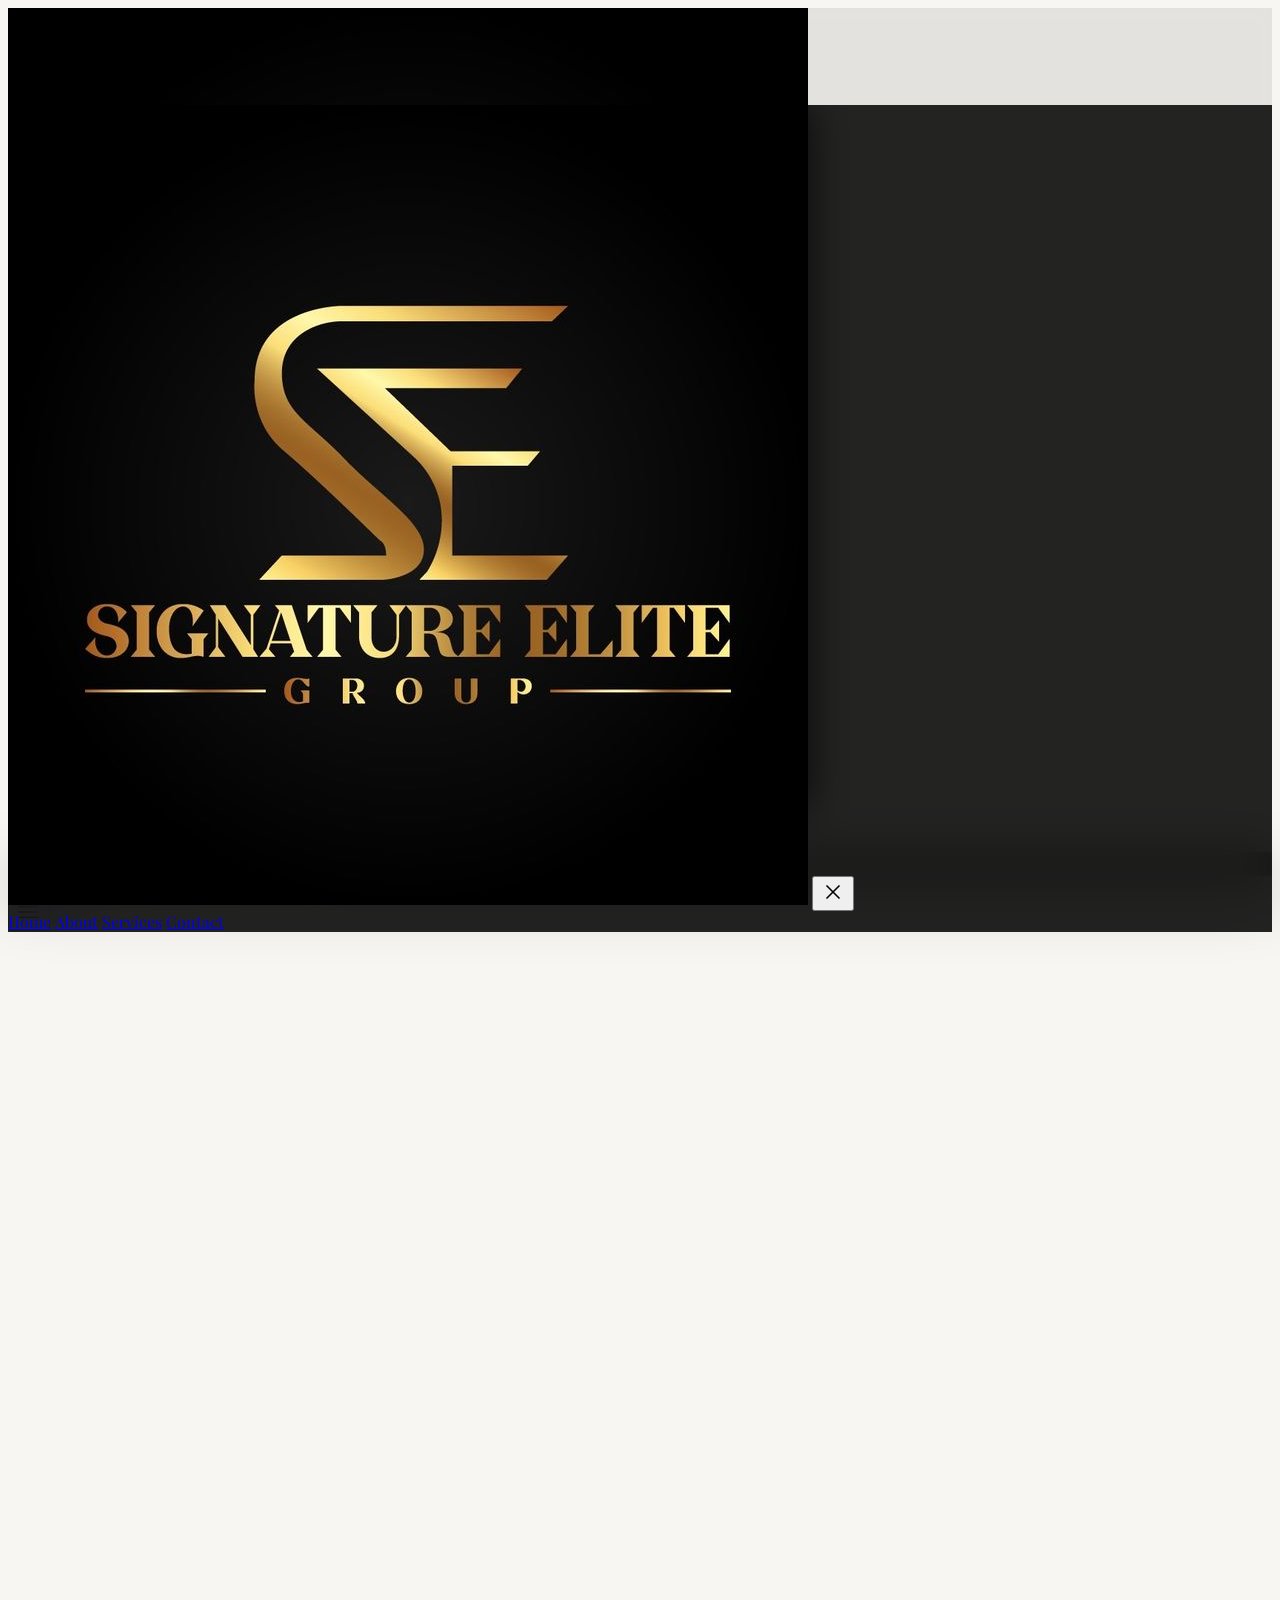
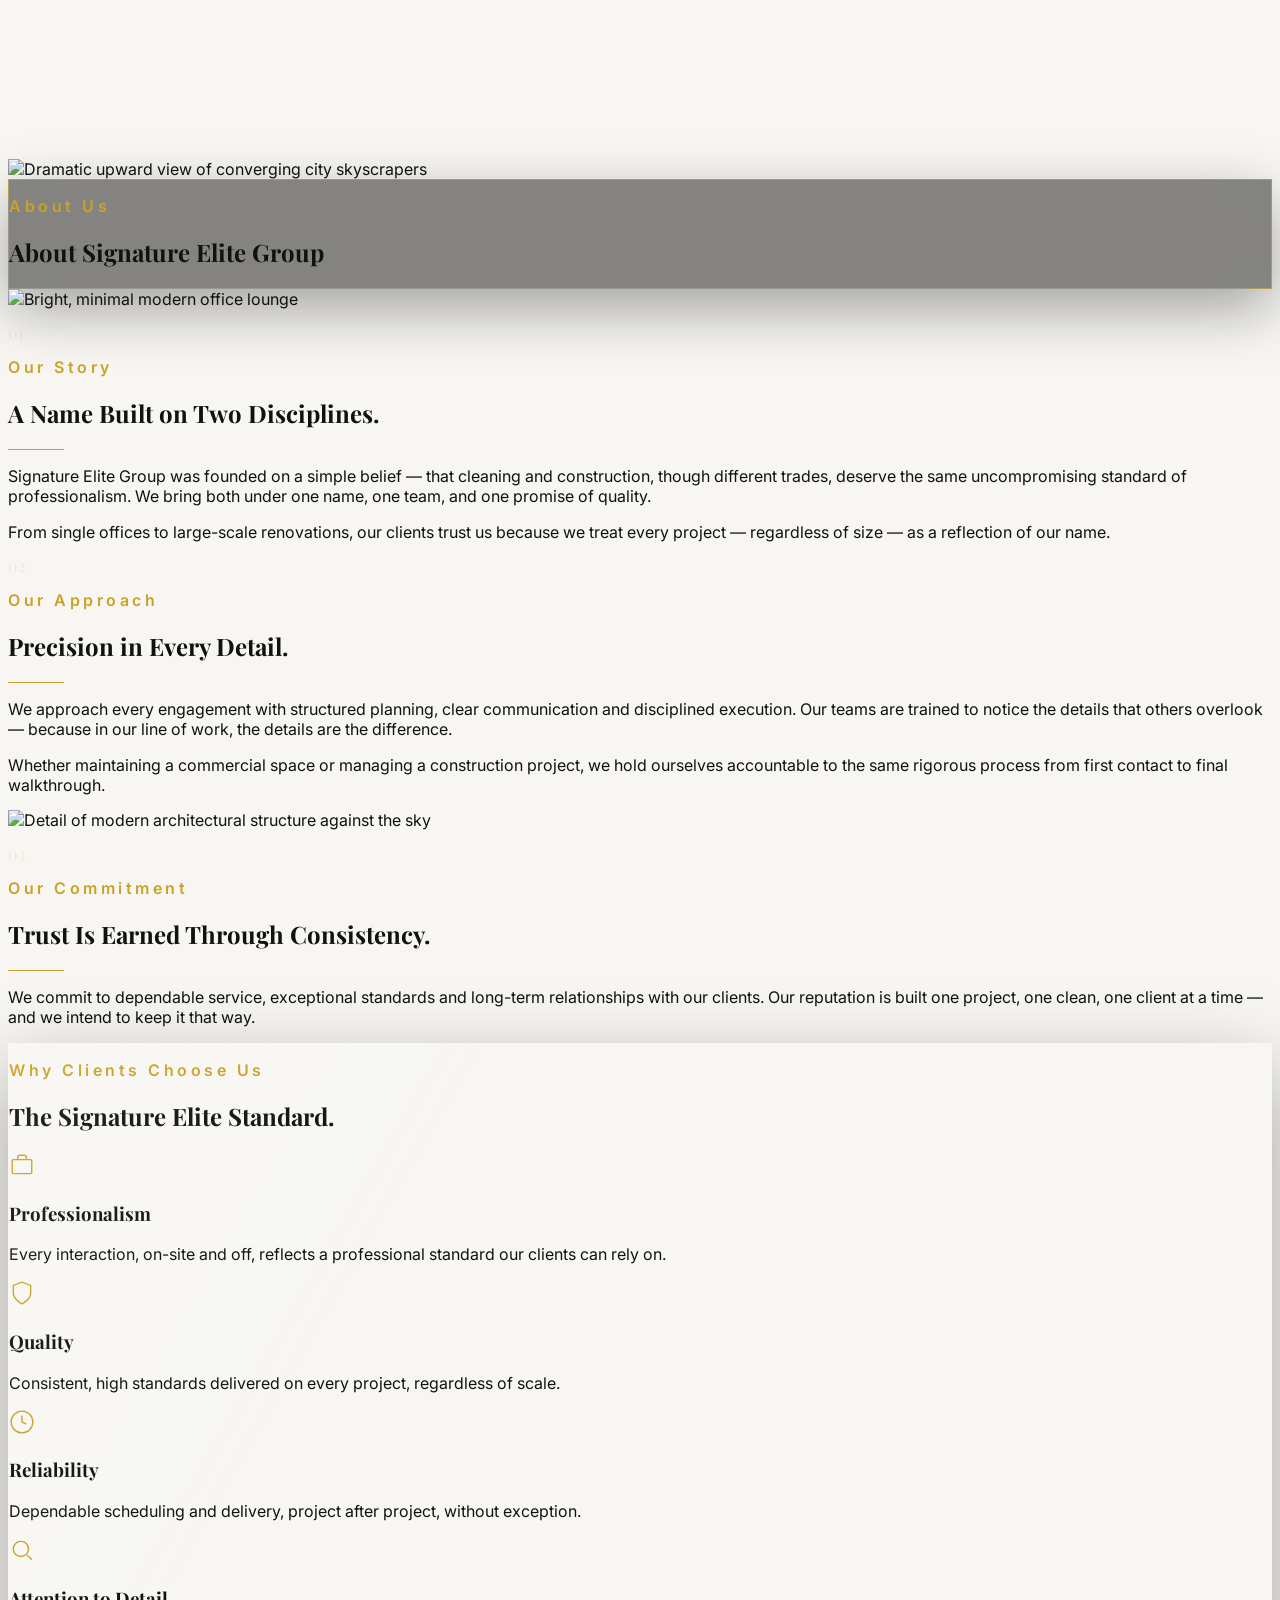
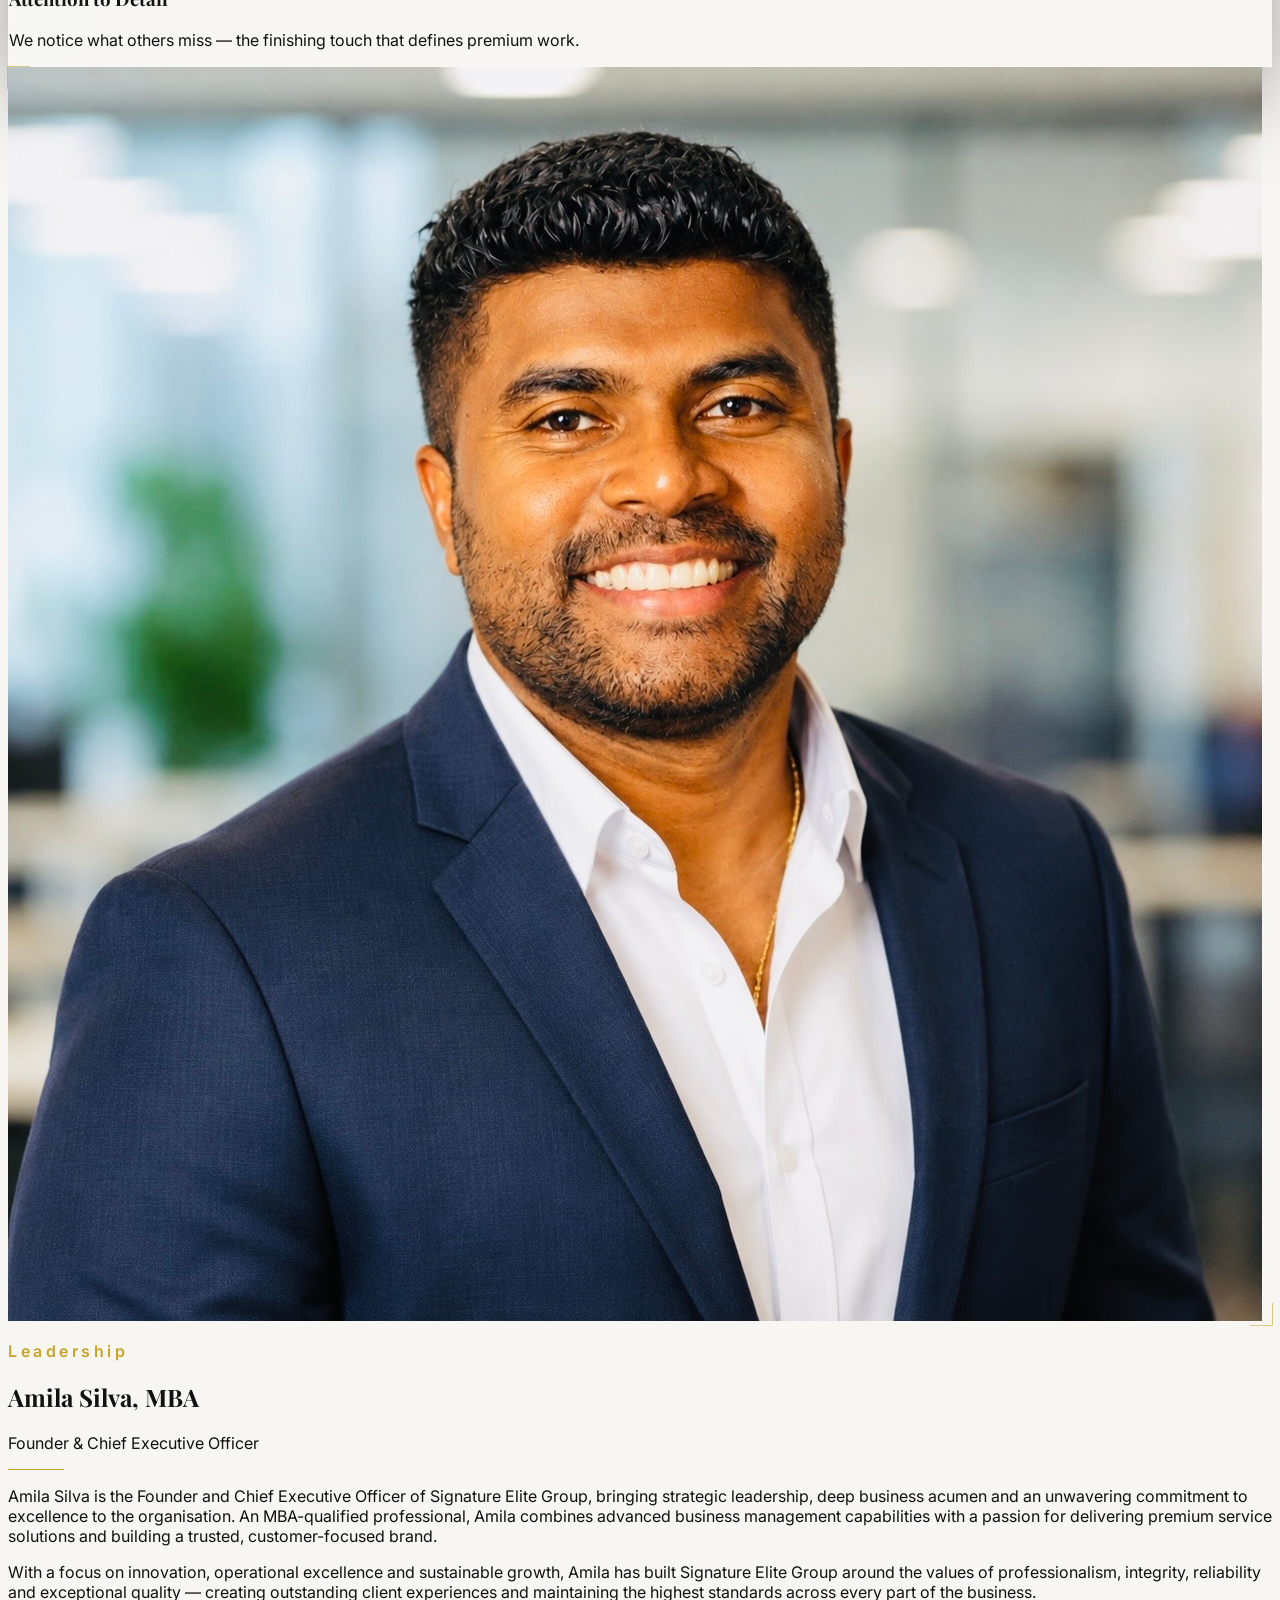
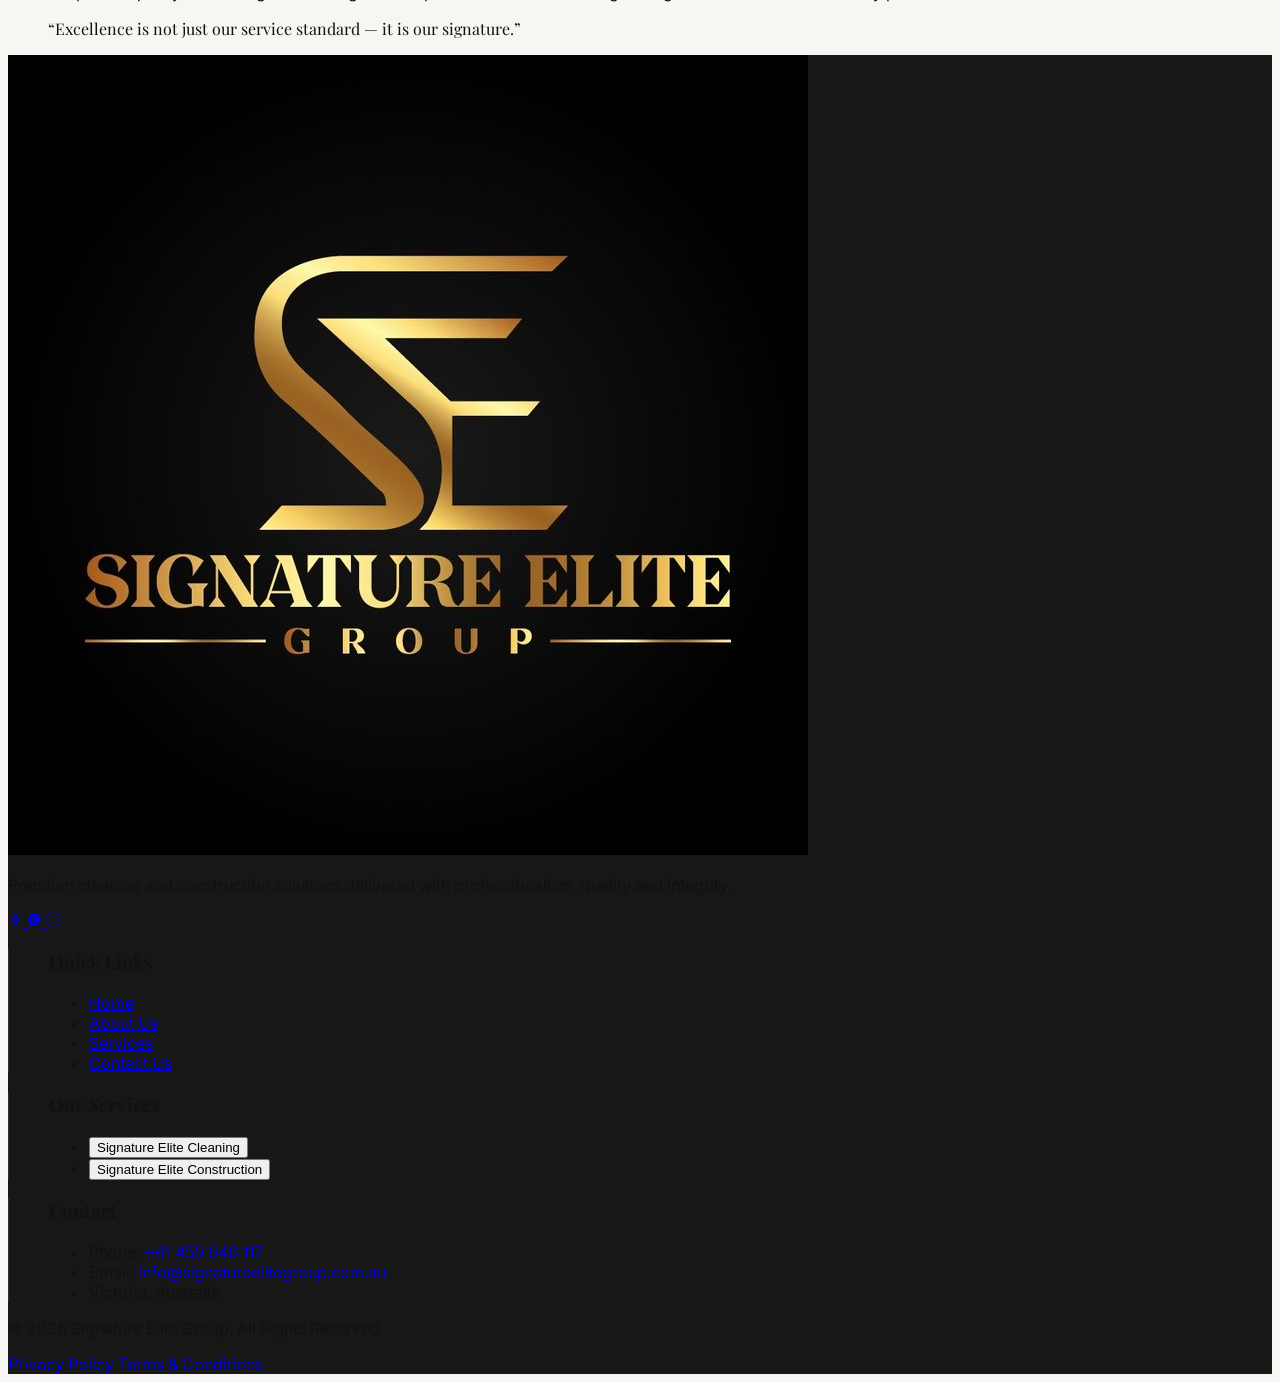
==== about.html @ 798c0c80 "Real service content, leadership move, hero refresh, and video intros - Update services copy (descri" ====
<!DOCTYPE html>
<html lang="en">
<head>
  <meta charset="UTF-8" />
  <meta name="viewport" content="width=device-width, initial-scale=1.0" />
  <title>About Us | Signature Elite Group</title>
  <meta name="description" content="Learn about Signature Elite Group — a professional cleaning and construction company built on precision, reliability and attention to detail." />

  <link rel="icon" type="image/png" href="assets/logo/favicon-tight.png?v=4" />
  <link rel="apple-touch-icon" href="assets/logo/favicon-tight.png?v=4" />

  <link rel="preconnect" href="https://fonts.googleapis.com" />
  <link rel="preconnect" href="https://fonts.gstatic.com" crossorigin />
  <link href="https://fonts.googleapis.com/css2?family=Playfair+Display:wght@500;600;700&amp;family=Inter:wght@300;400;500;600;700&amp;display=swap" rel="stylesheet" />

  <script src="https://cdn.tailwindcss.com"></script>
  <script>
    tailwind.config = {
      theme: {
        extend: {
          colors: {
            ink: '#080808',
            'ink-soft': '#111111',
            charcoal: '#1A1A1A',
            gold: '#C9A227',
            'gold-light': '#D8B44A',
            'warm-white': '#F7F6F2',
            muted: '#A5A5A5'
          },
          fontFamily: {
            serif: ['Playfair Display', 'Georgia', 'serif'],
            sans: ['Inter', 'system-ui', 'sans-serif']
          }
        }
      }
    };
  </script>
  <link rel="stylesheet" href="css/styles.css" />
</head>
<body class="bg-warm-white font-sans text-ink-soft">
  <a href="#main" class="skip-link">Skip to main content</a>

  <!-- ============================= HEADER ============================= -->
  <header data-site-header class="site-header fixed top-0 inset-x-0 z-50">
    <div class="max-w-7xl mx-auto px-6 sm:px-8 lg:px-10 xl:px-12 flex items-center justify-between h-28 lg:h-32">
      <a href="index.html" class="flex items-center" aria-label="Signature Elite Group — Home">
        <img src="assets/logo/logo.jpg" alt="Signature Elite Group" class="h-20 lg:h-24 w-auto object-contain" />
      </a>

      <nav aria-label="Primary" class="hidden lg:flex items-center gap-10">
        <a href="index.html" class="nav-link text-white/85 text-xs uppercase pb-1 inline-flex items-center">Home</a>
        <a href="about.html" class="nav-link is-active text-white text-xs uppercase pb-1 inline-flex items-center" aria-current="page">About</a>
        <div class="relative group inline-flex items-center">
          <a href="services.html" class="nav-link text-white/85 text-xs uppercase pb-1 inline-flex items-center gap-1.5">
            Services
            <svg width="10" height="10" viewBox="0 0 24 24" fill="none" stroke="currentColor" stroke-width="2" aria-hidden="true"><polyline points="6 9 12 15 18 9"></polyline></svg>
          </a>
          <div class="absolute left-1/2 -translate-x-1/2 top-full pt-4 w-72 opacity-0 invisible translate-y-2 group-hover:opacity-100 group-hover:visible group-hover:translate-y-0 transition-all duration-300">
            <div class="panel-frosted-dark py-2">
              <button type="button" data-service-modal="cleaning" class="block w-full text-left px-6 py-3.5 text-xs uppercase tracking-wide text-white/80 hover:text-gold-light hover:bg-white/5 transition-colors">Signature Elite Cleaning</button>
              <button type="button" data-service-modal="construction" class="block w-full text-left px-6 py-3.5 text-xs uppercase tracking-wide text-white/80 hover:text-gold-light hover:bg-white/5 transition-colors">Signature Elite Construction</button>
            </div>
          </div>
        </div>
        <a href="contact.html" class="nav-link text-white/85 text-xs uppercase pb-1 inline-flex items-center">Contact</a>
      </nav>

      <button data-nav-toggle type="button" aria-expanded="false" aria-controls="mobileNav" aria-label="Open menu" class="lg:hidden text-white p-2">
        <svg width="26" height="26" viewBox="0 0 24 24" fill="none" stroke="currentColor" stroke-width="1.5" aria-hidden="true">
          <line x1="3" y1="7" x2="21" y2="7"></line><line x1="3" y1="12" x2="21" y2="12"></line><line x1="3" y1="17" x2="21" y2="17"></line>
        </svg>
      </button>
    </div>
  </header>

  <!-- ========================= MOBILE NAV ========================= -->
  <div data-mobile-nav id="mobileNav" class="mobile-nav fixed inset-0 z-[70] lg:hidden flex flex-col">
    <div class="flex items-center justify-between h-28 px-6 border-b border-gold/15">
      <span class="flex items-center">
        <img src="assets/logo/logo.jpg" alt="Signature Elite Group" class="h-16 w-auto object-contain" />
      </span>
      <button data-nav-close type="button" aria-label="Close menu" class="text-white p-2">
        <svg width="26" height="26" viewBox="0 0 24 24" fill="none" stroke="currentColor" stroke-width="1.5" aria-hidden="true"><line x1="18" y1="6" x2="6" y2="18"></line><line x1="6" y1="6" x2="18" y2="18"></line></svg>
      </button>
    </div>
    <nav aria-label="Mobile" class="flex-1 flex flex-col justify-center gap-2 px-8">
      <a href="index.html" class="text-white font-serif text-3xl py-4 border-b border-white/10">Home</a>
      <a href="about.html" class="text-gold-light font-serif text-3xl py-4 border-b border-white/10">About</a>
      <a href="services.html" class="text-white font-serif text-3xl py-4 border-b border-white/10">Services</a>
      <a href="contact.html" class="text-white font-serif text-3xl py-4 border-b border-white/10">Contact</a>
    </nav>
  </div>

  <main id="main">
    <!-- ============================= HERO ============================= -->
    <section class="relative min-h-[62vh] w-full flex items-end overflow-hidden">
      <img data-hero-img src="" alt="Contemporary architectural building facade" class="absolute inset-0 w-full h-full object-cover" />
      <div class="absolute inset-0 bg-gradient-to-t from-ink via-ink/55 to-ink/25"></div>
      <div class="relative z-10 max-w-7xl mx-auto w-full px-6 sm:px-8 lg:px-10 xl:px-12 pt-32 lg:pt-36 pb-16 sm:pb-20">
        <div data-hero-panel class="panel-frosted-dark corner-frame inline-block max-w-2xl px-7 py-8 sm:px-9 sm:py-10 reveal">
          <p class="eyebrow text-xs sm:text-sm uppercase mb-5">About Us</p>
          <h1 class="font-serif text-white text-4xl sm:text-6xl leading-[1.1]">About Signature Elite Group</h1>
        </div>
      </div>
    </section>

    <!-- ============================= OUR STORY ============================= -->
    <section class="bg-warm-white py-24 sm:py-32">
      <div class="max-w-7xl mx-auto px-6 sm:px-8 lg:px-10 xl:px-12 grid lg:grid-cols-2 gap-12 lg:gap-16 items-center">
        <div class="order-2 lg:order-1 relative reveal">
          <div class="img-zoom aspect-[4/3] overflow-hidden">
            <img data-story-img src="" alt="" class="w-full h-full object-cover object-top" />
          </div>
        </div>
        <div class="order-1 lg:order-2 reveal reveal-delay-1">
          <p class="section-number text-6xl sm:text-7xl mb-2">01</p>
          <p class="eyebrow text-xs uppercase mb-5">Our Story</p>
          <h2 class="font-serif text-4xl sm:text-5xl leading-tight mb-8">A Name Built on Two Disciplines.</h2>
          <div class="gold-rule mb-8"></div>
          <p class="text-muted leading-relaxed mb-5">
            Signature Elite Group was founded on a simple belief — that cleaning and construction, though different trades, deserve the same uncompromising standard of professionalism. We bring both under one name, one team, and one promise of quality.
          </p>
          <p class="text-muted leading-relaxed">
            From single offices to large-scale renovations, our clients trust us because we treat every project — regardless of size — as a reflection of our name.
          </p>
        </div>
      </div>
    </section>

    <!-- ============================= OUR APPROACH ============================= -->
    <section class="bg-ink-soft py-24 sm:py-32">
      <div class="max-w-7xl mx-auto px-6 sm:px-8 lg:px-10 xl:px-12 grid lg:grid-cols-2 gap-16 items-center">
        <div class="reveal">
          <p class="section-number text-6xl sm:text-7xl mb-2">02</p>
          <p class="eyebrow text-xs uppercase mb-5">Our Approach</p>
          <h2 class="font-serif text-white text-4xl sm:text-5xl leading-tight mb-8">Precision in Every Detail.</h2>
          <div class="gold-rule mb-8"></div>
          <p class="text-white/65 leading-relaxed mb-5">
            We approach every engagement with structured planning, clear communication and disciplined execution. Our teams are trained to notice the details that others overlook — because in our line of work, the details are the difference.
          </p>
          <p class="text-white/65 leading-relaxed">
            Whether maintaining a commercial space or managing a construction project, we hold ourselves accountable to the same rigorous process from first contact to final walkthrough.
          </p>
        </div>
        <div class="relative reveal reveal-delay-1">
          <div class="img-zoom aspect-[4/3] overflow-hidden">
            <img data-approach-img src="" alt="" class="w-full h-full object-cover" />
          </div>
        </div>
      </div>
    </section>

    <!-- ============================= OUR COMMITMENT ============================= -->
    <section class="bg-warm-white py-24 sm:py-32">
      <div class="max-w-4xl mx-auto px-6 sm:px-8 lg:px-10 xl:px-12 text-center reveal">
        <p class="section-number text-6xl sm:text-7xl mb-2">03</p>
        <p class="eyebrow text-xs uppercase mb-5">Our Commitment</p>
        <h2 class="font-serif text-4xl sm:text-5xl leading-tight mb-8">Trust Is Earned Through Consistency.</h2>
        <div class="gold-rule mx-auto mb-8"></div>
        <p class="text-muted leading-relaxed text-lg">
          We commit to dependable service, exceptional standards and long-term relationships with our clients. Our reputation is built one project, one clean, one client at a time — and we intend to keep it that way.
        </p>
      </div>
    </section>

    <!-- ========================= WHY CLIENTS CHOOSE US ========================= -->
    <section class="bg-ink pt-24 sm:pt-32 pb-16 sm:pb-20">
      <div class="max-w-7xl mx-auto px-6 sm:px-8 lg:px-10 xl:px-12 reveal">
        <div class="glass-standard p-8 sm:p-12 lg:p-16">
          <div class="max-w-2xl mb-16 lg:mb-20">
            <p class="eyebrow text-xs uppercase mb-5">Why Clients Choose Us</p>
            <h2 class="font-serif text-white text-4xl sm:text-5xl leading-tight">The Signature Elite Standard.</h2>
          </div>
          <div class="grid sm:grid-cols-2 lg:grid-cols-4 divide-y divide-white/10 sm:divide-y-0 lg:divide-x lg:divide-white/10">
            <div class="pt-8 sm:pt-0 lg:pr-8">
              <svg width="26" height="26" viewBox="0 0 24 24" fill="none" stroke="#C9A227" stroke-width="1.3" class="mb-6" aria-hidden="true"><rect x="3" y="7" width="18" height="13" rx="1"></rect><path d="M8 7V5a2 2 0 0 1 2-2h4a2 2 0 0 1 2 2v2"></path></svg>
              <h3 class="text-white text-sm uppercase tracking-wide font-semibold mb-3">Professionalism</h3>
              <p class="text-white/60 text-sm leading-relaxed">Every interaction, on-site and off, reflects a professional standard our clients can rely on.</p>
            </div>
            <div class="pt-8 sm:pt-0 lg:px-8">
              <svg width="26" height="26" viewBox="0 0 24 24" fill="none" stroke="#C9A227" stroke-width="1.3" class="mb-6" aria-hidden="true"><path d="M12 22s8-4 8-10V5l-8-3-8 3v7c0 6 8 10 8 10Z"></path></svg>
              <h3 class="text-white text-sm uppercase tracking-wide font-semibold mb-3">Quality</h3>
              <p class="text-white/60 text-sm leading-relaxed">Consistent, high standards delivered on every project, regardless of scale.</p>
            </div>
            <div class="pt-8 sm:pt-0 lg:px-8">
              <svg width="26" height="26" viewBox="0 0 24 24" fill="none" stroke="#C9A227" stroke-width="1.3" class="mb-6" aria-hidden="true"><circle cx="12" cy="12" r="10"></circle><polyline points="12 6 12 12 16 14"></polyline></svg>
              <h3 class="text-white text-sm uppercase tracking-wide font-semibold mb-3">Reliability</h3>
              <p class="text-white/60 text-sm leading-relaxed">Dependable scheduling and delivery, project after project, without exception.</p>
            </div>
            <div class="pt-8 sm:pt-0 lg:pl-8">
              <svg width="26" height="26" viewBox="0 0 24 24" fill="none" stroke="#C9A227" stroke-width="1.3" class="mb-6" aria-hidden="true"><circle cx="11" cy="11" r="7"></circle><line x1="21" y1="21" x2="16.65" y2="16.65"></line></svg>
              <h3 class="text-white text-sm uppercase tracking-wide font-semibold mb-3">Attention to Detail</h3>
              <p class="text-white/60 text-sm leading-relaxed">We notice what others miss — the finishing touch that defines premium work.</p>
            </div>
          </div>
        </div>
      </div>
    </section>

    <!-- ============================= LEADERSHIP ============================= -->
    <section class="bg-warm-white py-24 sm:py-32">
      <div class="max-w-7xl mx-auto px-6 sm:px-8 lg:px-10 xl:px-12 grid lg:grid-cols-2 gap-16 items-center">
        <div class="relative reveal">
          <div class="corner-frame max-w-md mx-auto lg:mx-0">
            <div class="img-zoom aspect-square overflow-hidden">
              <img data-ceo-img src="" alt="" class="w-full h-full object-cover object-top" />
            </div>
          </div>
        </div>
        <div class="reveal reveal-delay-1">
          <p class="eyebrow text-xs uppercase mb-5">Leadership</p>
          <h2 class="font-serif text-3xl sm:text-4xl leading-tight mb-2">Amila Silva, MBA</h2>
          <p class="text-gold text-xs uppercase tracking-[0.15em] font-semibold mb-6">Founder &amp; Chief Executive Officer</p>
          <div class="gold-rule mb-8"></div>
          <p class="text-muted leading-relaxed mb-5">
            Amila Silva is the Founder and Chief Executive Officer of Signature Elite Group, bringing strategic leadership, deep business acumen and an unwavering commitment to excellence to the organisation. An MBA-qualified professional, Amila combines advanced business management capabilities with a passion for delivering premium service solutions and building a trusted, customer-focused brand.
          </p>
          <p class="text-muted leading-relaxed mb-8">
            With a focus on innovation, operational excellence and sustainable growth, Amila has built Signature Elite Group around the values of professionalism, integrity, reliability and exceptional quality — creating outstanding client experiences and maintaining the highest standards across every part of the business.
          </p>
          <blockquote class="border-l-2 border-gold pl-6">
            <p class="font-serif text-xl sm:text-2xl italic text-ink-soft leading-snug">
              &ldquo;Excellence is not just our service standard — it is our signature.&rdquo;
            </p>
          </blockquote>
        </div>
      </div>
    </section>

  </main>

  <!-- ============================= FOOTER ============================= -->
  <footer class="site-footer text-white/70 border-t-2 border-white/15">
    <div class="max-w-7xl mx-auto px-6 sm:px-8 lg:px-10 xl:px-12 py-16 sm:py-20 grid gap-10 lg:gap-0 sm:grid-cols-2 lg:grid-cols-4">
      <div class="footer-col">
        <a href="index.html" class="flex items-center mb-5" aria-label="Signature Elite Group — Home">
          <img src="assets/logo/logo.jpg" alt="Signature Elite Group" class="h-24 w-auto object-contain" />
        </a>
        <p class="text-sm leading-relaxed mb-6 max-w-xs">Premium cleaning and construction solutions delivered with professionalism, quality and integrity.</p>
        <div class="flex items-center gap-4">
          <a href="https://www.facebook.com/share/1S9iZ98bEt/?mibextid=wwXIfr" target="_blank" rel="noopener" aria-label="Facebook" class="w-9 h-9 border border-white/15 flex items-center justify-center hover:border-gold hover:text-gold-light transition-colors">
            <svg width="15" height="15" viewBox="0 0 24 24" fill="none" stroke="currentColor" stroke-width="1.5" aria-hidden="true"><path d="M18 2h-3a5 5 0 0 0-5 5v3H7v4h3v8h4v-8h3l1-4h-4V7a1 1 0 0 1 1-1h3z"></path></svg>
          </a>
          <a href="https://wa.me/61450646117" target="_blank" rel="noopener" aria-label="WhatsApp" class="w-9 h-9 border border-white/15 flex items-center justify-center hover:border-gold hover:text-gold-light transition-colors">
            <svg width="15" height="15" viewBox="0 0 24 24" fill="currentColor" aria-hidden="true"><path d="M12.001 2C6.478 2 2 6.478 2 12c0 1.85.5 3.58 1.365 5.065L2 22l5.077-1.335A9.94 9.94 0 0012 22c5.523 0 10-4.478 10-10S17.523 2 12.001 2zm5.657 14.13c-.242.677-1.197 1.24-1.955 1.397-.52.107-1.198.192-3.483-.747-2.923-1.2-4.803-4.14-4.95-4.334-.14-.194-1.187-1.583-1.187-3.02 0-1.438.75-2.146 1.017-2.44.24-.267.517-.334.69-.334.173 0 .347.002.498.01.16.008.374-.06.585.446.242.58.822 2.006.895 2.153.074.147.123.32.025.512-.099.192-.148.312-.297.48-.148.173-.31.386-.443.518-.148.148-.302.31-.13.607.173.297.77 1.27 1.653 2.058 1.136 1.012 2.093 1.325 2.39 1.475.297.148.47.124.644-.075.173-.198.744-.867.94-1.164.198-.298.396-.248.669-.15.273.1 1.734.818 2.03.967.298.148.497.223.57.347.074.123.074.717-.168 1.393z"></path></svg>
          </a>
          <a href="https://www.instagram.com/signaturegroup.elite?stkn=MWNhdXJqZjhtaXV3&amp;utm_source=qr" target="_blank" rel="noopener" aria-label="Instagram" class="w-9 h-9 border border-white/15 flex items-center justify-center hover:border-gold hover:text-gold-light transition-colors">
            <svg width="15" height="15" viewBox="0 0 24 24" fill="none" stroke="currentColor" stroke-width="1.5" aria-hidden="true"><rect x="2" y="2" width="20" height="20" rx="5"></rect><circle cx="12" cy="12" r="4"></circle><line x1="17.5" y1="6.5" x2="17.5" y2="6.5"></line></svg>
          </a>
        </div>
      </div>

      <div class="footer-col">
        <h3 class="text-white text-xs uppercase tracking-[0.2em] font-semibold mb-6">Quick Links</h3>
        <ul class="space-y-3 text-sm">
          <li><a href="index.html" class="hover:text-gold-light transition-colors">Home</a></li>
          <li><a href="about.html" class="hover:text-gold-light transition-colors">About Us</a></li>
          <li><a href="services.html" class="hover:text-gold-light transition-colors">Services</a></li>
          <li><a href="contact.html" class="hover:text-gold-light transition-colors">Contact Us</a></li>
        </ul>
      </div>

      <div class="footer-col">
        <h3 class="text-white text-xs uppercase tracking-[0.2em] font-semibold mb-6">Our Services</h3>
        <ul class="space-y-3 text-sm">
          <li><button type="button" data-service-modal="cleaning" class="hover:text-gold-light transition-colors text-left">Signature Elite Cleaning</button></li>
          <li><button type="button" data-service-modal="construction" class="hover:text-gold-light transition-colors text-left">Signature Elite Construction</button></li>
        </ul>
      </div>

      <div class="footer-col">
        <h3 class="text-white text-xs uppercase tracking-[0.2em] font-semibold mb-6">Contact</h3>
        <ul class="space-y-3 text-sm">
          <li>Phone: <a href="tel:+61450646117" class="hover:text-gold-light transition-colors">+61 450 646 117</a></li>
          <li>Email: <a href="mailto:info@signatureelitegroup.com.au" class="hover:text-gold-light transition-colors">info@signatureelitegroup.com.au</a></li>
          <li>Victoria, Australia</li>
        </ul>
      </div>
    </div>

    <div class="border-t border-white/10">
      <div class="max-w-7xl mx-auto px-6 sm:px-8 lg:px-10 xl:px-12 py-6 flex flex-col sm:flex-row items-center justify-between gap-3 text-xs text-white/50">
        <p>&copy; <span data-year>2026</span> Signature Elite Group. All Rights Reserved.</p>
        <div class="flex items-center gap-6">
          <a href="#" class="hover:text-gold-light transition-colors">Privacy Policy</a>
          <a href="#" class="hover:text-gold-light transition-colors">Terms &amp; Conditions</a>
        </div>
      </div>
    </div>
  </footer>

  <script src="js/images.js"></script>
  <script src="js/modal.js"></script>
  <script src="js/main.js"></script>
  <script>
    document.querySelector('[data-hero-img]').src = SE_IMG.about.hero.src;
    document.querySelector('[data-hero-img]').alt = SE_IMG.about.hero.alt;
    document.querySelector('[data-story-img]').src = SE_IMG.about.story.src;
    document.querySelector('[data-story-img]').alt = SE_IMG.about.story.alt;
    document.querySelector('[data-approach-img]').src = SE_IMG.about.approach.src;
    document.querySelector('[data-approach-img]').alt = SE_IMG.about.approach.alt;
    document.querySelector('[data-ceo-img]').src = SE_IMG.team.ceo.src;
    document.querySelector('[data-ceo-img]').alt = SE_IMG.team.ceo.alt;
  </script>
</body>
</html>
---- css/styles.css ----
/* ==========================================================================
   Signature Elite Group — Global Stylesheet
   Tailwind CDN handles utilities; this file covers fonts, custom
   animations, and the handful of components Tailwind utilities alone
   can't express cleanly (modal, custom scrollbar, focus rings, etc).
   ========================================================================== */

:root {
  --se-black: #080808;
  --se-soft-black: #111111;
  --se-charcoal: #1A1A1A;
  --se-gold: #C9A227;
  --se-gold-light: #D8B44A;
  --se-warm-white: #F7F6F2;
  --se-white: #FFFFFF;
  --se-gray: #A5A5A5;
}

html {
  scroll-behavior: smooth;
}

body {
  background-color: var(--se-warm-white);
  color: var(--se-soft-black);
  font-family: 'Inter', system-ui, sans-serif;
  -webkit-font-smoothing: antialiased;
  overflow-x: hidden;
}

h1, h2, h3, h4, .font-serif {
  font-family: 'Playfair Display', Georgia, serif;
}

/* Prevent horizontal scroll anywhere */
html, body { max-width: 100%; }

/* ---------------------------------------------------------------------
   Architectural Transparency
   Two panel types, never mixed:
   - .panel-frame-*   hairline border, near-invisible same-tone tint, no
     blur. Only for panels on a FLAT SECTION whose color already matches
     (dark panel on a dark section, light panel on a light section) so
     contrast holds by construction.
   - .panel-frosted-* real blur + a fixed, generously opaque tint. Only
     for panels that overlap actual PHOTOGRAPHY (hero heading, modal,
     immersive service compositions) — opacity is a fixed design
     constant here, not tuned against a shifting section color.
   --------------------------------------------------------------------- */
.panel-frame-dark {
  background: rgba(255, 255, 255, 0.035);
  border: 1px solid rgba(255, 255, 255, 0.14);
}
.panel-frame-light {
  background: rgba(8, 8, 8, 0.02);
  border: 1px solid rgba(8, 8, 8, 0.12);
}

/* Architectural glass panel — a standalone surface for sections with no
   photography to blur against (e.g. "Why Clients Choose Us"). The pale
   tint + blur gives it a distinct depth from the flat dark section behind
   it, and the ::before is a faint diagonal light/reflection catch along
   the top-left edge rather than a full glossy sheen. */
.glass-standard {
  position: relative;
  background: rgba(255, 255, 255, 0.09);
  backdrop-filter: blur(28px) saturate(160%);
  -webkit-backdrop-filter: blur(28px) saturate(160%);
  border: 1px solid rgba(255, 255, 255, 0.18);
  box-shadow: 0 30px 80px rgba(0, 0, 0, 0.35);
  overflow: hidden;
}
.glass-standard::before {
  content: "";
  position: absolute;
  inset: 0;
  background: linear-gradient(120deg, rgba(255, 255, 255, 0.08) 0%, rgba(255, 255, 255, 0) 30%);
  pointer-events: none;
}

.panel-frosted-dark {
  background: rgba(8, 8, 8, 0.48);
  backdrop-filter: blur(20px) saturate(150%);
  -webkit-backdrop-filter: blur(20px) saturate(150%);
  border: 1px solid rgba(255, 255, 255, 0.16);
  box-shadow: 0 20px 60px rgba(0, 0, 0, 0.35);
}
.panel-frosted-light {
  background: rgba(247, 246, 242, 0.72);
  backdrop-filter: blur(20px) saturate(150%);
  -webkit-backdrop-filter: blur(20px) saturate(150%);
  border: 1px solid rgba(8, 8, 8, 0.1);
  box-shadow: 0 20px 60px rgba(0, 0, 0, 0.12);
}

/* Architectural framing motif — thin corner brackets, used sparingly */
.corner-frame {
  position: relative;
}
.corner-frame::before,
.corner-frame::after {
  content: "";
  position: absolute;
  width: 22px;
  height: 22px;
  border: 1px solid rgba(201, 162, 39, 0.55);
  pointer-events: none;
}
.corner-frame::before {
  top: -1px;
  left: -1px;
  border-right: none;
  border-bottom: none;
}
.corner-frame::after {
  bottom: -1px;
  right: -1px;
  border-left: none;
  border-top: none;
}

/* Faint oversized numeral — About timeline / Services division markers */
.section-number {
  font-family: 'Playfair Display', Georgia, serif;
  line-height: 1;
  color: rgba(201, 162, 39, 0.14);
}

/* ---------------------------------------------------------------------
   Selection & focus
   --------------------------------------------------------------------- */
::selection {
  background: var(--se-gold);
  color: var(--se-black);
}

a, button, input, textarea, select, [tabindex] {
  outline-offset: 3px;
}
a:focus-visible,
button:focus-visible,
input:focus-visible,
textarea:focus-visible,
select:focus-visible,
[tabindex]:focus-visible {
  outline: 2px solid var(--se-gold);
  outline-offset: 3px;
  border-radius: 2px;
}

/* ---------------------------------------------------------------------
   Custom scrollbar (progressive enhancement — webkit + firefox)
   --------------------------------------------------------------------- */
* {
  scrollbar-width: thin;
  scrollbar-color: var(--se-gold) var(--se-black);
}
*::-webkit-scrollbar {
  width: 8px;
  height: 8px;
}
*::-webkit-scrollbar-track {
  background: var(--se-black);
}
*::-webkit-scrollbar-thumb {
  background-color: var(--se-gold);
  border-radius: 0;
}

/* ---------------------------------------------------------------------
   Reveal-on-scroll (Intersection Observer driven)
   --------------------------------------------------------------------- */
.reveal {
  opacity: 0;
  transform: translateY(28px);
  transition: opacity 0.9s cubic-bezier(0.16, 1, 0.3, 1),
              transform 0.9s cubic-bezier(0.16, 1, 0.3, 1);
  will-change: opacity, transform;
}
.reveal.is-visible {
  opacity: 1;
  transform: translateY(0);
}
.reveal-delay-1 { transition-delay: 0.12s; }
.reveal-delay-2 { transition-delay: 0.24s; }
.reveal-delay-3 { transition-delay: 0.36s; }
.reveal-delay-4 { transition-delay: 0.48s; }

/* ---------------------------------------------------------------------
   Image zoom-on-hover container
   --------------------------------------------------------------------- */
.img-zoom {
  overflow: hidden;
}
.img-zoom img {
  transition: transform 1.1s cubic-bezier(0.16, 1, 0.3, 1);
}
.img-zoom:hover img {
  transform: scale(1.06);
}

/* ---------------------------------------------------------------------
   Header
   --------------------------------------------------------------------- */
.site-header {
  background-color: rgba(8, 8, 8, 0.08);
  backdrop-filter: blur(6px);
  -webkit-backdrop-filter: blur(6px);
  border-bottom: 1px solid rgba(255, 255, 255, 0.08);
  transition: background-color 0.4s ease, border-color 0.4s ease, padding 0.4s ease, backdrop-filter 0.4s ease;
}
.site-header.is-scrolled {
  background-color: rgba(8, 8, 8, 0.86);
  backdrop-filter: blur(18px) saturate(150%);
  -webkit-backdrop-filter: blur(18px) saturate(150%);
  border-bottom-color: rgba(201, 162, 39, 0.3);
}

.nav-link {
  position: relative;
  letter-spacing: 0.08em;
}
.nav-link::after {
  content: "";
  position: absolute;
  left: 0;
  bottom: -6px;
  width: 0;
  height: 1px;
  background: var(--se-gold);
  transition: width 0.35s cubic-bezier(0.16, 1, 0.3, 1);
}
.nav-link:hover::after,
.nav-link.is-active::after {
  width: 100%;
}
.nav-link.is-active {
  color: var(--se-gold-light);
}

/* Mobile nav */
.mobile-nav {
  background: rgba(8, 8, 8, 0.88);
  backdrop-filter: blur(20px) saturate(150%);
  -webkit-backdrop-filter: blur(20px) saturate(150%);
  transform: translateY(-100%);
  transition: transform 0.5s cubic-bezier(0.16, 1, 0.3, 1);
}

.site-footer {
  background: rgba(10, 10, 10, 0.94);
}
.footer-col:not(:first-child) {
  border-top: 1px solid rgba(255, 255, 255, 0.1);
  padding-top: 2rem;
}
@media (min-width: 1024px) {
  .footer-col:not(:first-child) {
    border-top: none;
    padding-top: 0;
    border-left: 1px solid rgba(255, 255, 255, 0.1);
    padding-left: 2.5rem;
  }
}
.mobile-nav.is-open {
  transform: translateY(0);
}

/* ---------------------------------------------------------------------
   Buttons
   --------------------------------------------------------------------- */
.btn-gold {
  background-color: var(--se-gold);
  color: var(--se-black);
  letter-spacing: 0.08em;
  transition: background-color 0.35s ease, transform 0.35s ease, box-shadow 0.35s ease;
}
.btn-gold:hover {
  background-color: var(--se-gold-light);
  transform: translateY(-1px);
}

.btn-outline {
  border: 1px solid rgba(255,255,255,0.4);
  color: var(--se-white);
  letter-spacing: 0.08em;
  transition: border-color 0.35s ease, background-color 0.35s ease, color 0.35s ease;
}
.btn-outline:hover {
  border-color: var(--se-gold);
  background-color: rgba(201, 162, 39, 0.08);
  color: var(--se-gold-light);
}

.btn-outline-dark {
  border: 1px solid rgba(8,8,8,0.25);
  color: var(--se-soft-black);
  letter-spacing: 0.08em;
  transition: border-color 0.35s ease, background-color 0.35s ease, color 0.35s ease;
}
.btn-outline-dark:hover {
  border-color: var(--se-gold);
  background-color: rgba(201, 162, 39, 0.06);
  color: #9a7c1c;
}

/* Gold underline accent */
.gold-rule {
  width: 56px;
  height: 1px;
  background: var(--se-gold);
}

/* ---------------------------------------------------------------------
   Service Modal
   --------------------------------------------------------------------- */
.service-modal-overlay {
  position: fixed;
  inset: 0;
  z-index: 100;
  background: rgba(5, 5, 5, 0.5);
  backdrop-filter: blur(10px);
  -webkit-backdrop-filter: blur(10px);
  opacity: 0;
  pointer-events: none;
  transition: opacity 0.4s ease;
}
.service-modal-overlay.is-open {
  opacity: 1;
  pointer-events: auto;
}

.service-modal-panel {
  position: fixed;
  inset: 0;
  z-index: 101;
  display: flex;
  align-items: center;
  justify-content: center;
  opacity: 0;
  pointer-events: none;
  transition: opacity 0.4s ease;
}
.service-modal-panel.is-open {
  opacity: 1;
  pointer-events: auto;
}

/* Floating glass layer — deliberately more transparent than the shared
   .panel-frosted-* system, since the dimmed+blurred overlay sitting behind
   it already does most of the work of keeping content legible, letting
   the card itself lean into "glass" rather than "panel". */
.service-modal-card {
  background: rgba(10, 10, 10, 0.4);
  backdrop-filter: blur(22px) saturate(160%);
  -webkit-backdrop-filter: blur(22px) saturate(160%);
  border: 1px solid rgba(201, 162, 39, 0.25);
  box-shadow: 0 25px 80px rgba(0, 0, 0, 0.45), inset 0 1px 0 rgba(255, 255, 255, 0.06);
  transform: translateY(32px) scale(0.98);
  opacity: 0;
  transition: transform 0.5s cubic-bezier(0.16, 1, 0.3, 1), opacity 0.5s cubic-bezier(0.16, 1, 0.3, 1);
}
.service-modal-panel.is-open .service-modal-card {
  transform: translateY(0) scale(1);
  opacity: 1;
}

body.modal-open {
  overflow: hidden;
}

/* On short viewports there isn't room for every block inside the service
   modal without introducing scroll. Drop the least essential block (Why
   Choose Us) and tighten spacing so Key Services + the quote CTA always
   stay visible without scrolling. The image-height and padding tweaks are
   scoped to the sub-md stacked layout only — on md+ (the two-column
   layout) the image uses md:h-full and must never be capped, or it
   collapses to a sliver while the row stays tall. A short but WIDE
   desktop window (browser zoom, OS display scaling) still hits the
   max-height condition, so width must gate these two rules. */
@media (max-height: 920px) {
  .service-modal-card [data-modal-optional] {
    display: none;
  }
  .service-modal-card [data-modal-content] {
    padding: 14px 20px;
  }
  .service-modal-card [data-modal-title] {
    margin-bottom: 6px;
  }
  .service-modal-card [data-modal-description] {
    margin-bottom: 10px;
  }
  .service-modal-card [data-view="details"] > .gold-rule {
    margin-bottom: 10px;
  }
  .service-modal-card [data-modal-services] {
    margin-bottom: 10px;
  }
}

/* Image-height cap belongs ONLY to the sub-md stacked layout (image row
   above content row) — never the md+ side-by-side layout, where the image
   must keep filling its column via md:h-full. */
@media (max-height: 920px) and (max-width: 767px) {
  .service-modal-card [data-modal-image-wrap] {
    height: 64px;
  }
}

/* ---------------------------------------------------------------------
   Reduced motion
   --------------------------------------------------------------------- */
@media (prefers-reduced-motion: reduce) {
  html { scroll-behavior: auto; }
  .reveal {
    opacity: 1;
    transform: none;
    transition: none;
  }
  .img-zoom img { transition: none; }
  .img-zoom:hover img { transform: none; }
  .service-modal-card,
  .service-modal-overlay,
  .service-modal-panel,
  .site-header,
  .mobile-nav,
  .nav-link::after {
    transition-duration: 0.01ms !important;
  }
  .animate-bounce,
  .animate-pulse,
  .animate-spin {
    animation: none !important;
  }
}

/* ---------------------------------------------------------------------
   Hero scroll indicator
   --------------------------------------------------------------------- */
@keyframes se-scroll-down {
  0% { transform: translateY(0); opacity: 0.4; }
  50% { transform: translateY(8px); opacity: 1; }
  100% { transform: translateY(0); opacity: 0.4; }
}
.scroll-indicator {
  animation: se-scroll-down 2.2s ease-in-out infinite;
}

/* Eyebrow label */
.eyebrow {
  letter-spacing: 0.22em;
  font-weight: 600;
  color: var(--se-gold);
}

/* Skip link */
.skip-link {
  position: absolute;
  left: -9999px;
  top: 0;
  z-index: 200;
  background: var(--se-gold);
  color: var(--se-black);
  padding: 0.75rem 1.25rem;
  font-weight: 600;
}
.skip-link:focus {
  left: 1rem;
  top: 1rem;
}
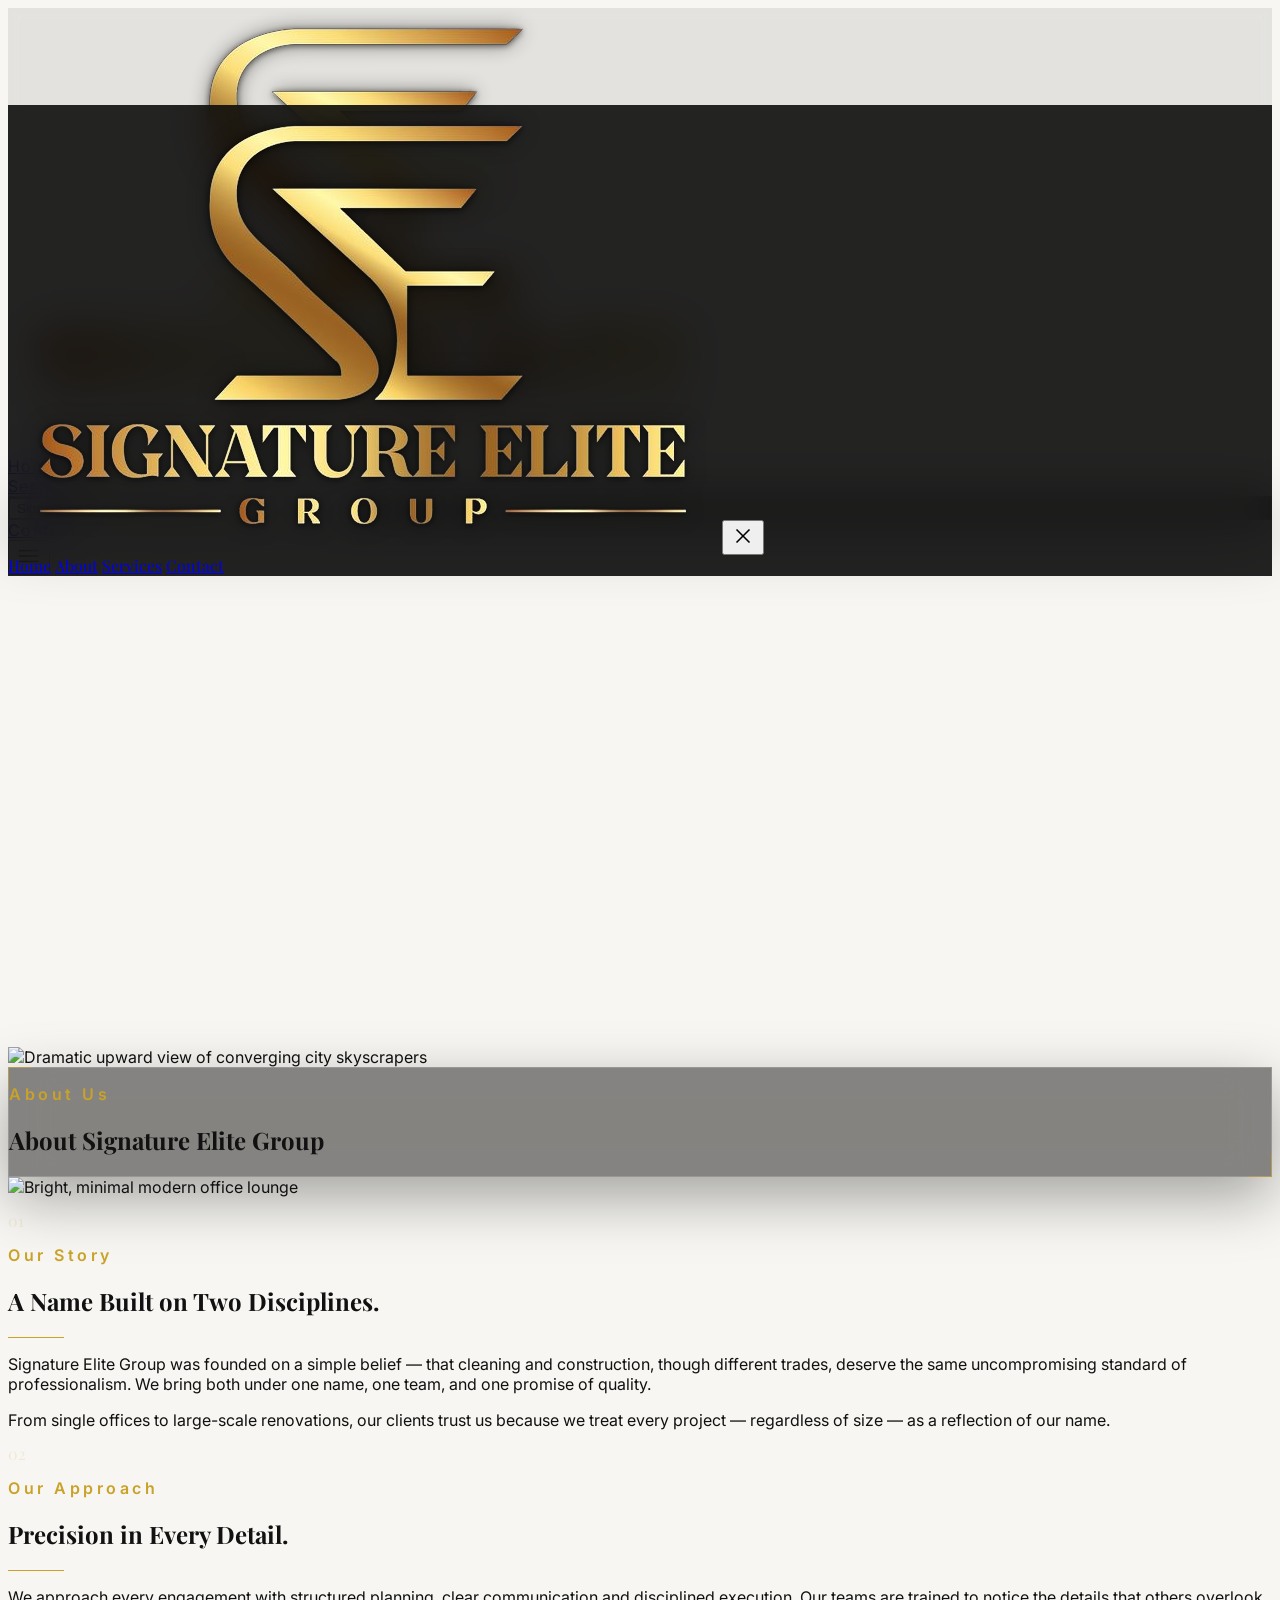
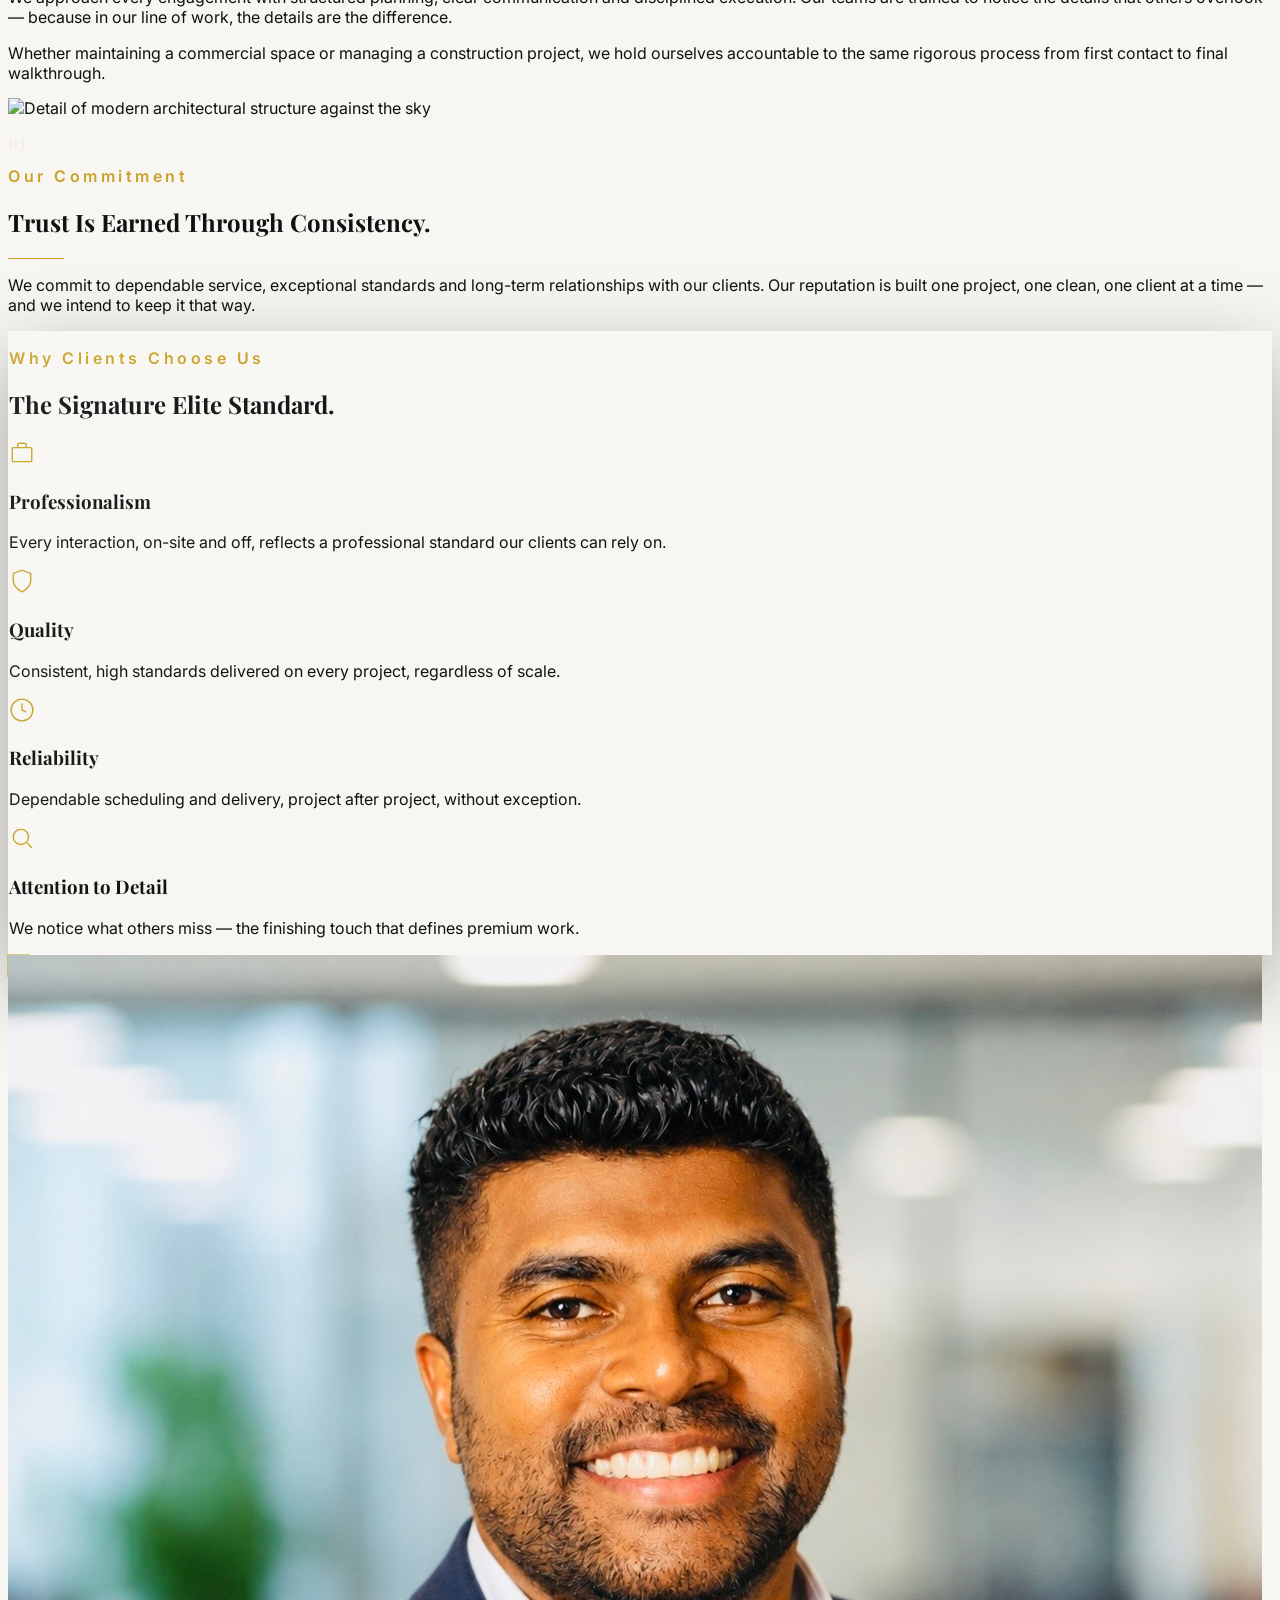
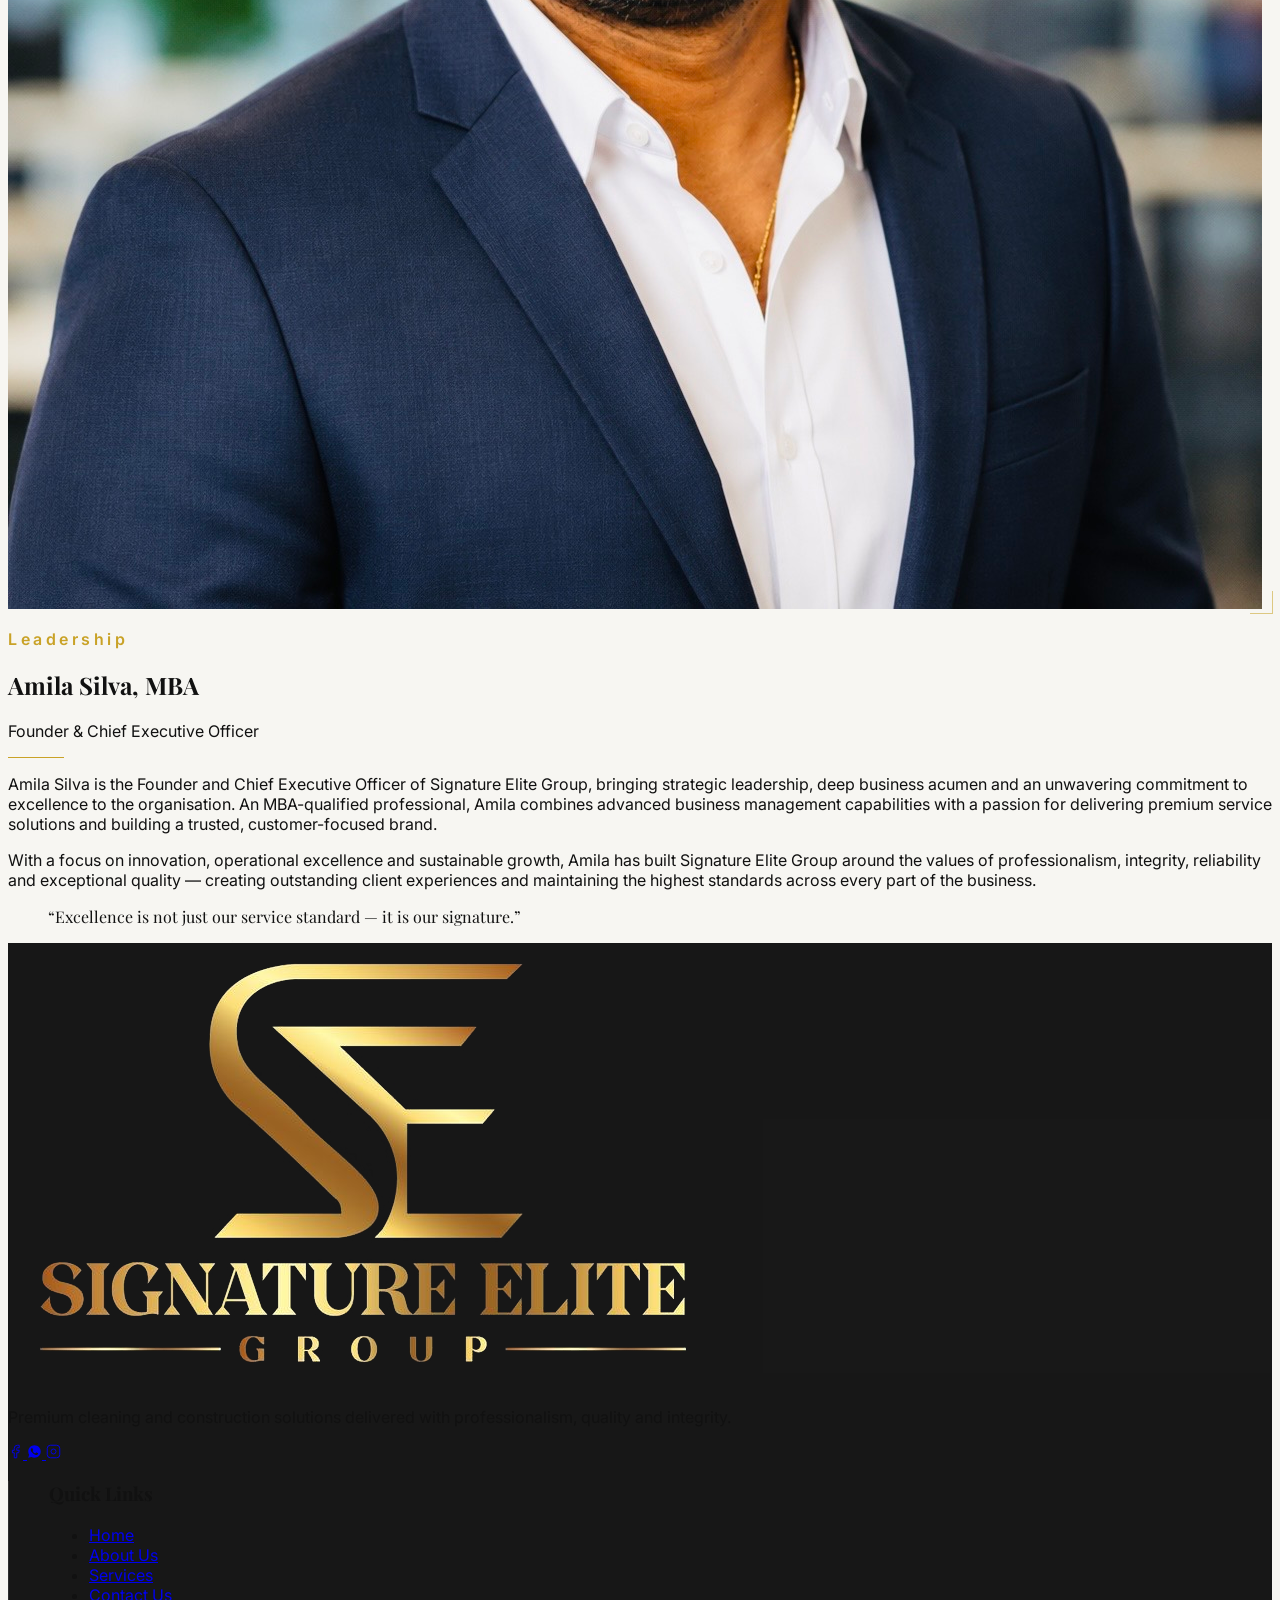
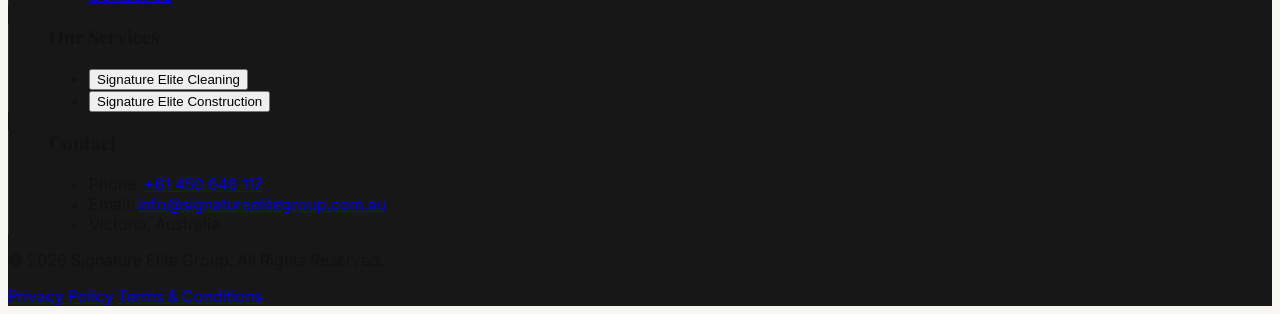
==== commit 5d0e83e6: "Transparent logo, blended hero, hover-play service videos, service modal fixes, mobile responsivenes" ====
--- a/about.html
+++ b/about.html
@@ -6,8 +6,8 @@
   <title>About Us | Signature Elite Group</title>
   <meta name="description" content="Learn about Signature Elite Group — a professional cleaning and construction company built on precision, reliability and attention to detail." />
 
-  <link rel="icon" type="image/png" href="assets/logo/favicon-tight.png?v=4" />
-  <link rel="apple-touch-icon" href="assets/logo/favicon-tight.png?v=4" />
+  <link rel="icon" type="image/png" href="assets/logo/favicon-tight.png?v=6" />
+  <link rel="apple-touch-icon" href="assets/logo/favicon-tight.png?v=6" />
 
   <link rel="preconnect" href="https://fonts.googleapis.com" />
   <link rel="preconnect" href="https://fonts.gstatic.com" crossorigin />
@@ -35,7 +35,7 @@
       }
     };
   </script>
-  <link rel="stylesheet" href="css/styles.css" />
+  <link rel="stylesheet" href="css/styles.css?v=4" />
 </head>
 <body class="bg-warm-white font-sans text-ink-soft">
   <a href="#main" class="skip-link">Skip to main content</a>
@@ -44,7 +44,7 @@
   <header data-site-header class="site-header fixed top-0 inset-x-0 z-50">
     <div class="max-w-7xl mx-auto px-6 sm:px-8 lg:px-10 xl:px-12 flex items-center justify-between h-28 lg:h-32">
       <a href="index.html" class="flex items-center" aria-label="Signature Elite Group — Home">
-        <img src="assets/logo/logo.jpg" alt="Signature Elite Group" class="h-20 lg:h-24 w-auto object-contain" />
+        <img src="assets/logo/logo-transparent.png" alt="Signature Elite Group" class="h-20 lg:h-24 w-auto object-contain brand-logo" />
       </a>
 
       <nav aria-label="Primary" class="hidden lg:flex items-center gap-10">
@@ -77,7 +77,7 @@
   <div data-mobile-nav id="mobileNav" class="mobile-nav fixed inset-0 z-[70] lg:hidden flex flex-col">
     <div class="flex items-center justify-between h-28 px-6 border-b border-gold/15">
       <span class="flex items-center">
-        <img src="assets/logo/logo.jpg" alt="Signature Elite Group" class="h-16 w-auto object-contain" />
+        <img src="assets/logo/logo-transparent.png" alt="Signature Elite Group" class="h-16 w-auto object-contain brand-logo" />
       </span>
       <button data-nav-close type="button" aria-label="Close menu" class="text-white p-2">
         <svg width="26" height="26" viewBox="0 0 24 24" fill="none" stroke="currentColor" stroke-width="1.5" aria-hidden="true"><line x1="18" y1="6" x2="6" y2="18"></line><line x1="6" y1="6" x2="18" y2="18"></line></svg>
@@ -234,7 +234,7 @@
     <div class="max-w-7xl mx-auto px-6 sm:px-8 lg:px-10 xl:px-12 py-16 sm:py-20 grid gap-10 lg:gap-0 sm:grid-cols-2 lg:grid-cols-4">
       <div class="footer-col">
         <a href="index.html" class="flex items-center mb-5" aria-label="Signature Elite Group — Home">
-          <img src="assets/logo/logo.jpg" alt="Signature Elite Group" class="h-24 w-auto object-contain" />
+          <img src="assets/logo/logo-transparent.png" alt="Signature Elite Group" class="h-24 w-auto object-contain" />
         </a>
         <p class="text-sm leading-relaxed mb-6 max-w-xs">Premium cleaning and construction solutions delivered with professionalism, quality and integrity.</p>
         <div class="flex items-center gap-4">
@@ -289,9 +289,9 @@
     </div>
   </footer>
 
-  <script src="js/images.js"></script>
-  <script src="js/modal.js"></script>
-  <script src="js/main.js"></script>
+  <script src="js/images.js?v=2"></script>
+  <script src="js/modal.js?v=4"></script>
+  <script src="js/main.js?v=2"></script>
   <script>
     document.querySelector('[data-hero-img]').src = SE_IMG.about.hero.src;
     document.querySelector('[data-hero-img]').alt = SE_IMG.about.hero.alt;
--- a/css/styles.css
+++ b/css/styles.css
@@ -93,6 +93,16 @@
   box-shadow: 0 20px 60px rgba(0, 0, 0, 0.12);
 }
 
+/* Lighter-alpha variant for panels that overlap a photo/logo edge — lets the
+   blurred image show through so the overlap reads as glass, not a solid cut. */
+.panel-frosted-light-blend {
+  background: rgba(247, 246, 242, 0.22);
+  backdrop-filter: blur(20px) saturate(150%);
+  -webkit-backdrop-filter: blur(20px) saturate(150%);
+  border: 1px solid rgba(8, 8, 8, 0.1);
+  box-shadow: 0 20px 60px rgba(0, 0, 0, 0.12);
+}
+
 /* Architectural framing motif — thin corner brackets, used sparingly */
 .corner-frame {
   position: relative;
@@ -117,6 +127,13 @@
   right: -1px;
   border-left: none;
   border-top: none;
+}
+
+/* Soft vignette mask — dissolves a video/image's edges into whatever sits
+   behind it, so it reads as one blended scene rather than a hard-edged card */
+.fade-frame {
+  -webkit-mask-image: radial-gradient(ellipse 62% 62% at center, #000 38%, rgba(0, 0, 0, 0.55) 62%, transparent 94%);
+  mask-image: radial-gradient(ellipse 62% 62% at center, #000 38%, rgba(0, 0, 0, 0.55) 62%, transparent 94%);
 }
 
 /* Faint oversized numeral — About timeline / Services division markers */
@@ -192,16 +209,22 @@
 .img-zoom {
   overflow: hidden;
 }
-.img-zoom img {
+.img-zoom img,
+.img-zoom video {
   transition: transform 1.1s cubic-bezier(0.16, 1, 0.3, 1);
 }
-.img-zoom:hover img {
+.img-zoom:hover img,
+.img-zoom:hover video {
   transform: scale(1.06);
 }
 
 /* ---------------------------------------------------------------------
    Header
    --------------------------------------------------------------------- */
+.brand-logo {
+  filter: drop-shadow(0 1px 3px rgba(0, 0, 0, 0.6)) drop-shadow(0 0 10px rgba(0, 0, 0, 0.4));
+}
+
 .site-header {
   background-color: rgba(8, 8, 8, 0.08);
   backdrop-filter: blur(6px);
@@ -406,6 +429,11 @@
   .service-modal-card [data-modal-image-wrap] {
     height: 64px;
   }
+  /* No room for the caption at this height — it would overlap the close
+     button and the shrunken logo thumbnail. */
+  .service-modal-card [data-modal-caption-wrap] {
+    display: none;
+  }
 }
 
 /* ---------------------------------------------------------------------
@@ -418,8 +446,8 @@
     transform: none;
     transition: none;
   }
-  .img-zoom img { transition: none; }
-  .img-zoom:hover img { transform: none; }
+  .img-zoom img, .img-zoom video { transition: none; }
+  .img-zoom:hover img, .img-zoom:hover video { transform: none; }
   .service-modal-card,
   .service-modal-overlay,
   .service-modal-panel,
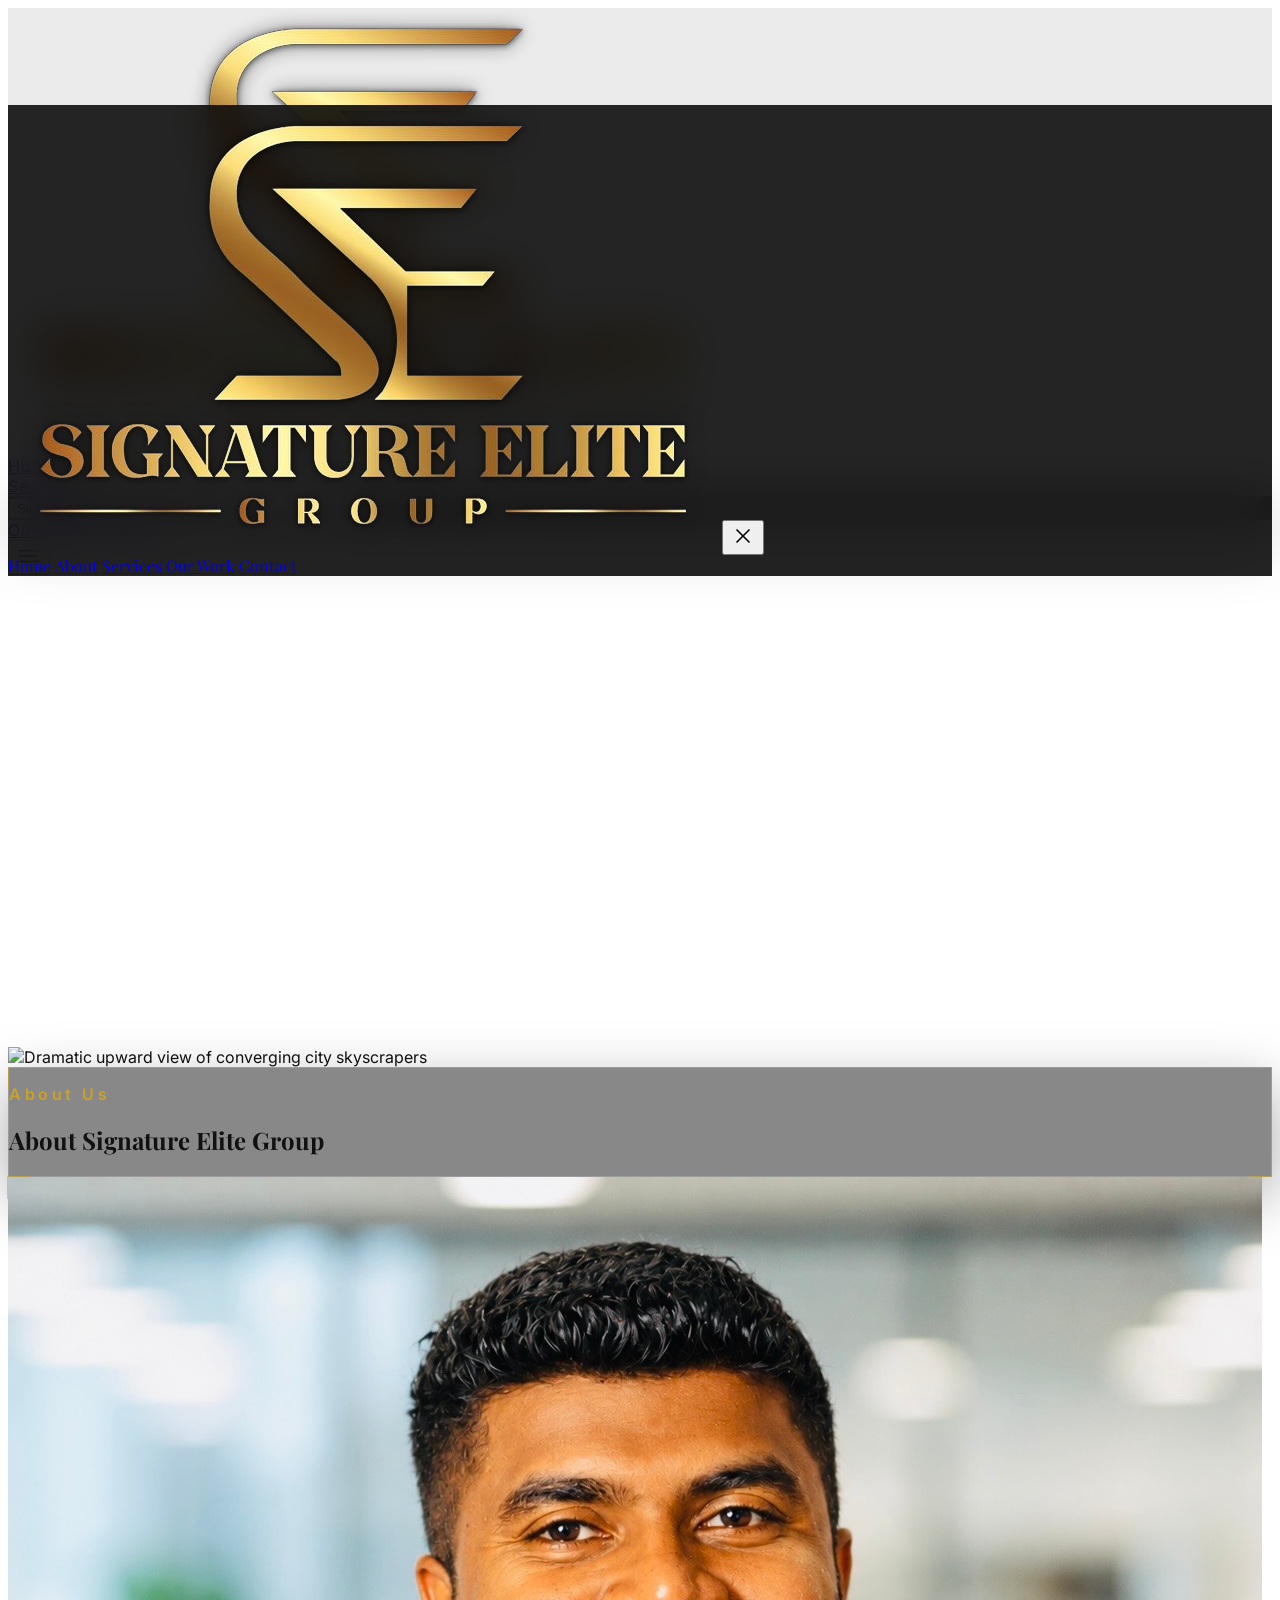
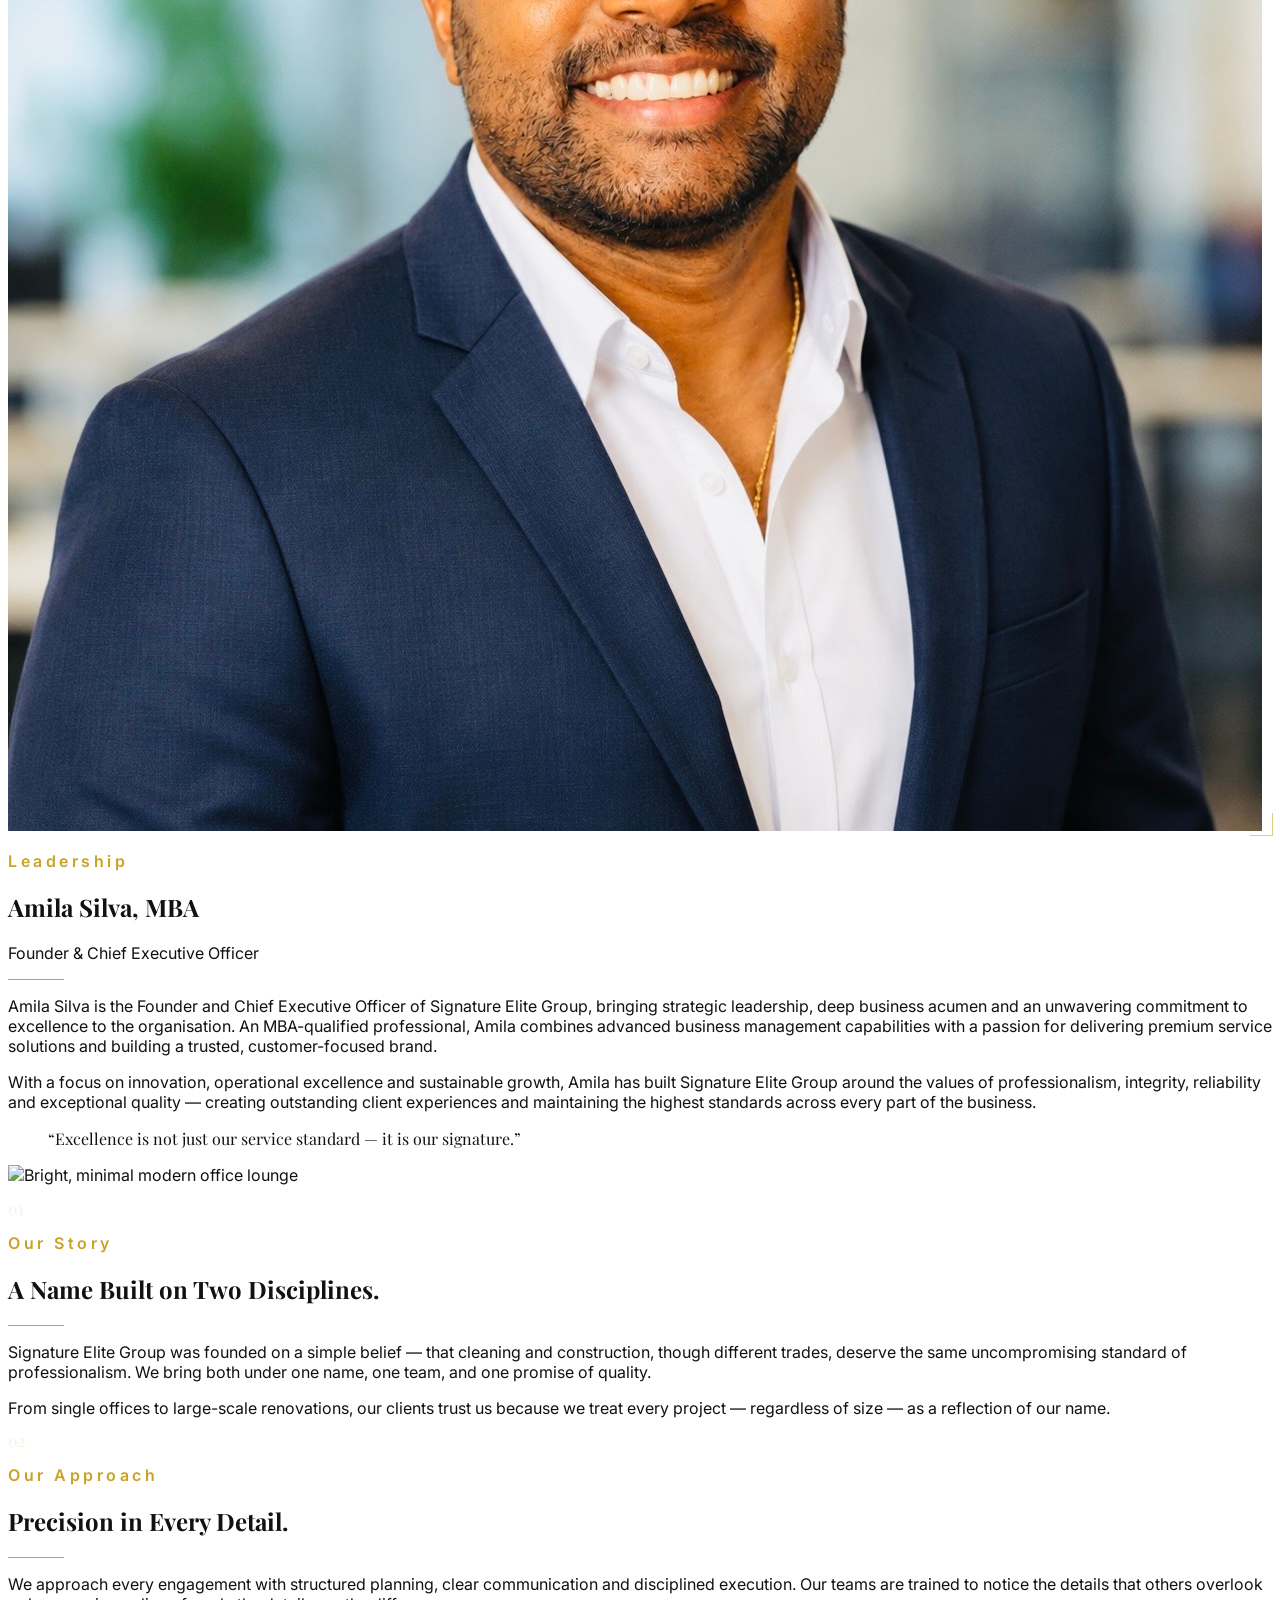
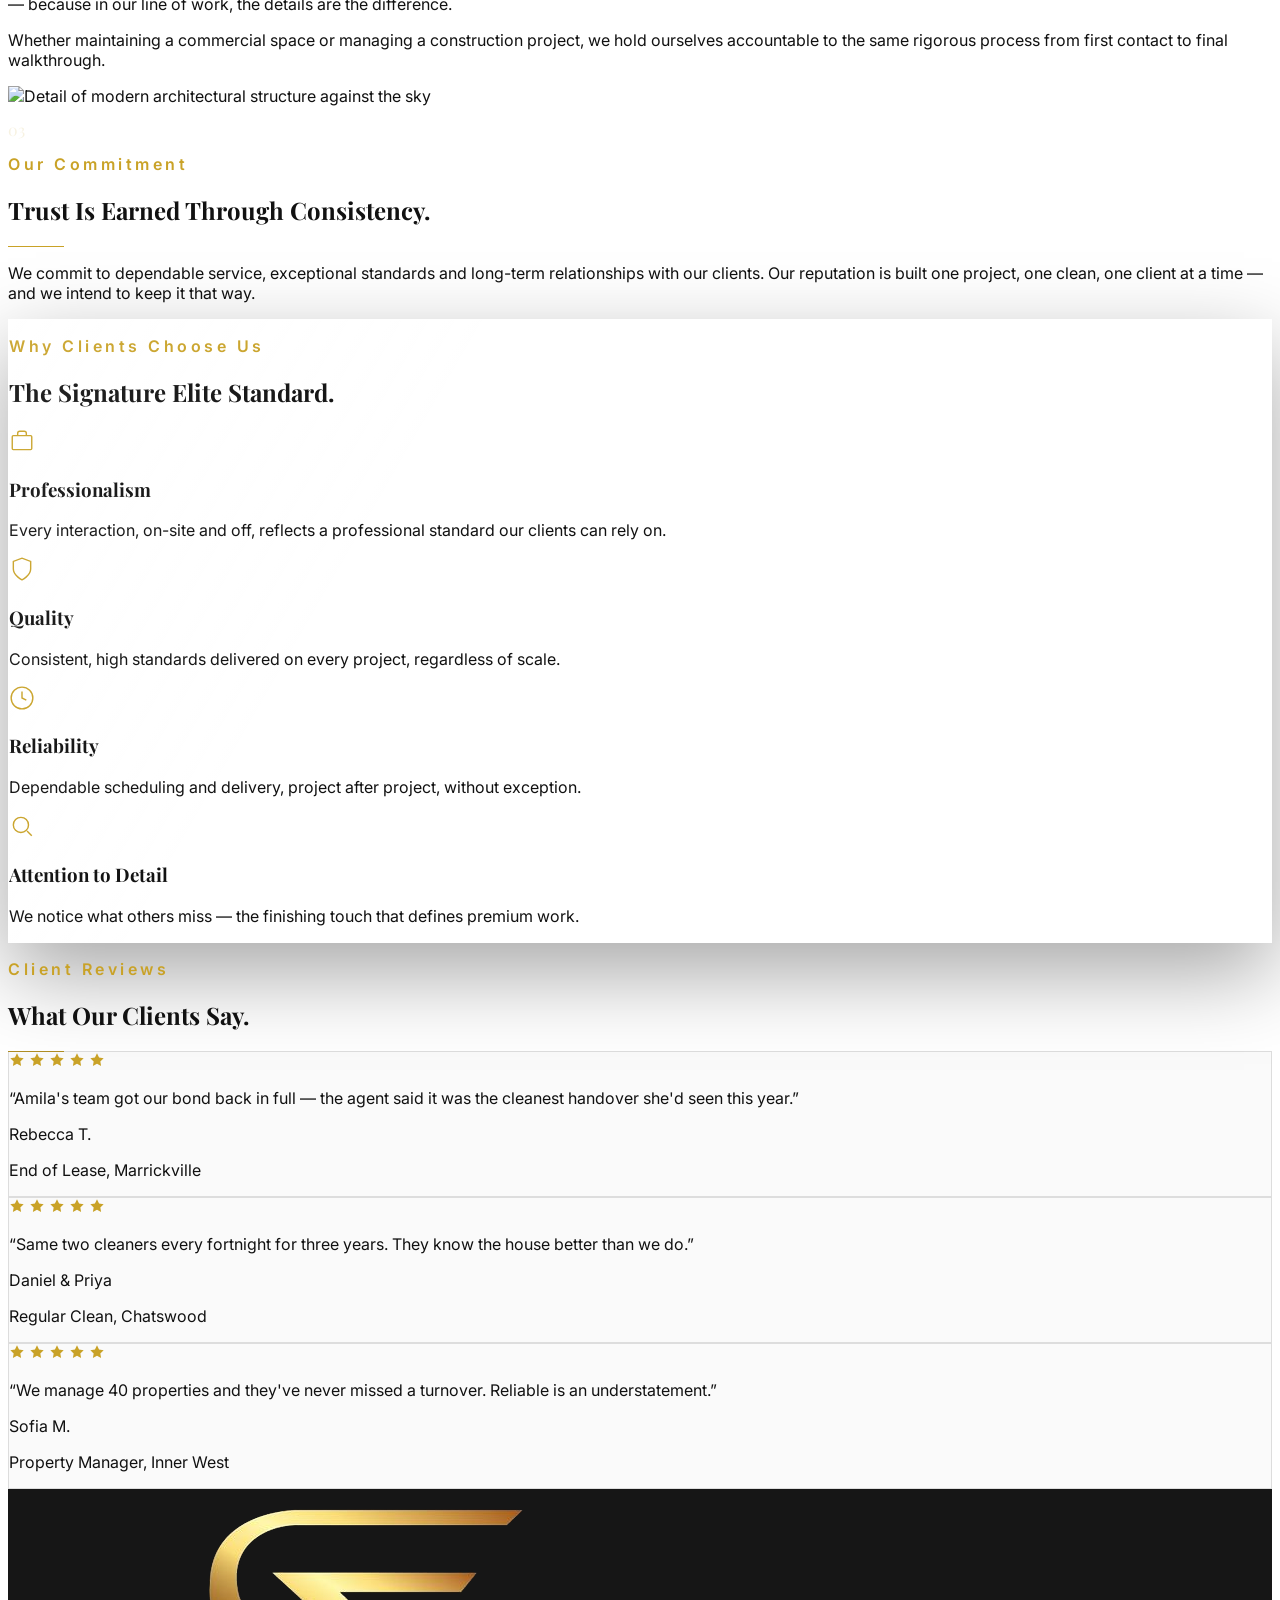
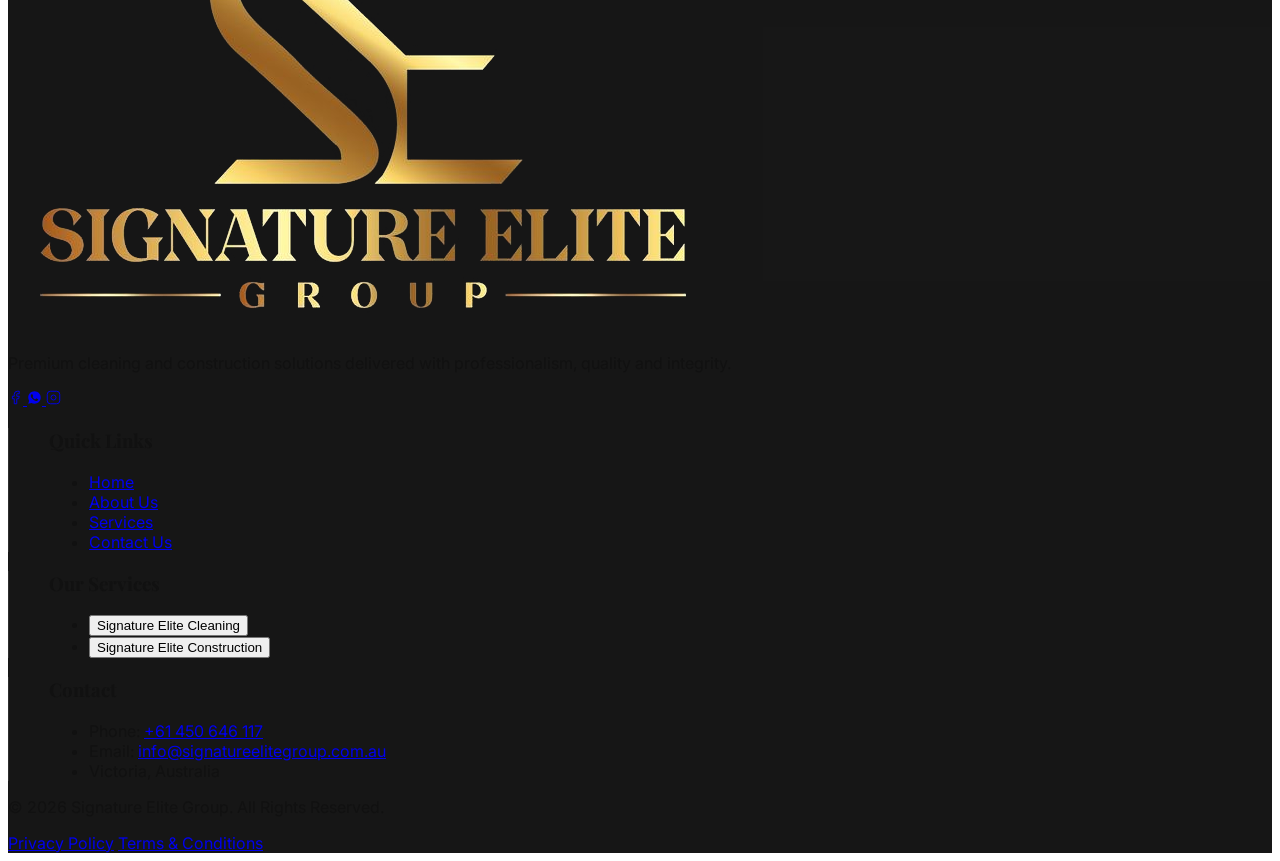
==== commit b7ccd958: "Revamp homepage hero, service pages, and site-wide color palette - Composite branded logo video onto" ====
--- a/about.html
+++ b/about.html
@@ -24,7 +24,7 @@
             charcoal: '#1A1A1A',
             gold: '#C9A227',
             'gold-light': '#D8B44A',
-            'warm-white': '#F7F6F2',
+            'warm-white': '#FFFFFF',
             muted: '#A5A5A5'
           },
           fontFamily: {
@@ -62,6 +62,7 @@
             </div>
           </div>
         </div>
+        <a href="index.html#our-work" class="nav-link text-white/85 text-xs uppercase pb-1 inline-flex items-center">Our Work</a>
         <a href="contact.html" class="nav-link text-white/85 text-xs uppercase pb-1 inline-flex items-center">Contact</a>
       </nav>
 
@@ -87,6 +88,7 @@
       <a href="index.html" class="text-white font-serif text-3xl py-4 border-b border-white/10">Home</a>
       <a href="about.html" class="text-gold-light font-serif text-3xl py-4 border-b border-white/10">About</a>
       <a href="services.html" class="text-white font-serif text-3xl py-4 border-b border-white/10">Services</a>
+      <a href="index.html#our-work" class="text-white font-serif text-3xl py-4 border-b border-white/10">Our Work</a>
       <a href="contact.html" class="text-white font-serif text-3xl py-4 border-b border-white/10">Contact</a>
     </nav>
   </div>
@@ -104,6 +106,36 @@
       </div>
     </section>
 
+    <!-- ============================= LEADERSHIP ============================= -->
+    <section class="bg-warm-white py-24 sm:py-32">
+      <div class="max-w-7xl mx-auto px-6 sm:px-8 lg:px-10 xl:px-12 grid lg:grid-cols-2 gap-16 items-center">
+        <div class="relative reveal">
+          <div class="corner-frame max-w-md mx-auto lg:mx-0">
+            <div class="img-zoom aspect-square overflow-hidden">
+              <img data-ceo-img src="" alt="" class="w-full h-full object-cover object-top" />
+            </div>
+          </div>
+        </div>
+        <div class="reveal reveal-delay-1">
+          <p class="eyebrow text-xs uppercase mb-5">Leadership</p>
+          <h2 class="font-serif text-3xl sm:text-4xl leading-tight mb-2">Amila Silva, MBA</h2>
+          <p class="text-gold text-xs uppercase tracking-[0.15em] font-semibold mb-6">Founder &amp; Chief Executive Officer</p>
+          <div class="gold-rule mb-8"></div>
+          <p class="text-muted leading-relaxed mb-5">
+            Amila Silva is the Founder and Chief Executive Officer of Signature Elite Group, bringing strategic leadership, deep business acumen and an unwavering commitment to excellence to the organisation. An MBA-qualified professional, Amila combines advanced business management capabilities with a passion for delivering premium service solutions and building a trusted, customer-focused brand.
+          </p>
+          <p class="text-muted leading-relaxed mb-8">
+            With a focus on innovation, operational excellence and sustainable growth, Amila has built Signature Elite Group around the values of professionalism, integrity, reliability and exceptional quality — creating outstanding client experiences and maintaining the highest standards across every part of the business.
+          </p>
+          <blockquote class="border-l-2 border-gold pl-6">
+            <p class="font-serif text-xl sm:text-2xl italic text-ink-soft leading-snug">
+              &ldquo;Excellence is not just our service standard — it is our signature.&rdquo;
+            </p>
+          </blockquote>
+        </div>
+      </div>
+    </section>
+
     <!-- ============================= OUR STORY ============================= -->
     <section class="bg-warm-white py-24 sm:py-32">
       <div class="max-w-7xl mx-auto px-6 sm:px-8 lg:px-10 xl:px-12 grid lg:grid-cols-2 gap-12 lg:gap-16 items-center">
@@ -128,8 +160,10 @@
     </section>
 
     <!-- ============================= OUR APPROACH ============================= -->
-    <section class="bg-ink-soft py-24 sm:py-32">
-      <div class="max-w-7xl mx-auto px-6 sm:px-8 lg:px-10 xl:px-12 grid lg:grid-cols-2 gap-16 items-center">
+    <section class="relative bg-gradient-to-br from-[#547DA5] via-[#3C6086] to-[#20374E] py-24 sm:py-32 overflow-hidden">
+      <div class="pointer-events-none absolute -bottom-24 -left-24 w-[420px] h-[420px] rounded-full bg-gold/10 blur-3xl"></div>
+      <div class="pointer-events-none absolute inset-0 bg-gradient-to-t from-black/15 via-transparent to-white/5"></div>
+      <div class="relative z-10 max-w-7xl mx-auto px-6 sm:px-8 lg:px-10 xl:px-12 grid lg:grid-cols-2 gap-16 items-center">
         <div class="reveal">
           <p class="section-number text-6xl sm:text-7xl mb-2">02</p>
           <p class="eyebrow text-xs uppercase mb-5">Our Approach</p>
@@ -164,8 +198,9 @@
     </section>
 
     <!-- ========================= WHY CLIENTS CHOOSE US ========================= -->
-    <section class="bg-ink pt-24 sm:pt-32 pb-16 sm:pb-20">
-      <div class="max-w-7xl mx-auto px-6 sm:px-8 lg:px-10 xl:px-12 reveal">
+    <section class="relative bg-gradient-to-br from-[#4A7098] via-[#2F4C68] to-[#1B2E42] pt-24 sm:pt-32 pb-16 sm:pb-20 overflow-hidden">
+      <div class="pointer-events-none absolute -top-24 -right-24 w-[420px] h-[420px] rounded-full bg-gold/10 blur-3xl"></div>
+      <div class="relative z-10 max-w-7xl mx-auto px-6 sm:px-8 lg:px-10 xl:px-12 reveal">
         <div class="glass-standard p-8 sm:p-12 lg:p-16">
           <div class="max-w-2xl mb-16 lg:mb-20">
             <p class="eyebrow text-xs uppercase mb-5">Why Clients Choose Us</p>
@@ -197,32 +232,60 @@
       </div>
     </section>
 
-    <!-- ============================= LEADERSHIP ============================= -->
+    <!-- ============================= CLIENT REVIEWS ============================= -->
     <section class="bg-warm-white py-24 sm:py-32">
-      <div class="max-w-7xl mx-auto px-6 sm:px-8 lg:px-10 xl:px-12 grid lg:grid-cols-2 gap-16 items-center">
-        <div class="relative reveal">
-          <div class="corner-frame max-w-md mx-auto lg:mx-0">
-            <div class="img-zoom aspect-square overflow-hidden">
-              <img data-ceo-img src="" alt="" class="w-full h-full object-cover object-top" />
-            </div>
-          </div>
-        </div>
-        <div class="reveal reveal-delay-1">
-          <p class="eyebrow text-xs uppercase mb-5">Leadership</p>
-          <h2 class="font-serif text-3xl sm:text-4xl leading-tight mb-2">Amila Silva, MBA</h2>
-          <p class="text-gold text-xs uppercase tracking-[0.15em] font-semibold mb-6">Founder &amp; Chief Executive Officer</p>
-          <div class="gold-rule mb-8"></div>
-          <p class="text-muted leading-relaxed mb-5">
-            Amila Silva is the Founder and Chief Executive Officer of Signature Elite Group, bringing strategic leadership, deep business acumen and an unwavering commitment to excellence to the organisation. An MBA-qualified professional, Amila combines advanced business management capabilities with a passion for delivering premium service solutions and building a trusted, customer-focused brand.
-          </p>
-          <p class="text-muted leading-relaxed mb-8">
-            With a focus on innovation, operational excellence and sustainable growth, Amila has built Signature Elite Group around the values of professionalism, integrity, reliability and exceptional quality — creating outstanding client experiences and maintaining the highest standards across every part of the business.
-          </p>
-          <blockquote class="border-l-2 border-gold pl-6">
-            <p class="font-serif text-xl sm:text-2xl italic text-ink-soft leading-snug">
-              &ldquo;Excellence is not just our service standard — it is our signature.&rdquo;
+      <div class="max-w-7xl mx-auto px-6 sm:px-8 lg:px-10 xl:px-12">
+        <div class="max-w-2xl mx-auto mb-16 text-center reveal">
+          <p class="eyebrow text-xs uppercase mb-5">Client Reviews</p>
+          <h2 class="font-serif text-4xl sm:text-5xl leading-tight">What Our Clients Say.</h2>
+          <div class="gold-rule mx-auto mt-8"></div>
+        </div>
+
+        <div class="grid sm:grid-cols-3 gap-8 lg:gap-10">
+          <div class="panel-frame-light p-8 sm:p-10 reveal">
+            <div class="flex gap-1 mb-5" aria-hidden="true">
+              <svg width="16" height="16" viewBox="0 0 24 24" fill="#C9A227"><path d="M12 2l3.09 6.26L22 9.27l-5 4.87L18.18 21 12 17.77 5.82 21 7 14.14l-5-4.87 6.91-1.01L12 2z"/></svg>
+              <svg width="16" height="16" viewBox="0 0 24 24" fill="#C9A227"><path d="M12 2l3.09 6.26L22 9.27l-5 4.87L18.18 21 12 17.77 5.82 21 7 14.14l-5-4.87 6.91-1.01L12 2z"/></svg>
+              <svg width="16" height="16" viewBox="0 0 24 24" fill="#C9A227"><path d="M12 2l3.09 6.26L22 9.27l-5 4.87L18.18 21 12 17.77 5.82 21 7 14.14l-5-4.87 6.91-1.01L12 2z"/></svg>
+              <svg width="16" height="16" viewBox="0 0 24 24" fill="#C9A227"><path d="M12 2l3.09 6.26L22 9.27l-5 4.87L18.18 21 12 17.77 5.82 21 7 14.14l-5-4.87 6.91-1.01L12 2z"/></svg>
+              <svg width="16" height="16" viewBox="0 0 24 24" fill="#C9A227"><path d="M12 2l3.09 6.26L22 9.27l-5 4.87L18.18 21 12 17.77 5.82 21 7 14.14l-5-4.87 6.91-1.01L12 2z"/></svg>
+            </div>
+            <p class="text-muted leading-relaxed mb-6">
+              &ldquo;Amila's team got our bond back in full — the agent said it was the cleanest handover she'd seen this year.&rdquo;
             </p>
-          </blockquote>
+            <p class="text-ink-soft font-semibold text-sm">Rebecca T.</p>
+            <p class="text-muted text-xs uppercase tracking-wide mt-1">End of Lease, Marrickville</p>
+          </div>
+
+          <div class="panel-frame-light p-8 sm:p-10 reveal reveal-delay-1">
+            <div class="flex gap-1 mb-5" aria-hidden="true">
+              <svg width="16" height="16" viewBox="0 0 24 24" fill="#C9A227"><path d="M12 2l3.09 6.26L22 9.27l-5 4.87L18.18 21 12 17.77 5.82 21 7 14.14l-5-4.87 6.91-1.01L12 2z"/></svg>
+              <svg width="16" height="16" viewBox="0 0 24 24" fill="#C9A227"><path d="M12 2l3.09 6.26L22 9.27l-5 4.87L18.18 21 12 17.77 5.82 21 7 14.14l-5-4.87 6.91-1.01L12 2z"/></svg>
+              <svg width="16" height="16" viewBox="0 0 24 24" fill="#C9A227"><path d="M12 2l3.09 6.26L22 9.27l-5 4.87L18.18 21 12 17.77 5.82 21 7 14.14l-5-4.87 6.91-1.01L12 2z"/></svg>
+              <svg width="16" height="16" viewBox="0 0 24 24" fill="#C9A227"><path d="M12 2l3.09 6.26L22 9.27l-5 4.87L18.18 21 12 17.77 5.82 21 7 14.14l-5-4.87 6.91-1.01L12 2z"/></svg>
+              <svg width="16" height="16" viewBox="0 0 24 24" fill="#C9A227"><path d="M12 2l3.09 6.26L22 9.27l-5 4.87L18.18 21 12 17.77 5.82 21 7 14.14l-5-4.87 6.91-1.01L12 2z"/></svg>
+            </div>
+            <p class="text-muted leading-relaxed mb-6">
+              &ldquo;Same two cleaners every fortnight for three years. They know the house better than we do.&rdquo;
+            </p>
+            <p class="text-ink-soft font-semibold text-sm">Daniel &amp; Priya</p>
+            <p class="text-muted text-xs uppercase tracking-wide mt-1">Regular Clean, Chatswood</p>
+          </div>
+
+          <div class="panel-frame-light p-8 sm:p-10 reveal reveal-delay-2">
+            <div class="flex gap-1 mb-5" aria-hidden="true">
+              <svg width="16" height="16" viewBox="0 0 24 24" fill="#C9A227"><path d="M12 2l3.09 6.26L22 9.27l-5 4.87L18.18 21 12 17.77 5.82 21 7 14.14l-5-4.87 6.91-1.01L12 2z"/></svg>
+              <svg width="16" height="16" viewBox="0 0 24 24" fill="#C9A227"><path d="M12 2l3.09 6.26L22 9.27l-5 4.87L18.18 21 12 17.77 5.82 21 7 14.14l-5-4.87 6.91-1.01L12 2z"/></svg>
+              <svg width="16" height="16" viewBox="0 0 24 24" fill="#C9A227"><path d="M12 2l3.09 6.26L22 9.27l-5 4.87L18.18 21 12 17.77 5.82 21 7 14.14l-5-4.87 6.91-1.01L12 2z"/></svg>
+              <svg width="16" height="16" viewBox="0 0 24 24" fill="#C9A227"><path d="M12 2l3.09 6.26L22 9.27l-5 4.87L18.18 21 12 17.77 5.82 21 7 14.14l-5-4.87 6.91-1.01L12 2z"/></svg>
+              <svg width="16" height="16" viewBox="0 0 24 24" fill="#C9A227"><path d="M12 2l3.09 6.26L22 9.27l-5 4.87L18.18 21 12 17.77 5.82 21 7 14.14l-5-4.87 6.91-1.01L12 2z"/></svg>
+            </div>
+            <p class="text-muted leading-relaxed mb-6">
+              &ldquo;We manage 40 properties and they've never missed a turnover. Reliable is an understatement.&rdquo;
+            </p>
+            <p class="text-ink-soft font-semibold text-sm">Sofia M.</p>
+            <p class="text-muted text-xs uppercase tracking-wide mt-1">Property Manager, Inner West</p>
+          </div>
         </div>
       </div>
     </section>
--- a/css/styles.css
+++ b/css/styles.css
@@ -11,7 +11,7 @@
   --se-charcoal: #1A1A1A;
   --se-gold: #C9A227;
   --se-gold-light: #D8B44A;
-  --se-warm-white: #F7F6F2;
+  --se-warm-white: #FFFFFF;
   --se-white: #FFFFFF;
   --se-gray: #A5A5A5;
 }
@@ -233,10 +233,10 @@
   transition: background-color 0.4s ease, border-color 0.4s ease, padding 0.4s ease, backdrop-filter 0.4s ease;
 }
 .site-header.is-scrolled {
-  background-color: rgba(8, 8, 8, 0.86);
-  backdrop-filter: blur(18px) saturate(150%);
-  -webkit-backdrop-filter: blur(18px) saturate(150%);
-  border-bottom-color: rgba(201, 162, 39, 0.3);
+  background-color: rgba(8, 8, 8, 0.08);
+  backdrop-filter: blur(6px);
+  -webkit-backdrop-filter: blur(6px);
+  border-bottom-color: rgba(255, 255, 255, 0.08);
 }
 
 .nav-link {
@@ -271,7 +271,7 @@
 }
 
 .site-footer {
-  background: rgba(10, 10, 10, 0.94);
+  background: rgba(8, 8, 8, 0.94);
 }
 .footer-col:not(:first-child) {
   border-top: 1px solid rgba(255, 255, 255, 0.1);
@@ -341,7 +341,7 @@
   position: fixed;
   inset: 0;
   z-index: 100;
-  background: rgba(5, 5, 5, 0.5);
+  background: rgba(8, 8, 8, 0.5);
   backdrop-filter: blur(10px);
   -webkit-backdrop-filter: blur(10px);
   opacity: 0;
@@ -374,7 +374,7 @@
    it already does most of the work of keeping content legible, letting
    the card itself lean into "glass" rather than "panel". */
 .service-modal-card {
-  background: rgba(10, 10, 10, 0.4);
+  background: rgba(8, 8, 8, 0.4);
   backdrop-filter: blur(22px) saturate(160%);
   -webkit-backdrop-filter: blur(22px) saturate(160%);
   border: 1px solid rgba(201, 162, 39, 0.25);
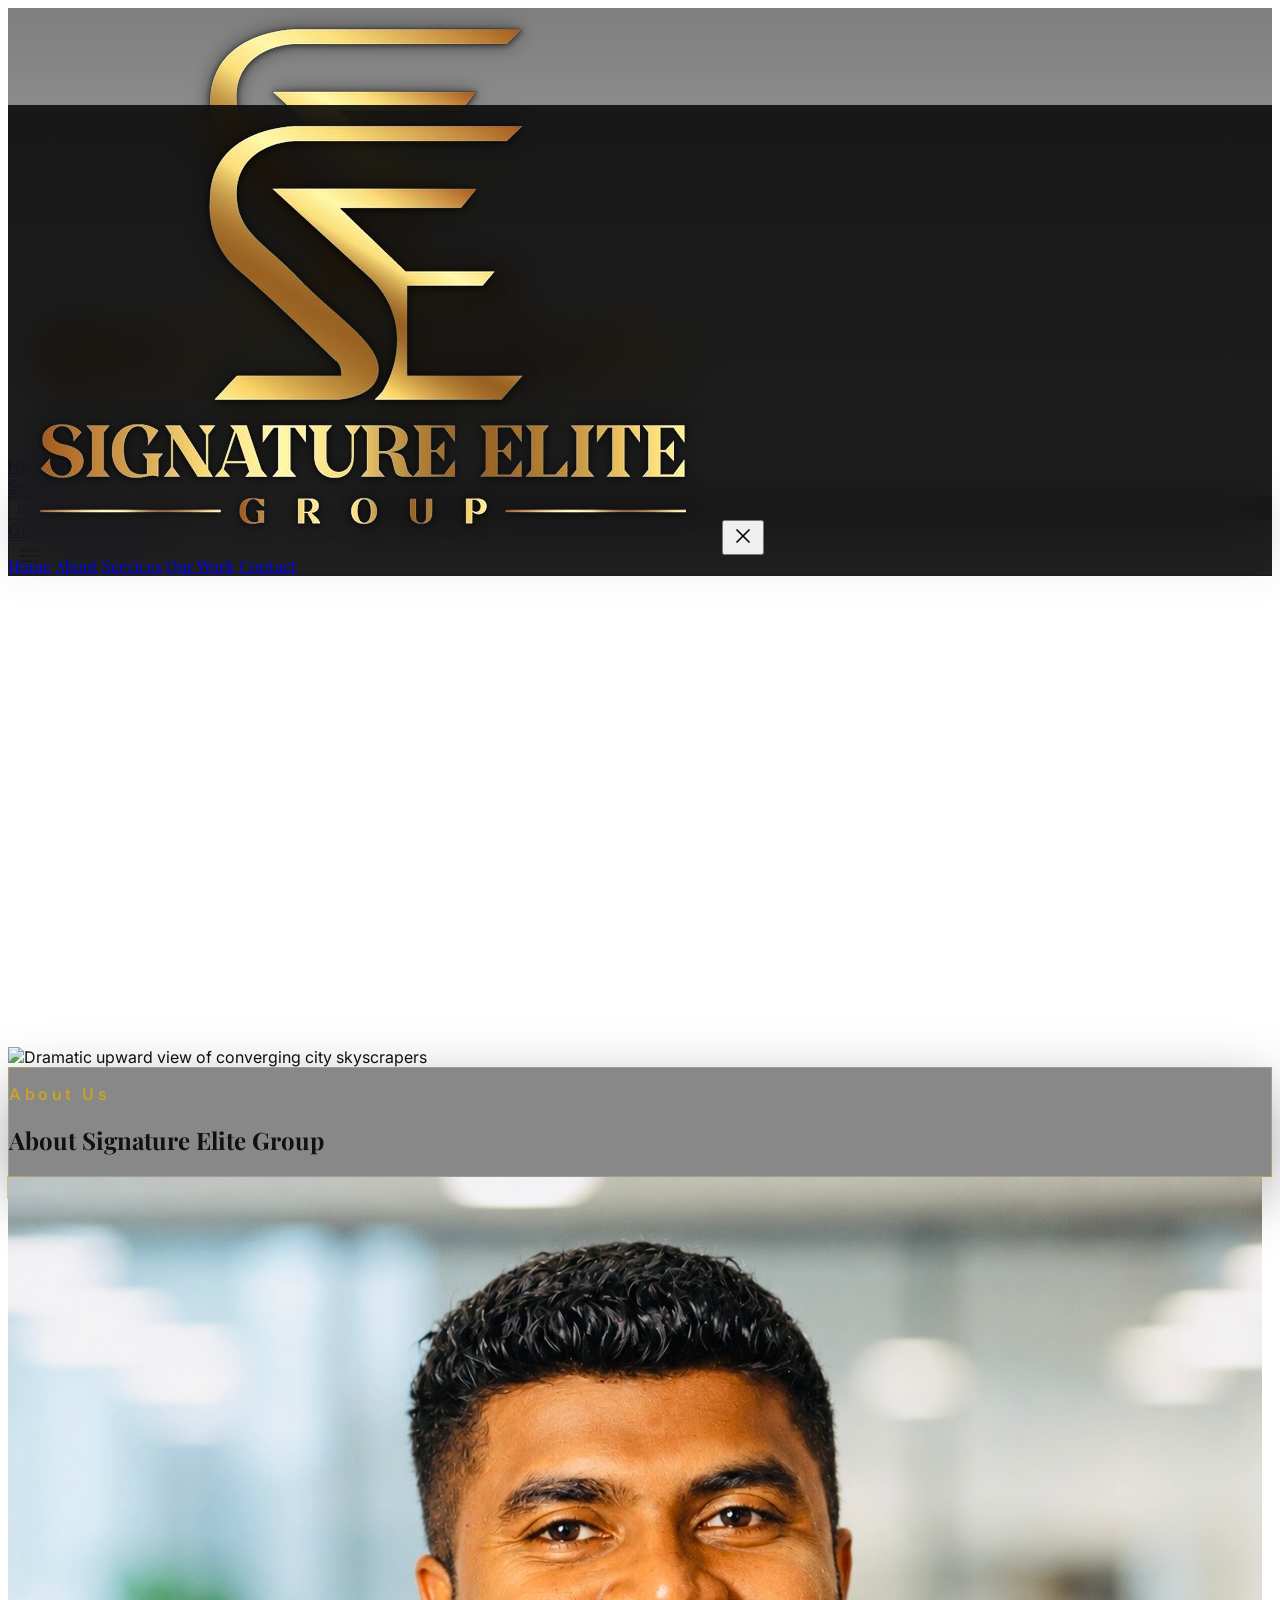
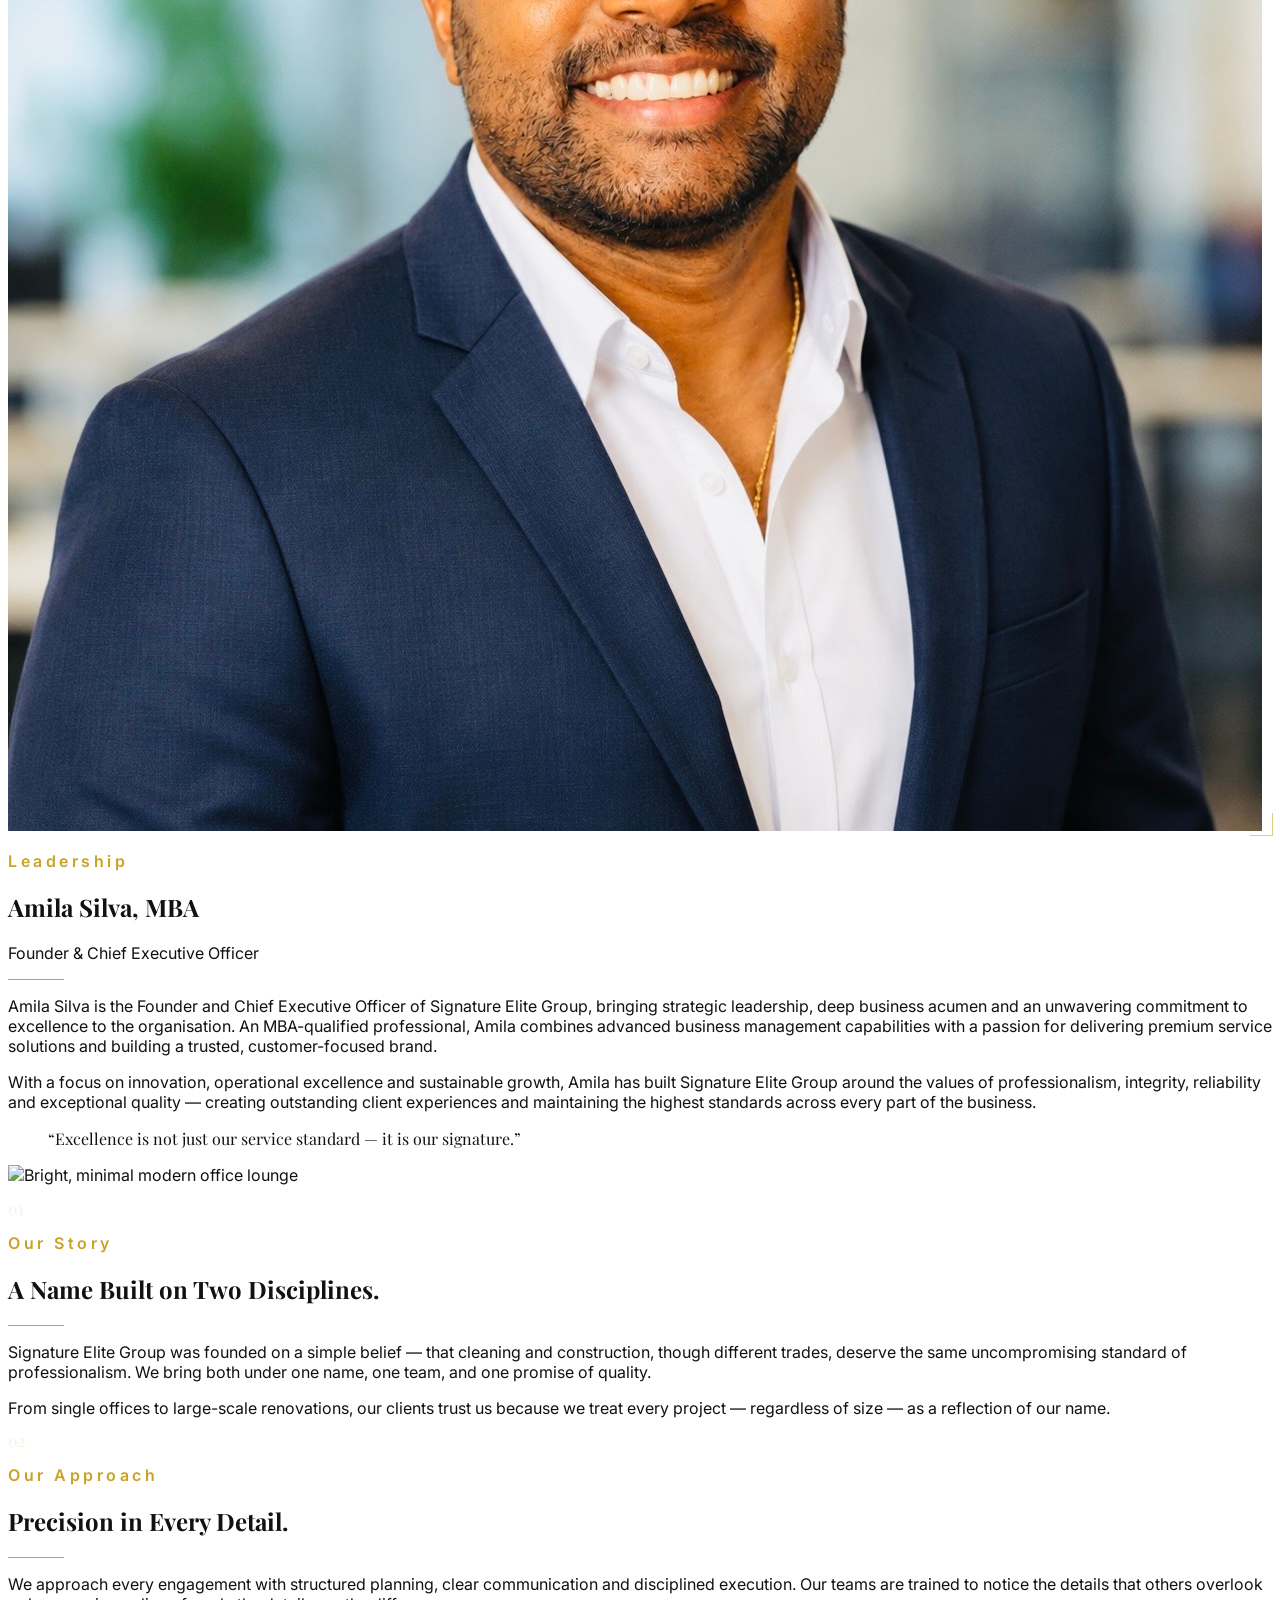
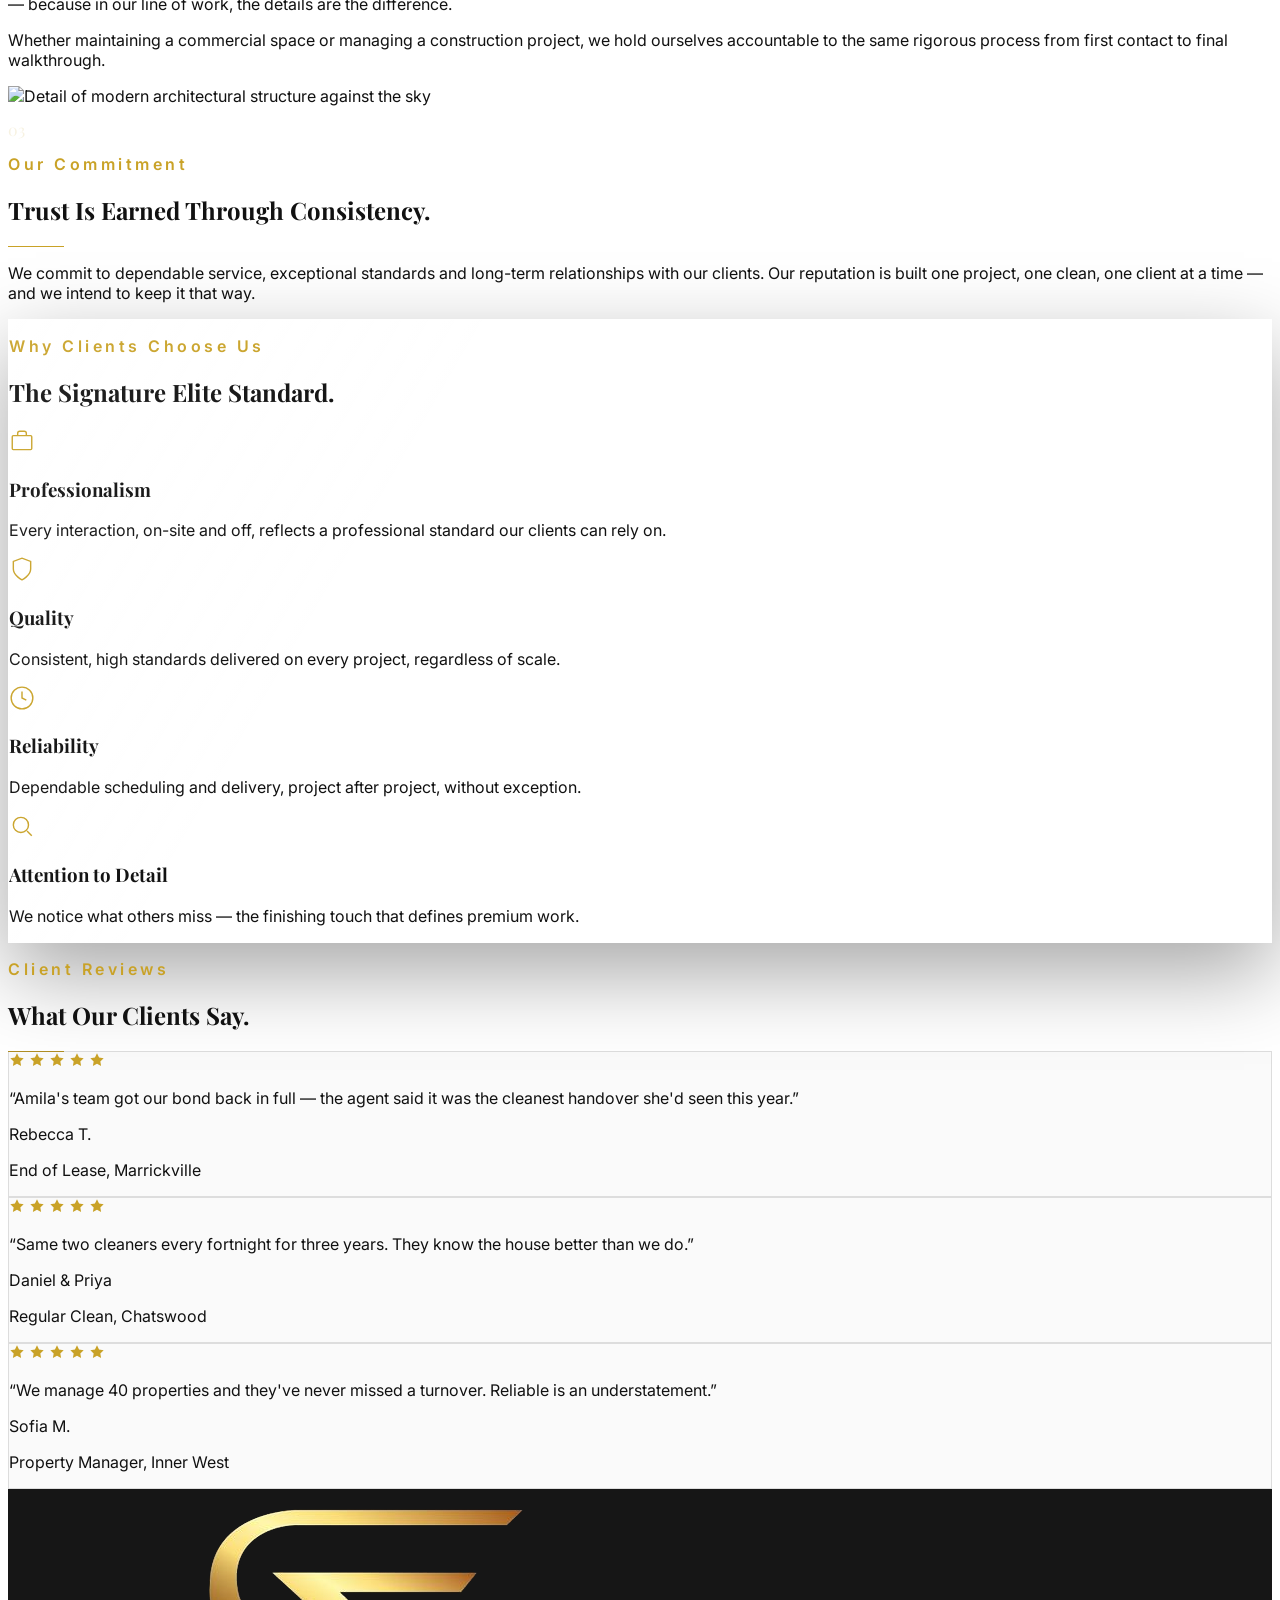
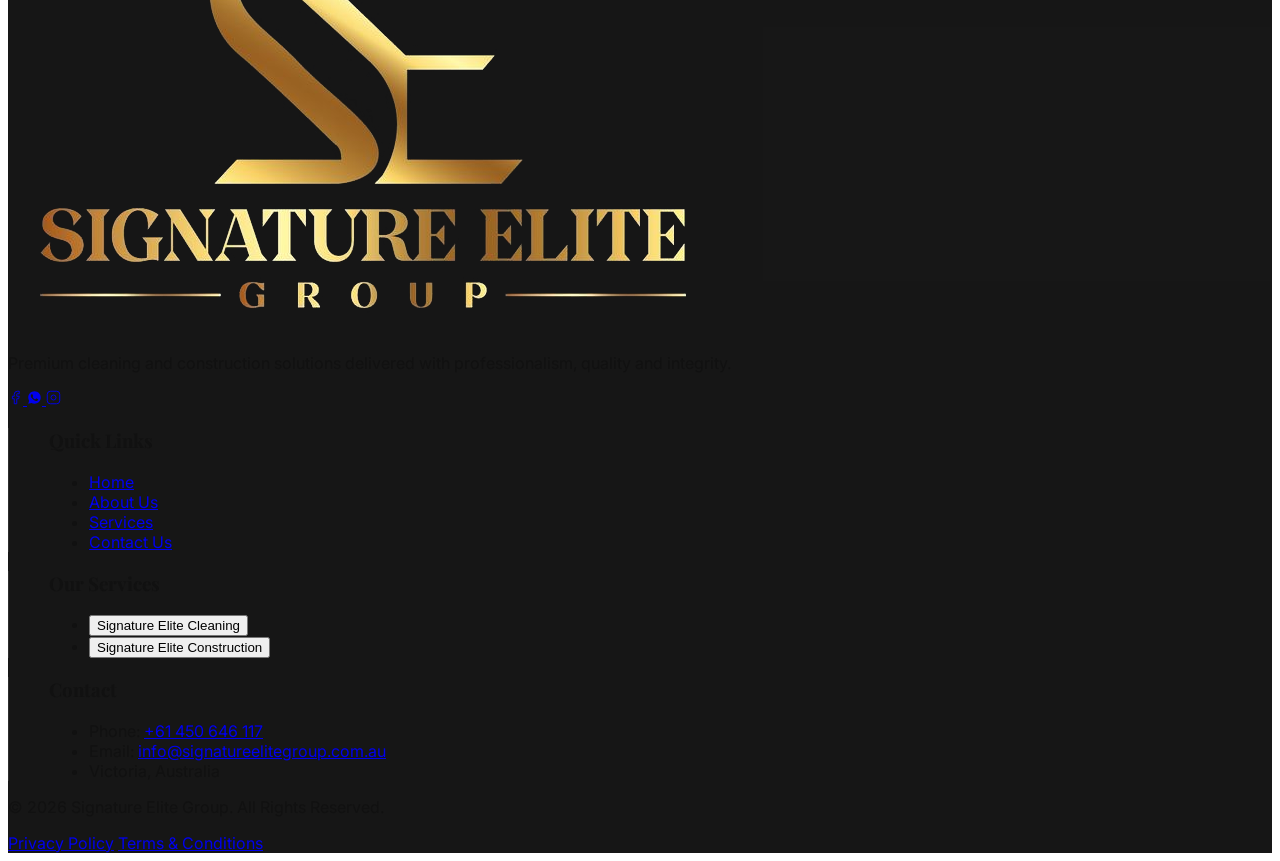
==== commit 331aea17: "Fix header contrast on light sections, About page spacing, and quote form marks - Add a permanent su" ====
--- a/about.html
+++ b/about.html
@@ -107,7 +107,7 @@
     </section>
 
     <!-- ============================= LEADERSHIP ============================= -->
-    <section class="bg-warm-white py-24 sm:py-32">
+    <section class="bg-warm-white pt-24 sm:pt-32 pb-10 sm:pb-14">
       <div class="max-w-7xl mx-auto px-6 sm:px-8 lg:px-10 xl:px-12 grid lg:grid-cols-2 gap-16 items-center">
         <div class="relative reveal">
           <div class="corner-frame max-w-md mx-auto lg:mx-0">
@@ -137,7 +137,7 @@
     </section>
 
     <!-- ============================= OUR STORY ============================= -->
-    <section class="bg-warm-white py-24 sm:py-32">
+    <section class="bg-warm-white pt-10 sm:pt-14 pb-24 sm:pb-32">
       <div class="max-w-7xl mx-auto px-6 sm:px-8 lg:px-10 xl:px-12 grid lg:grid-cols-2 gap-12 lg:gap-16 items-center">
         <div class="order-2 lg:order-1 relative reveal">
           <div class="img-zoom aspect-[4/3] overflow-hidden">
--- a/css/styles.css
+++ b/css/styles.css
@@ -226,16 +226,16 @@
 }
 
 .site-header {
-  background-color: rgba(8, 8, 8, 0.08);
-  backdrop-filter: blur(6px);
-  -webkit-backdrop-filter: blur(6px);
+  background: linear-gradient(to bottom, rgba(0, 0, 0, 0.5) 0%, rgba(0, 0, 0, 0.32) 70%, rgba(0, 0, 0, 0.18) 100%);
+  backdrop-filter: blur(8px);
+  -webkit-backdrop-filter: blur(8px);
   border-bottom: 1px solid rgba(255, 255, 255, 0.08);
   transition: background-color 0.4s ease, border-color 0.4s ease, padding 0.4s ease, backdrop-filter 0.4s ease;
 }
 .site-header.is-scrolled {
-  background-color: rgba(8, 8, 8, 0.08);
-  backdrop-filter: blur(6px);
-  -webkit-backdrop-filter: blur(6px);
+  background: linear-gradient(to bottom, rgba(0, 0, 0, 0.5) 0%, rgba(0, 0, 0, 0.32) 70%, rgba(0, 0, 0, 0.18) 100%);
+  backdrop-filter: blur(8px);
+  -webkit-backdrop-filter: blur(8px);
   border-bottom-color: rgba(255, 255, 255, 0.08);
 }
 
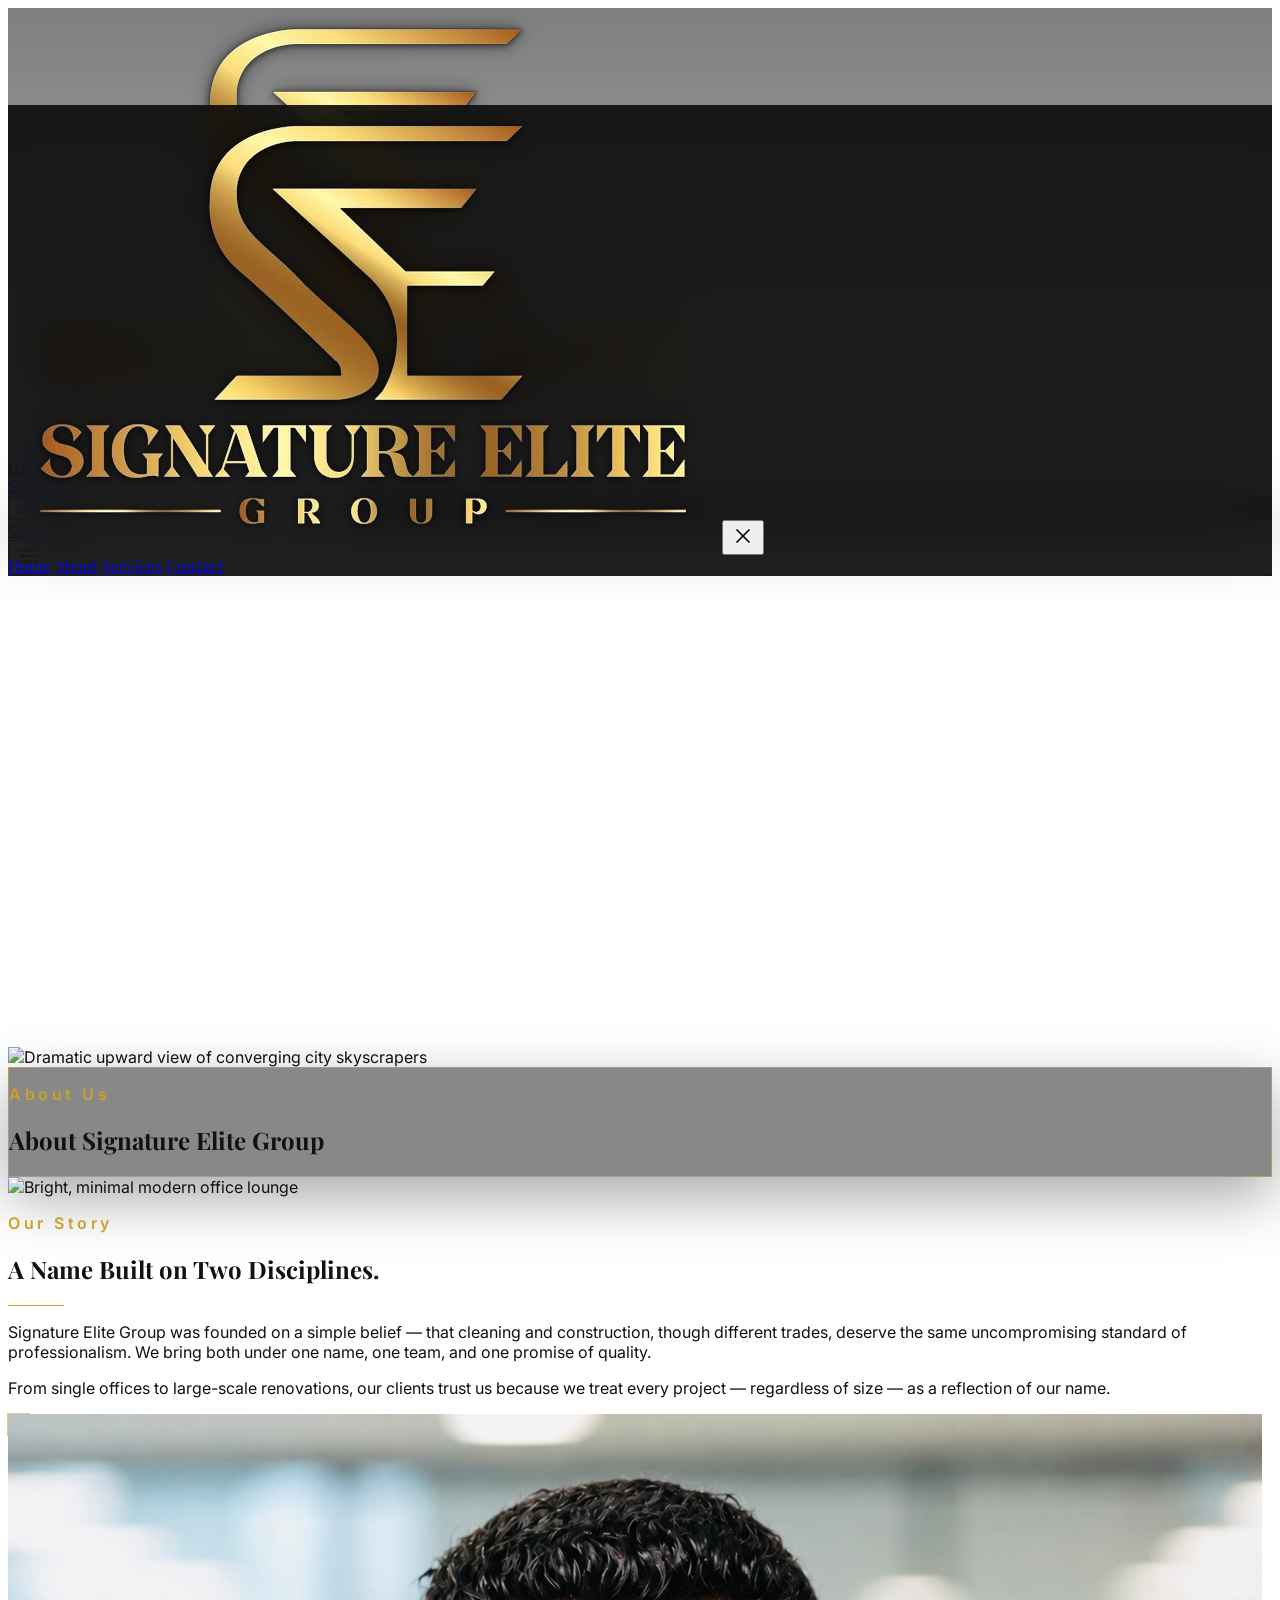
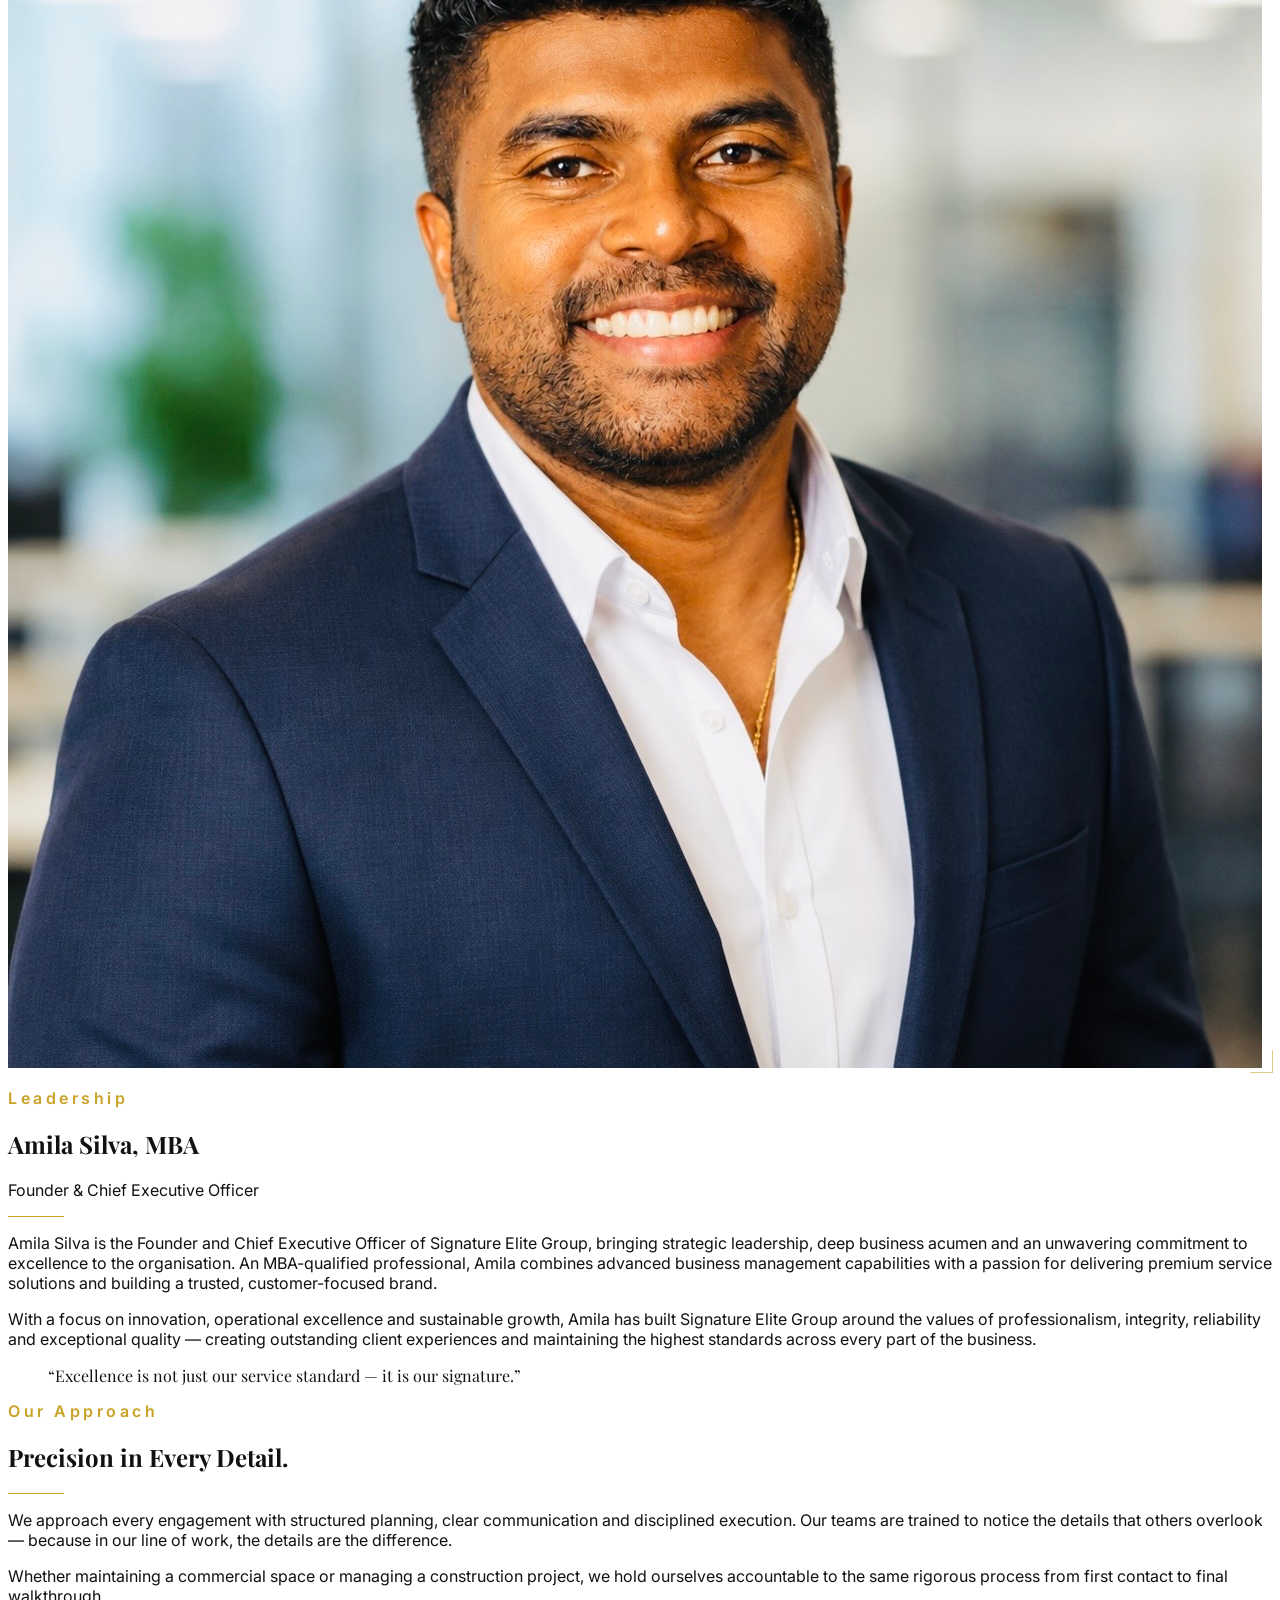
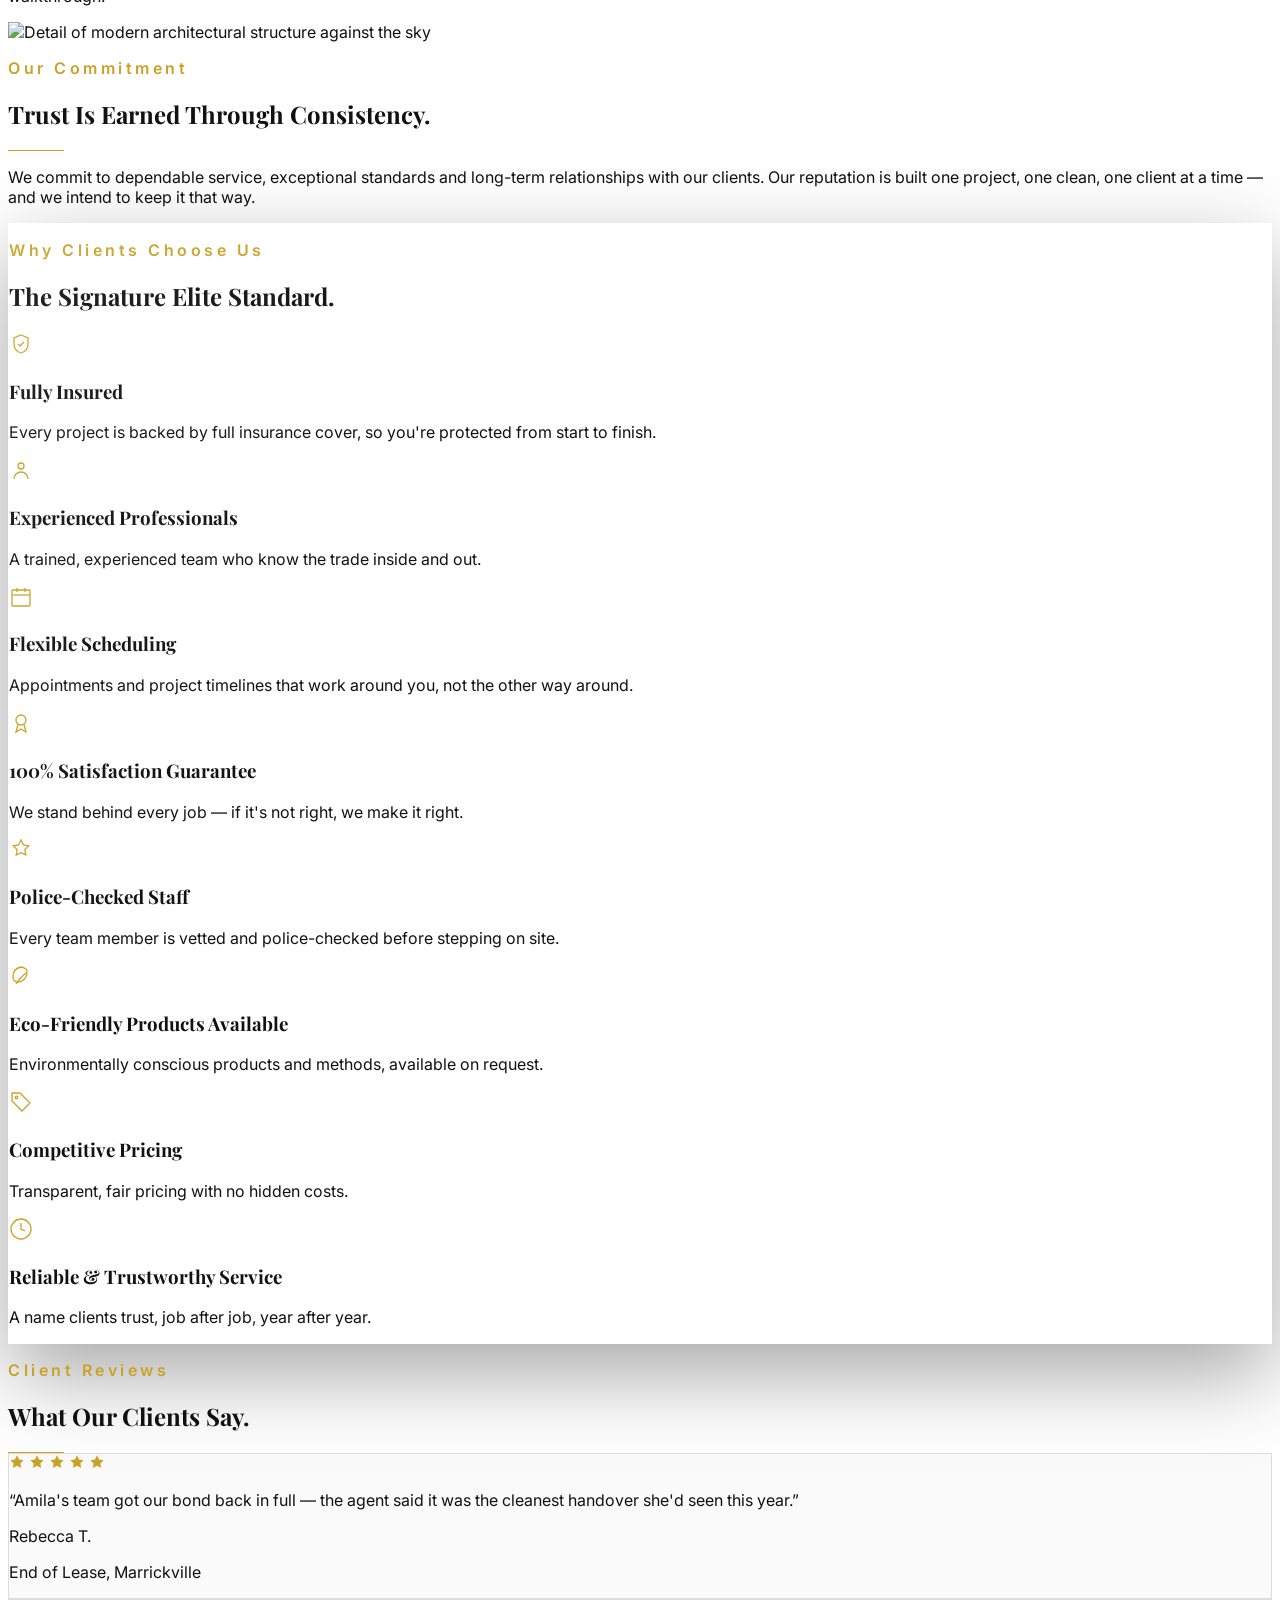
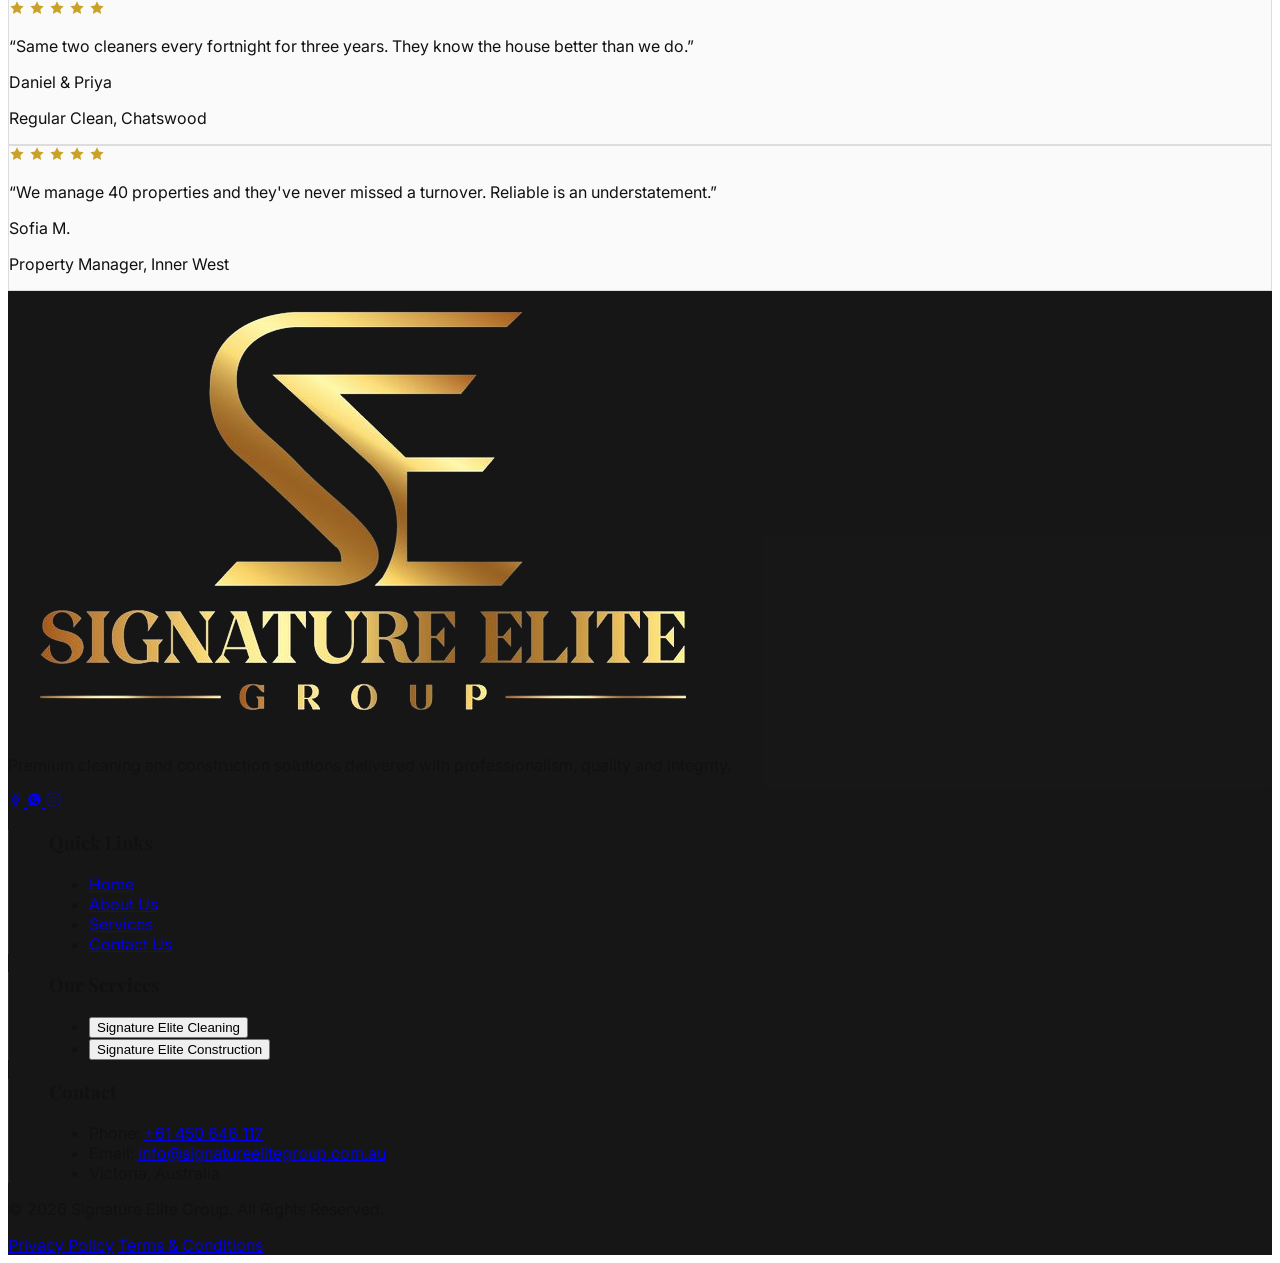
==== commit 2d94ba24: "Reorder homepage sections, refresh service copy, and update gallery layout" ====
--- a/about.html
+++ b/about.html
@@ -62,7 +62,6 @@
             </div>
           </div>
         </div>
-        <a href="index.html#our-work" class="nav-link text-white/85 text-xs uppercase pb-1 inline-flex items-center">Our Work</a>
         <a href="contact.html" class="nav-link text-white/85 text-xs uppercase pb-1 inline-flex items-center">Contact</a>
       </nav>
 
@@ -88,7 +87,6 @@
       <a href="index.html" class="text-white font-serif text-3xl py-4 border-b border-white/10">Home</a>
       <a href="about.html" class="text-gold-light font-serif text-3xl py-4 border-b border-white/10">About</a>
       <a href="services.html" class="text-white font-serif text-3xl py-4 border-b border-white/10">Services</a>
-      <a href="index.html#our-work" class="text-white font-serif text-3xl py-4 border-b border-white/10">Our Work</a>
       <a href="contact.html" class="text-white font-serif text-3xl py-4 border-b border-white/10">Contact</a>
     </nav>
   </div>
@@ -106,17 +104,39 @@
       </div>
     </section>
 
+    <!-- ============================= OUR STORY ============================= -->
+    <section class="bg-warm-white pt-24 sm:pt-32 pb-10 sm:pb-14">
+      <div class="max-w-7xl mx-auto px-6 sm:px-8 lg:px-10 xl:px-12 grid lg:grid-cols-2 gap-12 lg:gap-16 items-center">
+        <div class="relative reveal">
+          <div class="img-zoom aspect-[4/3] overflow-hidden">
+            <img data-story-img src="" alt="" class="w-full h-full object-cover object-top" />
+          </div>
+        </div>
+        <div class="reveal reveal-delay-1">
+          <p class="eyebrow text-xs uppercase mb-5">Our Story</p>
+          <h2 class="font-serif text-4xl sm:text-5xl leading-tight mb-8">A Name Built on Two Disciplines.</h2>
+          <div class="gold-rule mb-8"></div>
+          <p class="text-muted leading-relaxed mb-5">
+            Signature Elite Group was founded on a simple belief — that cleaning and construction, though different trades, deserve the same uncompromising standard of professionalism. We bring both under one name, one team, and one promise of quality.
+          </p>
+          <p class="text-muted leading-relaxed">
+            From single offices to large-scale renovations, our clients trust us because we treat every project — regardless of size — as a reflection of our name.
+          </p>
+        </div>
+      </div>
+    </section>
+
     <!-- ============================= LEADERSHIP ============================= -->
-    <section class="bg-warm-white pt-24 sm:pt-32 pb-10 sm:pb-14">
+    <section class="bg-warm-white pt-10 sm:pt-14 pb-24 sm:pb-32">
       <div class="max-w-7xl mx-auto px-6 sm:px-8 lg:px-10 xl:px-12 grid lg:grid-cols-2 gap-16 items-center">
-        <div class="relative reveal">
+        <div class="order-2 lg:order-1 relative reveal">
           <div class="corner-frame max-w-md mx-auto lg:mx-0">
             <div class="img-zoom aspect-square overflow-hidden">
               <img data-ceo-img src="" alt="" class="w-full h-full object-cover object-top" />
             </div>
           </div>
         </div>
-        <div class="reveal reveal-delay-1">
+        <div class="order-1 lg:order-2 reveal reveal-delay-1">
           <p class="eyebrow text-xs uppercase mb-5">Leadership</p>
           <h2 class="font-serif text-3xl sm:text-4xl leading-tight mb-2">Amila Silva, MBA</h2>
           <p class="text-gold text-xs uppercase tracking-[0.15em] font-semibold mb-6">Founder &amp; Chief Executive Officer</p>
@@ -136,36 +156,12 @@
       </div>
     </section>
 
-    <!-- ============================= OUR STORY ============================= -->
-    <section class="bg-warm-white pt-10 sm:pt-14 pb-24 sm:pb-32">
-      <div class="max-w-7xl mx-auto px-6 sm:px-8 lg:px-10 xl:px-12 grid lg:grid-cols-2 gap-12 lg:gap-16 items-center">
-        <div class="order-2 lg:order-1 relative reveal">
-          <div class="img-zoom aspect-[4/3] overflow-hidden">
-            <img data-story-img src="" alt="" class="w-full h-full object-cover object-top" />
-          </div>
-        </div>
-        <div class="order-1 lg:order-2 reveal reveal-delay-1">
-          <p class="section-number text-6xl sm:text-7xl mb-2">01</p>
-          <p class="eyebrow text-xs uppercase mb-5">Our Story</p>
-          <h2 class="font-serif text-4xl sm:text-5xl leading-tight mb-8">A Name Built on Two Disciplines.</h2>
-          <div class="gold-rule mb-8"></div>
-          <p class="text-muted leading-relaxed mb-5">
-            Signature Elite Group was founded on a simple belief — that cleaning and construction, though different trades, deserve the same uncompromising standard of professionalism. We bring both under one name, one team, and one promise of quality.
-          </p>
-          <p class="text-muted leading-relaxed">
-            From single offices to large-scale renovations, our clients trust us because we treat every project — regardless of size — as a reflection of our name.
-          </p>
-        </div>
-      </div>
-    </section>
-
     <!-- ============================= OUR APPROACH ============================= -->
     <section class="relative bg-gradient-to-br from-[#547DA5] via-[#3C6086] to-[#20374E] py-24 sm:py-32 overflow-hidden">
       <div class="pointer-events-none absolute -bottom-24 -left-24 w-[420px] h-[420px] rounded-full bg-gold/10 blur-3xl"></div>
       <div class="pointer-events-none absolute inset-0 bg-gradient-to-t from-black/15 via-transparent to-white/5"></div>
       <div class="relative z-10 max-w-7xl mx-auto px-6 sm:px-8 lg:px-10 xl:px-12 grid lg:grid-cols-2 gap-16 items-center">
         <div class="reveal">
-          <p class="section-number text-6xl sm:text-7xl mb-2">02</p>
           <p class="eyebrow text-xs uppercase mb-5">Our Approach</p>
           <h2 class="font-serif text-white text-4xl sm:text-5xl leading-tight mb-8">Precision in Every Detail.</h2>
           <div class="gold-rule mb-8"></div>
@@ -187,7 +183,6 @@
     <!-- ============================= OUR COMMITMENT ============================= -->
     <section class="bg-warm-white py-24 sm:py-32">
       <div class="max-w-4xl mx-auto px-6 sm:px-8 lg:px-10 xl:px-12 text-center reveal">
-        <p class="section-number text-6xl sm:text-7xl mb-2">03</p>
         <p class="eyebrow text-xs uppercase mb-5">Our Commitment</p>
         <h2 class="font-serif text-4xl sm:text-5xl leading-tight mb-8">Trust Is Earned Through Consistency.</h2>
         <div class="gold-rule mx-auto mb-8"></div>
@@ -198,34 +193,54 @@
     </section>
 
     <!-- ========================= WHY CLIENTS CHOOSE US ========================= -->
-    <section class="relative bg-gradient-to-br from-[#4A7098] via-[#2F4C68] to-[#1B2E42] pt-24 sm:pt-32 pb-16 sm:pb-20 overflow-hidden">
+    <section class="relative bg-gradient-to-br from-[#4A7098] via-[#2F4C68] to-[#1B2E42] pt-20 sm:pt-24 pb-16 sm:pb-20 overflow-hidden">
       <div class="pointer-events-none absolute -top-24 -right-24 w-[420px] h-[420px] rounded-full bg-gold/10 blur-3xl"></div>
       <div class="relative z-10 max-w-7xl mx-auto px-6 sm:px-8 lg:px-10 xl:px-12 reveal">
-        <div class="glass-standard p-8 sm:p-12 lg:p-16">
-          <div class="max-w-2xl mb-16 lg:mb-20">
+        <div class="glass-standard p-8 sm:p-10 lg:p-12">
+          <div class="max-w-2xl mb-10 lg:mb-12">
             <p class="eyebrow text-xs uppercase mb-5">Why Clients Choose Us</p>
             <h2 class="font-serif text-white text-4xl sm:text-5xl leading-tight">The Signature Elite Standard.</h2>
           </div>
-          <div class="grid sm:grid-cols-2 lg:grid-cols-4 divide-y divide-white/10 sm:divide-y-0 lg:divide-x lg:divide-white/10">
-            <div class="pt-8 sm:pt-0 lg:pr-8">
-              <svg width="26" height="26" viewBox="0 0 24 24" fill="none" stroke="#C9A227" stroke-width="1.3" class="mb-6" aria-hidden="true"><rect x="3" y="7" width="18" height="13" rx="1"></rect><path d="M8 7V5a2 2 0 0 1 2-2h4a2 2 0 0 1 2 2v2"></path></svg>
-              <h3 class="text-white text-sm uppercase tracking-wide font-semibold mb-3">Professionalism</h3>
-              <p class="text-white/60 text-sm leading-relaxed">Every interaction, on-site and off, reflects a professional standard our clients can rely on.</p>
-            </div>
-            <div class="pt-8 sm:pt-0 lg:px-8">
-              <svg width="26" height="26" viewBox="0 0 24 24" fill="none" stroke="#C9A227" stroke-width="1.3" class="mb-6" aria-hidden="true"><path d="M12 22s8-4 8-10V5l-8-3-8 3v7c0 6 8 10 8 10Z"></path></svg>
-              <h3 class="text-white text-sm uppercase tracking-wide font-semibold mb-3">Quality</h3>
-              <p class="text-white/60 text-sm leading-relaxed">Consistent, high standards delivered on every project, regardless of scale.</p>
-            </div>
-            <div class="pt-8 sm:pt-0 lg:px-8">
-              <svg width="26" height="26" viewBox="0 0 24 24" fill="none" stroke="#C9A227" stroke-width="1.3" class="mb-6" aria-hidden="true"><circle cx="12" cy="12" r="10"></circle><polyline points="12 6 12 12 16 14"></polyline></svg>
-              <h3 class="text-white text-sm uppercase tracking-wide font-semibold mb-3">Reliability</h3>
-              <p class="text-white/60 text-sm leading-relaxed">Dependable scheduling and delivery, project after project, without exception.</p>
-            </div>
-            <div class="pt-8 sm:pt-0 lg:pl-8">
-              <svg width="26" height="26" viewBox="0 0 24 24" fill="none" stroke="#C9A227" stroke-width="1.3" class="mb-6" aria-hidden="true"><circle cx="11" cy="11" r="7"></circle><line x1="21" y1="21" x2="16.65" y2="16.65"></line></svg>
-              <h3 class="text-white text-sm uppercase tracking-wide font-semibold mb-3">Attention to Detail</h3>
-              <p class="text-white/60 text-sm leading-relaxed">We notice what others miss — the finishing touch that defines premium work.</p>
+          <div class="grid sm:grid-cols-2 lg:grid-cols-4 gap-x-8 gap-y-10">
+            <div>
+              <svg width="24" height="24" viewBox="0 0 24 24" fill="none" stroke="#C9A227" stroke-width="1.3" class="mb-4" aria-hidden="true"><path d="M12 3l7 3v6c0 5-3.5 8-7 9-3.5-1-7-4-7-9V6l7-3Z"></path><path d="M9 12l2 2 4-4"></path></svg>
+              <h3 class="text-white text-sm uppercase tracking-wide font-semibold mb-2">Fully Insured</h3>
+              <p class="text-white/60 text-sm leading-relaxed">Every project is backed by full insurance cover, so you're protected from start to finish.</p>
+            </div>
+            <div>
+              <svg width="24" height="24" viewBox="0 0 24 24" fill="none" stroke="#C9A227" stroke-width="1.3" class="mb-4" aria-hidden="true"><circle cx="12" cy="8" r="3"></circle><path d="M5 21c0-3.9 3.1-7 7-7s7 3.1 7 7"></path></svg>
+              <h3 class="text-white text-sm uppercase tracking-wide font-semibold mb-2">Experienced Professionals</h3>
+              <p class="text-white/60 text-sm leading-relaxed">A trained, experienced team who know the trade inside and out.</p>
+            </div>
+            <div>
+              <svg width="24" height="24" viewBox="0 0 24 24" fill="none" stroke="#C9A227" stroke-width="1.3" class="mb-4" aria-hidden="true"><rect x="3" y="5" width="18" height="16" rx="1"></rect><path d="M3 10h18"></path><path d="M8 3v4M16 3v4"></path></svg>
+              <h3 class="text-white text-sm uppercase tracking-wide font-semibold mb-2">Flexible Scheduling</h3>
+              <p class="text-white/60 text-sm leading-relaxed">Appointments and project timelines that work around you, not the other way around.</p>
+            </div>
+            <div>
+              <svg width="24" height="24" viewBox="0 0 24 24" fill="none" stroke="#C9A227" stroke-width="1.3" class="mb-4" aria-hidden="true"><circle cx="12" cy="9" r="5"></circle><path d="M9 13.5 7 21l5-3 5 3-2-7.5"></path></svg>
+              <h3 class="text-white text-sm uppercase tracking-wide font-semibold mb-2">100% Satisfaction Guarantee</h3>
+              <p class="text-white/60 text-sm leading-relaxed">We stand behind every job — if it's not right, we make it right.</p>
+            </div>
+            <div>
+              <svg width="24" height="24" viewBox="0 0 24 24" fill="none" stroke="#C9A227" stroke-width="1.3" class="mb-4" aria-hidden="true"><path d="M12 2l2.4 4.9 5.4.8-3.9 3.8.9 5.4L12 14.6 7.2 17l.9-5.4L4.2 7.8l5.4-.8L12 2Z"></path></svg>
+              <h3 class="text-white text-sm uppercase tracking-wide font-semibold mb-2">Police-Checked Staff</h3>
+              <p class="text-white/60 text-sm leading-relaxed">Every team member is vetted and police-checked before stepping on site.</p>
+            </div>
+            <div>
+              <svg width="24" height="24" viewBox="0 0 24 24" fill="none" stroke="#C9A227" stroke-width="1.3" class="mb-4" aria-hidden="true"><path d="M12 3c-5 1-8 5-8 10 0 3 2 5 5 5 5 0 9-4 9-10 0-2-1-3-1-3S14 3 12 3Z"></path><path d="M7 20c3-5 6-8 10-11"></path></svg>
+              <h3 class="text-white text-sm uppercase tracking-wide font-semibold mb-2">Eco-Friendly Products Available</h3>
+              <p class="text-white/60 text-sm leading-relaxed">Environmentally conscious products and methods, available on request.</p>
+            </div>
+            <div>
+              <svg width="24" height="24" viewBox="0 0 24 24" fill="none" stroke="#C9A227" stroke-width="1.3" class="mb-4" aria-hidden="true"><path d="M3 3h8l10 10-8 8L3 11V3Z"></path><circle cx="7.5" cy="7.5" r="1.3"></circle></svg>
+              <h3 class="text-white text-sm uppercase tracking-wide font-semibold mb-2">Competitive Pricing</h3>
+              <p class="text-white/60 text-sm leading-relaxed">Transparent, fair pricing with no hidden costs.</p>
+            </div>
+            <div>
+              <svg width="24" height="24" viewBox="0 0 24 24" fill="none" stroke="#C9A227" stroke-width="1.3" class="mb-4" aria-hidden="true"><circle cx="12" cy="12" r="10"></circle><polyline points="12 6 12 12 16 14"></polyline></svg>
+              <h3 class="text-white text-sm uppercase tracking-wide font-semibold mb-2">Reliable &amp; Trustworthy Service</h3>
+              <p class="text-white/60 text-sm leading-relaxed">A name clients trust, job after job, year after year.</p>
             </div>
           </div>
         </div>
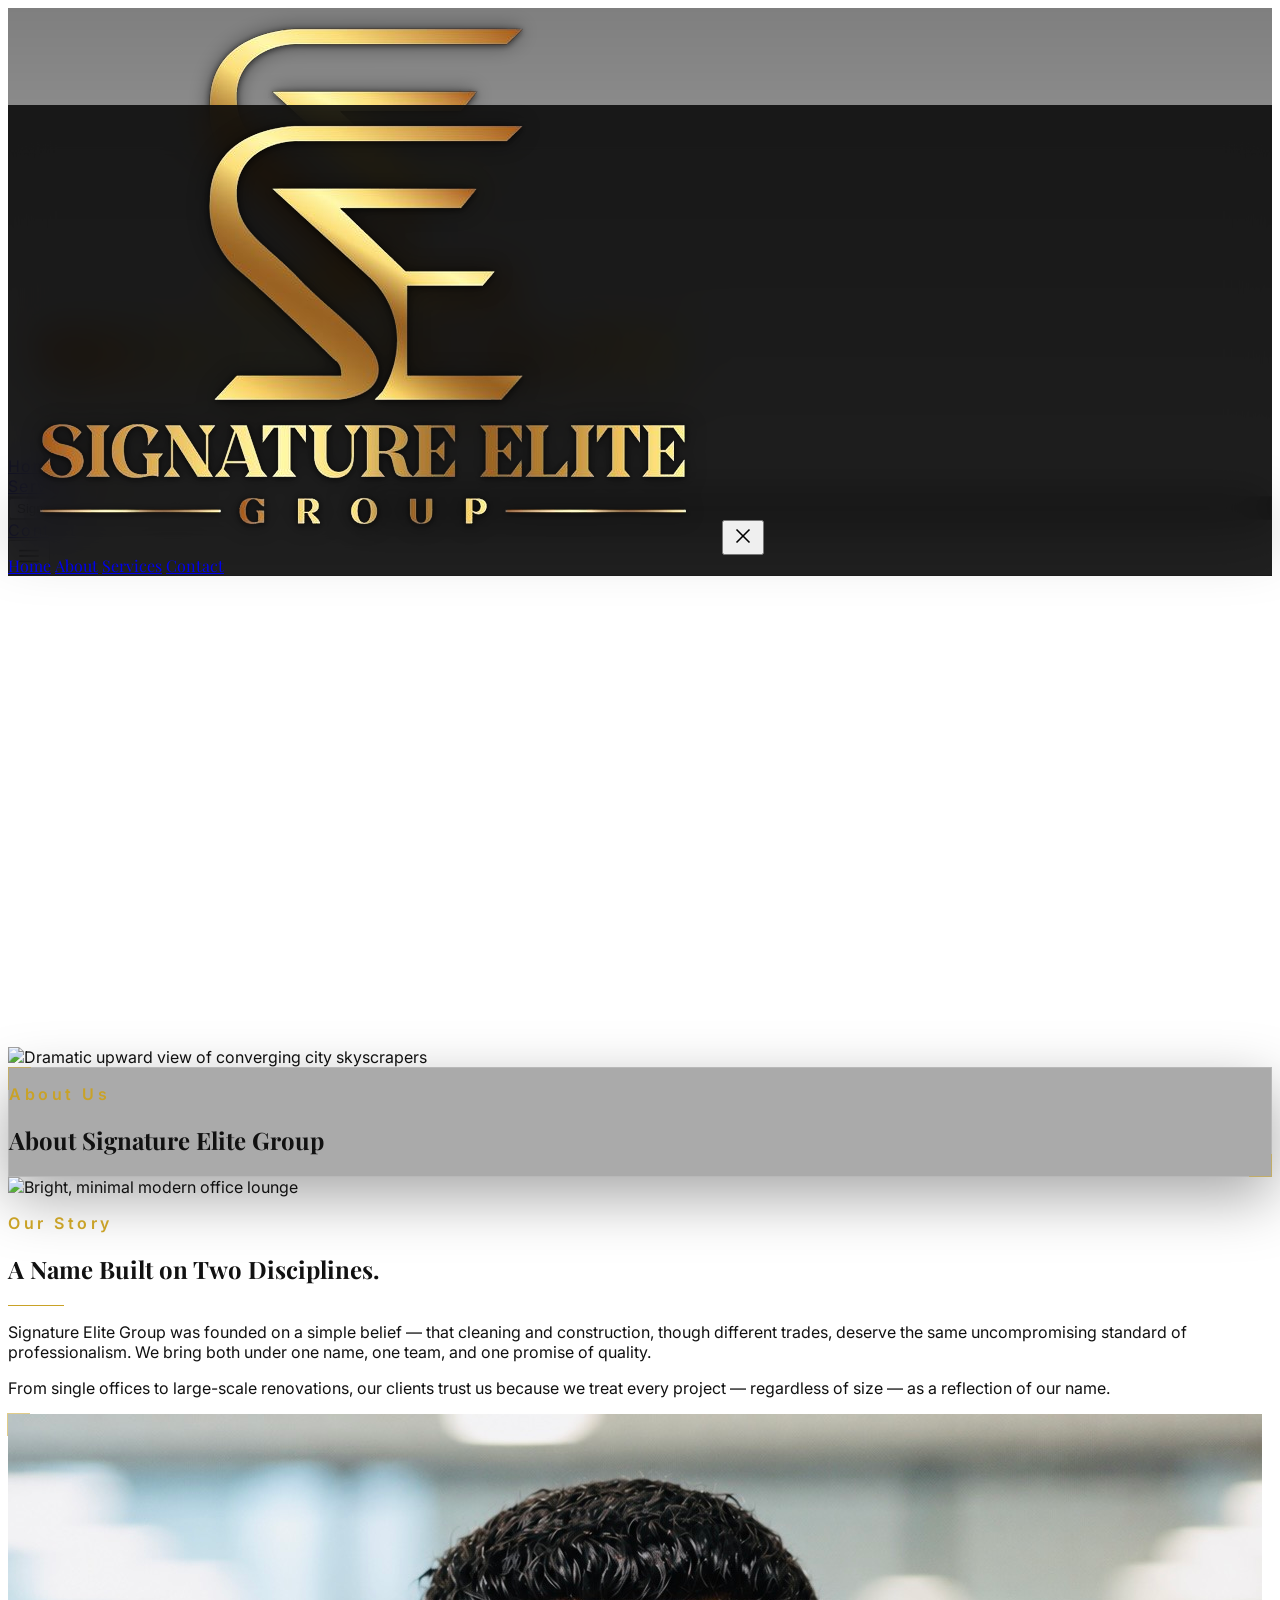
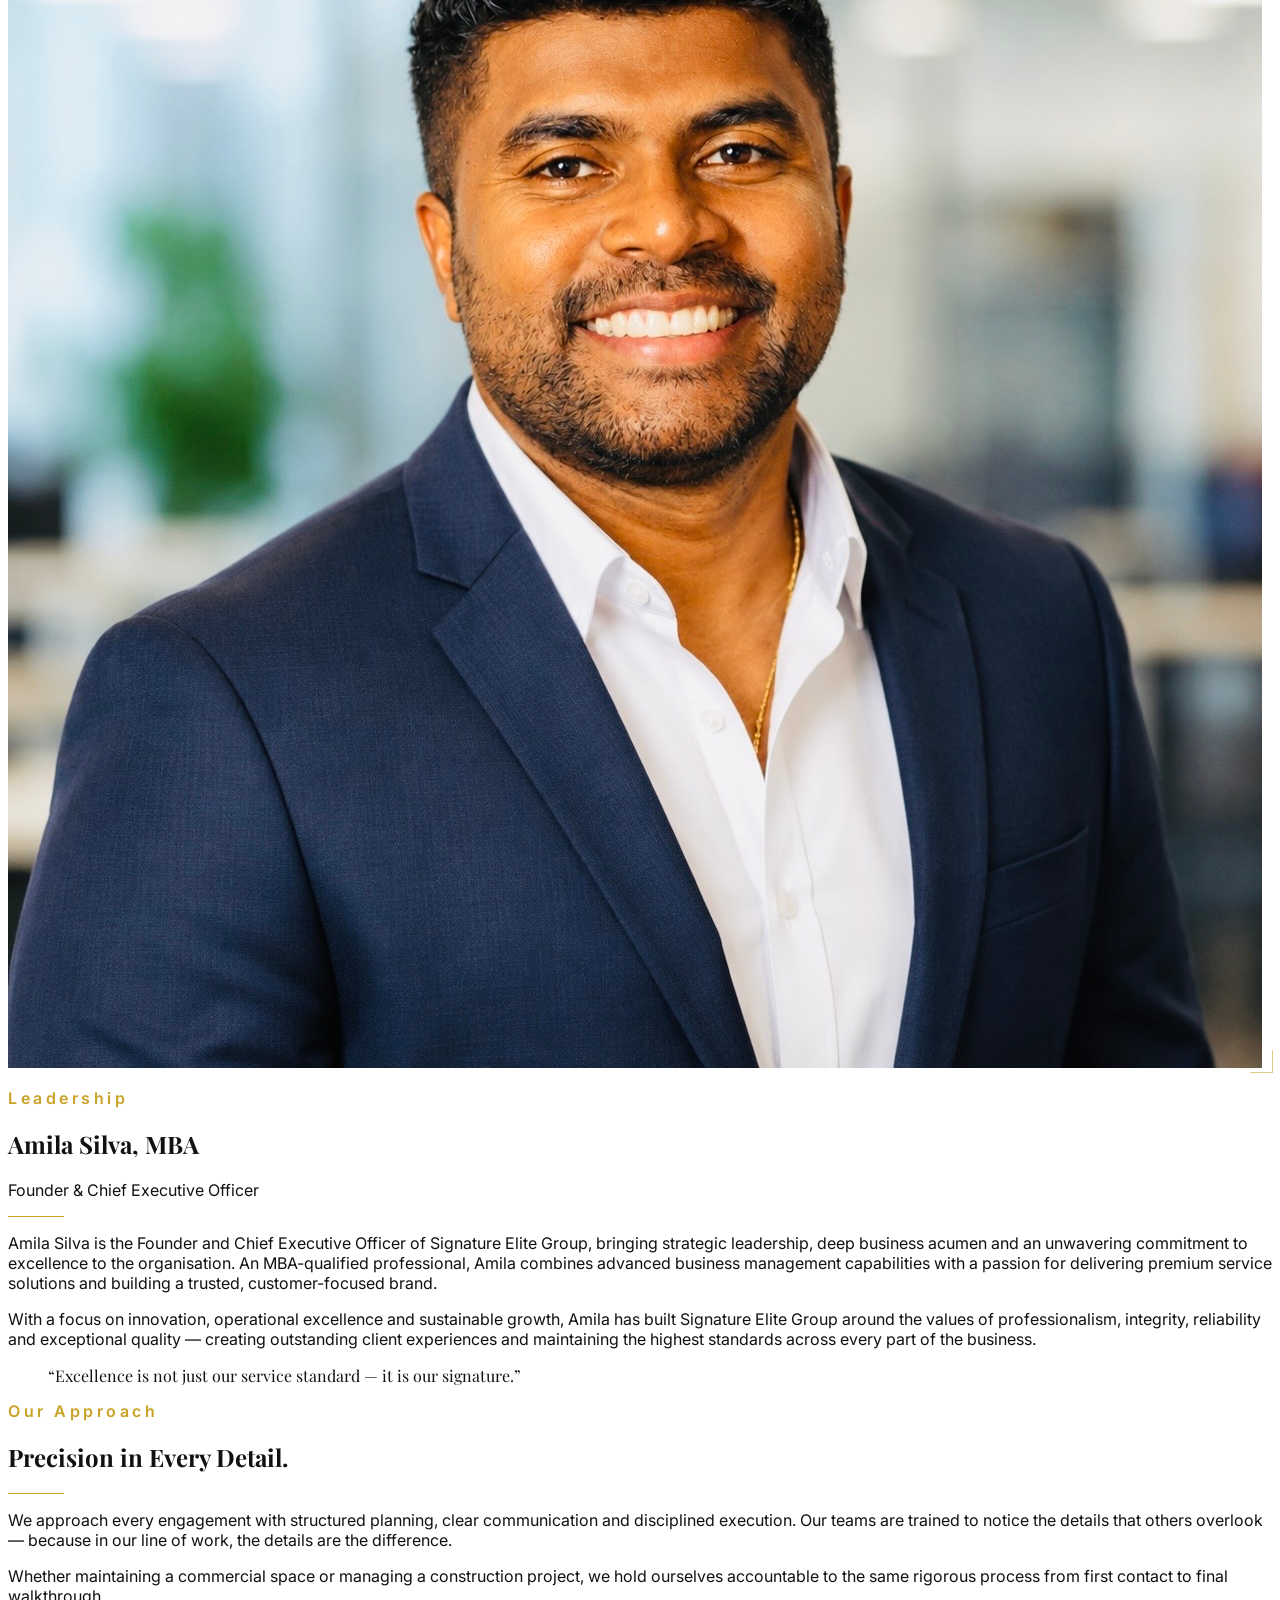
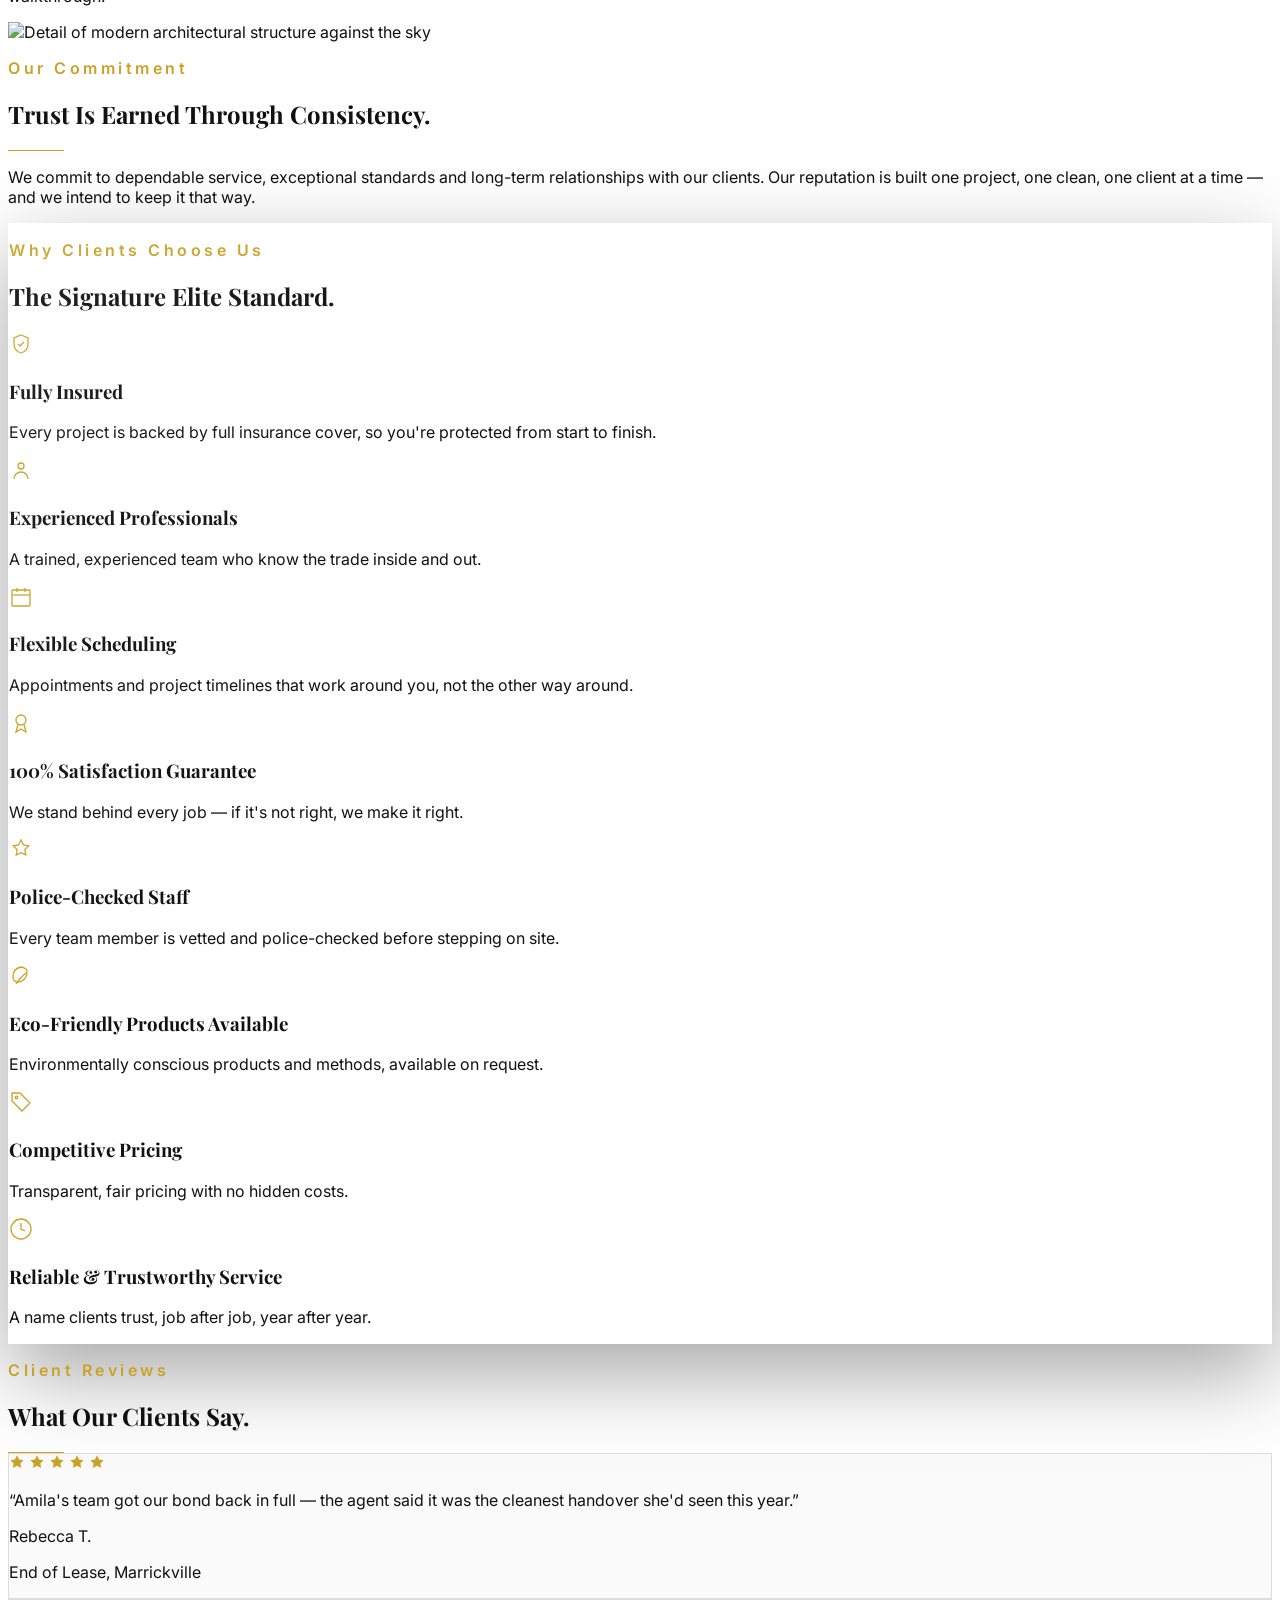
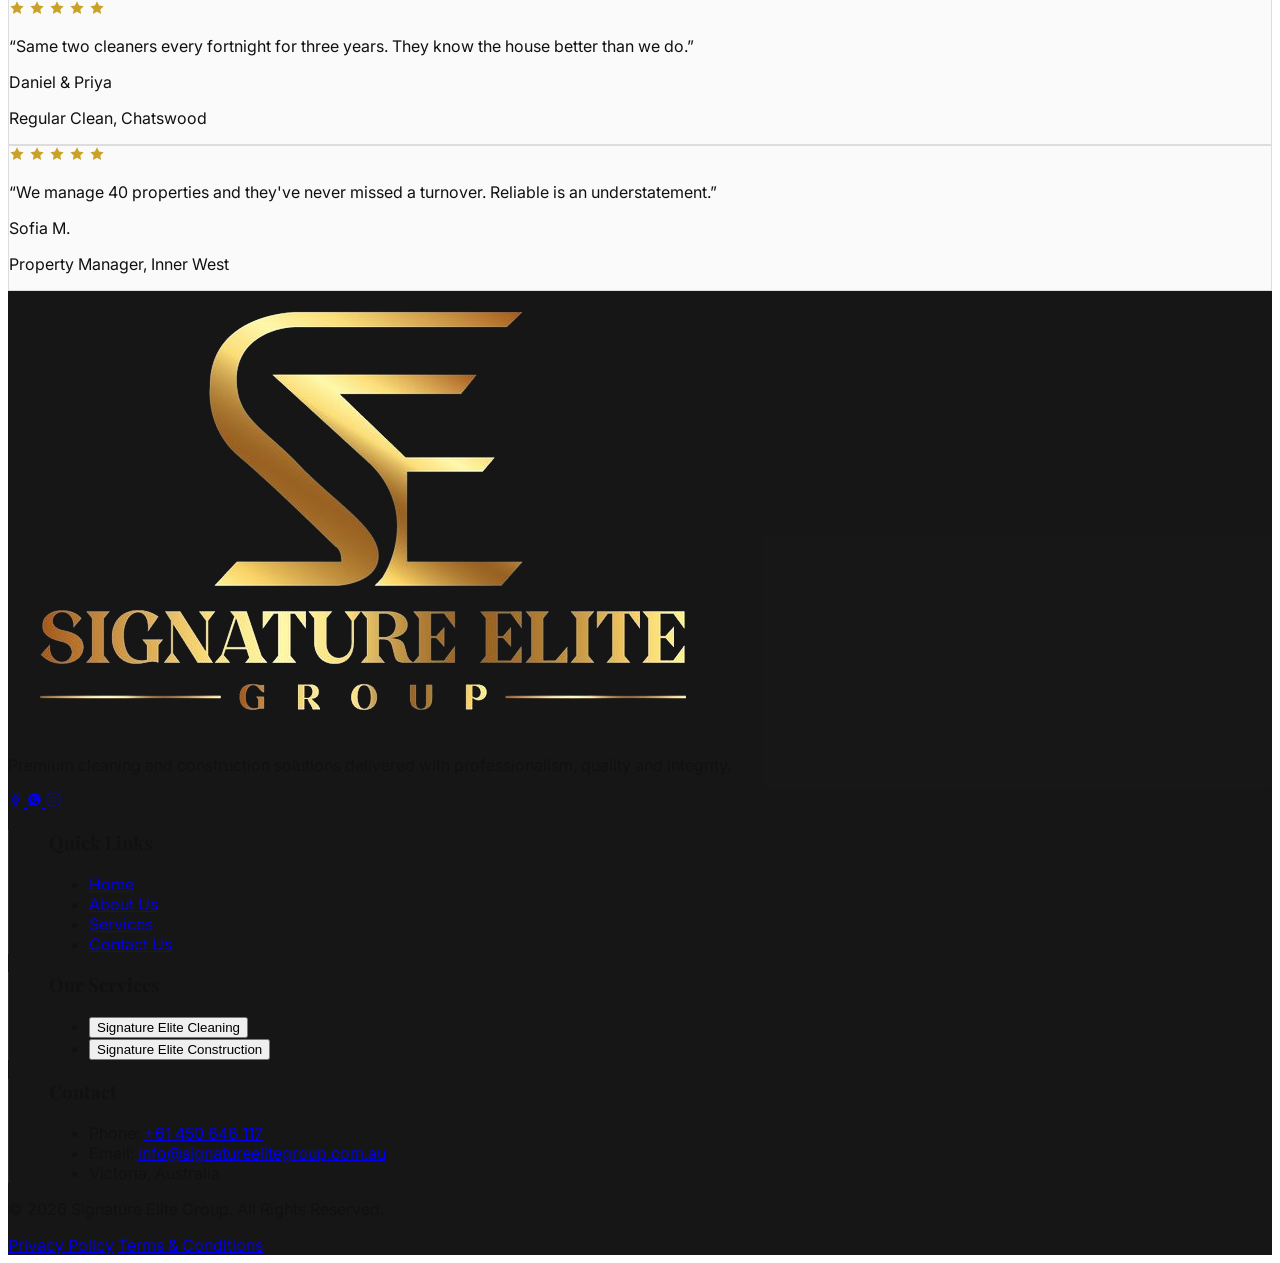
==== commit ff682136: "Service popups: deep links, logo intro and coloured full-page layout; link gallery tiles; tidy proje" ====
--- a/about.html
+++ b/about.html
@@ -35,7 +35,7 @@
       }
     };
   </script>
-  <link rel="stylesheet" href="css/styles.css?v=4" />
+  <link rel="stylesheet" href="css/styles.css?v=6" />
 </head>
 <body class="bg-warm-white font-sans text-ink-soft">
   <a href="#main" class="skip-link">Skip to main content</a>
@@ -367,8 +367,8 @@
     </div>
   </footer>
 
-  <script src="js/images.js?v=2"></script>
-  <script src="js/modal.js?v=4"></script>
+  <script src="js/images.js?v=3"></script>
+  <script src="js/modal.js?v=9"></script>
   <script src="js/main.js?v=2"></script>
   <script>
     document.querySelector('[data-hero-img]').src = SE_IMG.about.hero.src;
--- a/css/styles.css
+++ b/css/styles.css
@@ -85,6 +85,9 @@
   border: 1px solid rgba(255, 255, 255, 0.16);
   box-shadow: 0 20px 60px rgba(0, 0, 0, 0.35);
 }
+[data-hero-panel].panel-frosted-dark {
+  background: rgba(8, 8, 8, 0.34);
+}
 .panel-frosted-light {
   background: rgba(247, 246, 242, 0.72);
   backdrop-filter: blur(20px) saturate(150%);
@@ -392,48 +395,159 @@
   overflow: hidden;
 }
 
-/* On short viewports there isn't room for every block inside the service
-   modal without introducing scroll. Drop the least essential block (Why
-   Choose Us) and tighten spacing so Key Services + the quote CTA always
-   stay visible without scrolling. The image-height and padding tweaks are
-   scoped to the sub-md stacked layout only — on md+ (the two-column
-   layout) the image uses md:h-full and must never be capped, or it
-   collapses to a sliver while the row stays tall. A short but WIDE
-   desktop window (browser zoom, OS display scaling) still hits the
-   max-height condition, so width must gate these two rules. */
-@media (max-height: 920px) {
-  .service-modal-card [data-modal-optional] {
-    display: none;
+/* Intro -> page layout. Phase A: big logo column + hero. Phase B (.is-page):
+   logo column collapses, a small brand bar pins top-left, content goes full width. */
+.service-modal-card {
+  background: #0B1320;
+}
+.service-modal-grid {
+  display: grid;
+  grid-template-columns: 2fr 3fr;
+  transition: grid-template-columns 0.9s cubic-bezier(0.16, 1, 0.3, 1);
+}
+.service-modal-card.is-page .service-modal-grid {
+  grid-template-columns: 0fr 1fr;
+}
+.service-modal-logocol {
+  min-width: 0;
+  overflow: hidden;
+}
+.service-modal-logo {
+  width: min(80%, 460px);
+  height: auto;
+  transform-origin: top left;
+  transition: transform 0.9s cubic-bezier(0.16, 1, 0.3, 1), opacity 0.6s ease;
+}
+.service-modal-card.is-page .service-modal-logo,
+.service-modal-card.is-page [data-modal-caption-wrap] {
+  transform: scale(0.15);
+  opacity: 0;
+}
+.service-modal-content {
+  min-width: 0;
+  background: #0B1320;
+}
+
+.service-modal-brandbar {
+  position: absolute;
+  top: 0;
+  left: 0;
+  right: 0;
+  z-index: 20;
+  height: 72px;
+  display: flex;
+  align-items: center;
+  gap: 14px;
+  padding: 0 72px 0 clamp(20px, 3vw, 40px);
+  background: linear-gradient(180deg, rgba(8, 12, 20, 0.92), rgba(8, 12, 20, 0.7));
+  backdrop-filter: blur(10px);
+  -webkit-backdrop-filter: blur(10px);
+  border-bottom: 1px solid rgba(201, 162, 39, 0.35);
+  opacity: 0;
+  transform: translateY(-12px);
+  pointer-events: none;
+  transition: opacity 0.6s ease 0.5s, transform 0.6s ease 0.5s;
+}
+.service-modal-brandbar img {
+  height: 44px;
+  width: 44px;
+  object-fit: cover;
+}
+.service-modal-brandbar span {
+  color: #fff;
+  font-family: "Playfair Display", serif;
+  font-size: 1.05rem;
+  letter-spacing: 0.14em;
+  text-transform: uppercase;
+}
+.service-modal-card.is-page .service-modal-brandbar {
+  opacity: 1;
+  transform: none;
+  pointer-events: auto;
+}
+.service-modal-card [data-modal-close] {
+  z-index: 30;
+}
+
+/* Page bands — each section has its own colour */
+.sm-band { padding: 64px 0; }
+.sm-inner {
+  max-width: 1100px;
+  margin: 0 auto;
+  padding: 0 clamp(24px, 5vw, 64px);
+}
+.sm-hero {
+  background-color: #0B1320;
+  background-size: cover;
+  background-position: center;
+  padding-top: 120px;
+  padding-bottom: 72px;
+}
+.sm-eyebrow {
+  color: #C9A227;
+  font-size: 12px;
+  letter-spacing: 0.22em;
+  text-transform: uppercase;
+  font-weight: 600;
+  margin-bottom: 10px;
+}
+.sm-heading {
+  font-family: "Playfair Display", serif;
+  font-size: clamp(1.6rem, 3vw, 2.3rem);
+  line-height: 1.2;
+  color: #121212;
+  margin-bottom: 28px;
+  max-width: 34rem;
+}
+.sm-services { background: #F5EFE0; }
+.sm-services .sm-eyebrow { color: #8E6F10; }
+.sm-why { background: linear-gradient(135deg, #4A7098 0%, #2F4C68 50%, #1B2E42 100%); }
+.sm-invest { background: #15100A; border-top: 3px solid #C9A227; }
+.sm-cta { background: linear-gradient(90deg, #C9A227, #E4C566); padding: 40px 0; }
+.sm-cta-btn { background: #0B0B0B; color: #fff; transition: color 0.3s ease; }
+.sm-cta-btn:hover { color: #D8B44A; }
+
+.sm-card {
+  background: #0E1A28;
+  border: 1px solid rgba(201, 162, 39, 0.25);
+  overflow: hidden;
+  box-shadow: 0 10px 24px rgba(0, 0, 0, 0.2);
+  transition: transform 0.4s ease, border-color 0.4s ease;
+}
+.sm-card:hover { transform: translateY(-3px); border-color: rgba(201, 162, 39, 0.7); }
+.sm-card-gold { background: #211A0F; }
+.sm-why-icon {
+  width: 48px;
+  height: 48px;
+  flex-shrink: 0;
+  display: flex;
+  align-items: center;
+  justify-content: center;
+  background: rgba(255, 255, 255, 0.07);
+  border: 1px solid rgba(216, 180, 74, 0.5);
+}
+
+/* Mobile: logo strip above content, collapses to the brand bar */
+@media (max-width: 767px) {
+  .service-modal-grid {
+    grid-template-columns: 1fr;
+    grid-template-rows: 190px 1fr;
+    transition: grid-template-rows 0.9s cubic-bezier(0.16, 1, 0.3, 1);
   }
-  .service-modal-card [data-modal-content] {
-    padding: 14px 20px;
+  .service-modal-card.is-page .service-modal-grid {
+    grid-template-columns: 1fr;
+    grid-template-rows: 0px 1fr;
   }
-  .service-modal-card [data-modal-title] {
-    margin-bottom: 6px;
-  }
-  .service-modal-card [data-modal-description] {
-    margin-bottom: 10px;
-  }
-  .service-modal-card [data-view="details"] > .gold-rule {
-    margin-bottom: 10px;
-  }
-  .service-modal-card [data-modal-services] {
-    margin-bottom: 10px;
-  }
-}
-
-/* Image-height cap belongs ONLY to the sub-md stacked layout (image row
-   above content row) — never the md+ side-by-side layout, where the image
-   must keep filling its column via md:h-full. */
-@media (max-height: 920px) and (max-width: 767px) {
-  .service-modal-card [data-modal-image-wrap] {
-    height: 64px;
-  }
-  /* No room for the caption at this height — it would overlap the close
-     button and the shrunken logo thumbnail. */
-  .service-modal-card [data-modal-caption-wrap] {
-    display: none;
-  }
+  .service-modal-logo { width: auto; height: 70%; }
+  .service-modal-card [data-modal-caption-wrap] { display: none; }
+  .sm-band { padding: 48px 0; }
+  .sm-hero { padding-top: 100px; }
+}
+
+@media (prefers-reduced-motion: reduce) {
+  .service-modal-grid,
+  .service-modal-logo,
+  .service-modal-brandbar { transition: none; }
 }
 
 /* ---------------------------------------------------------------------
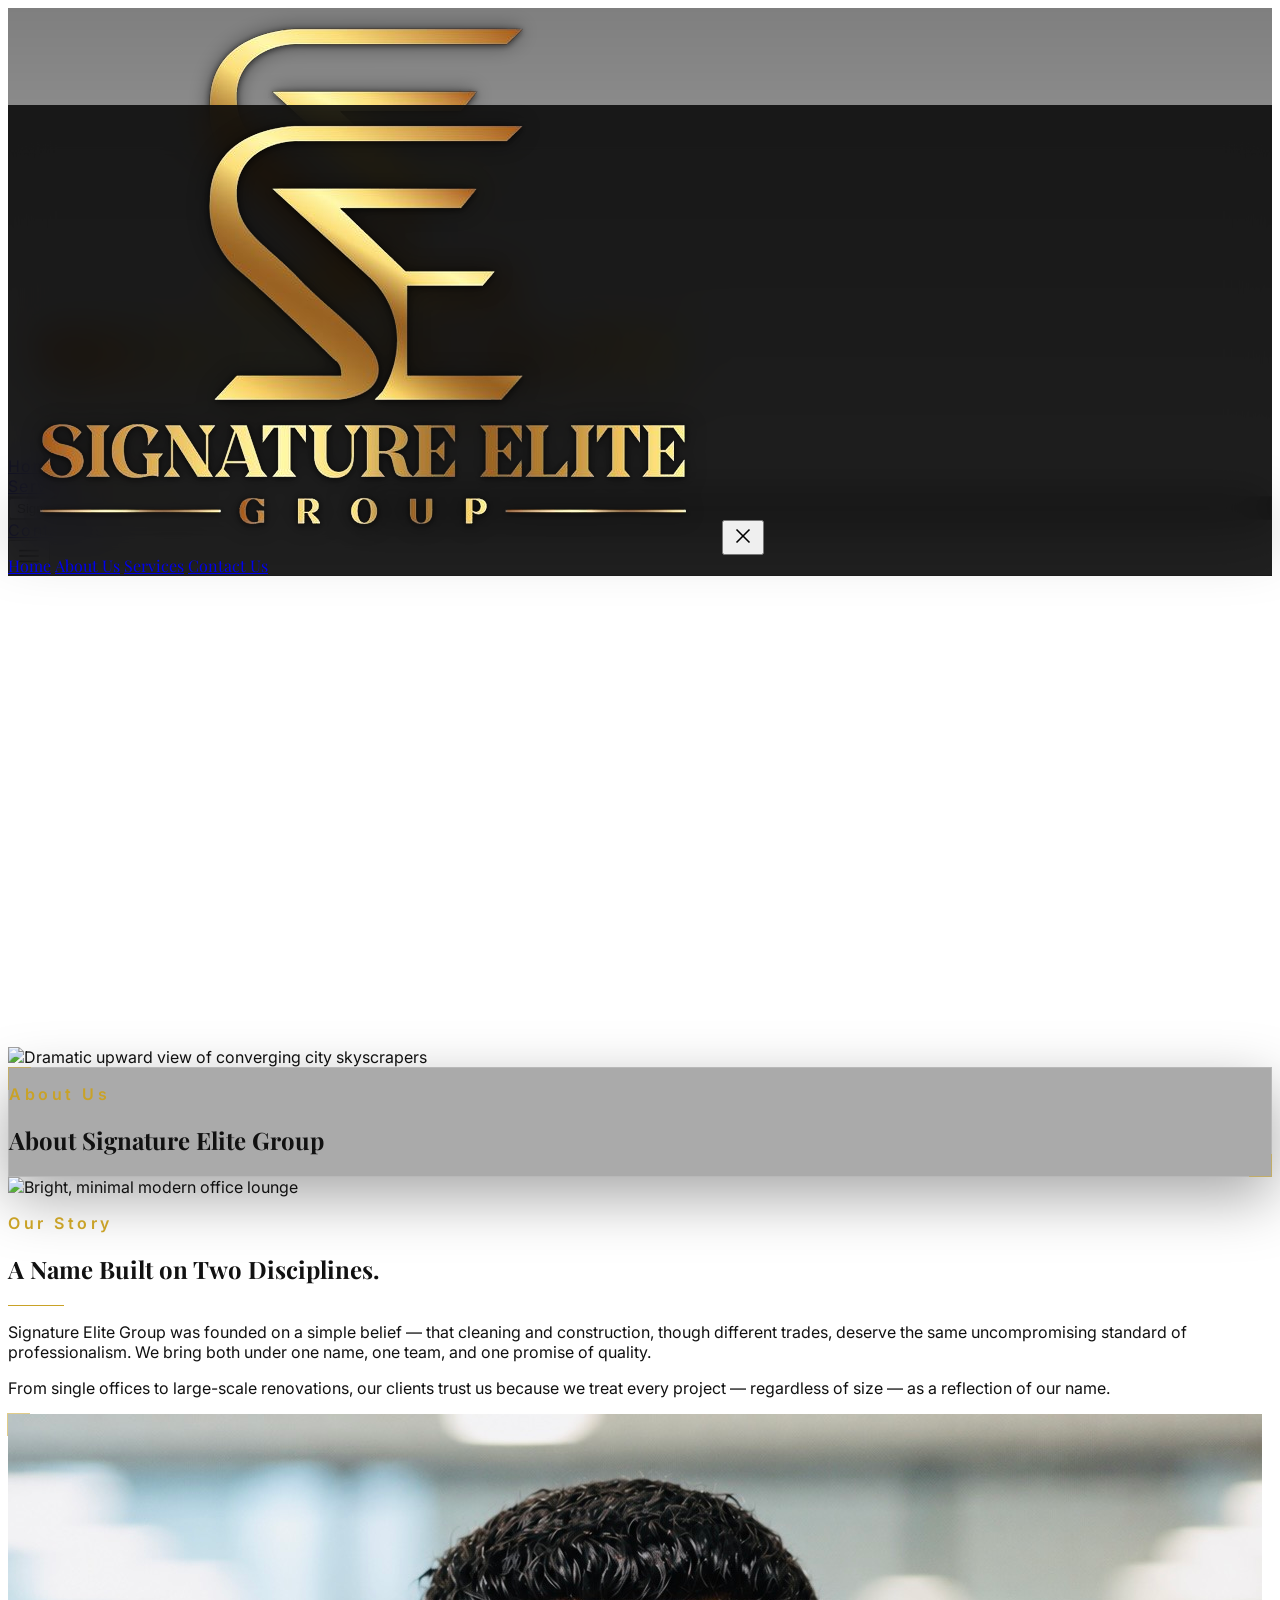
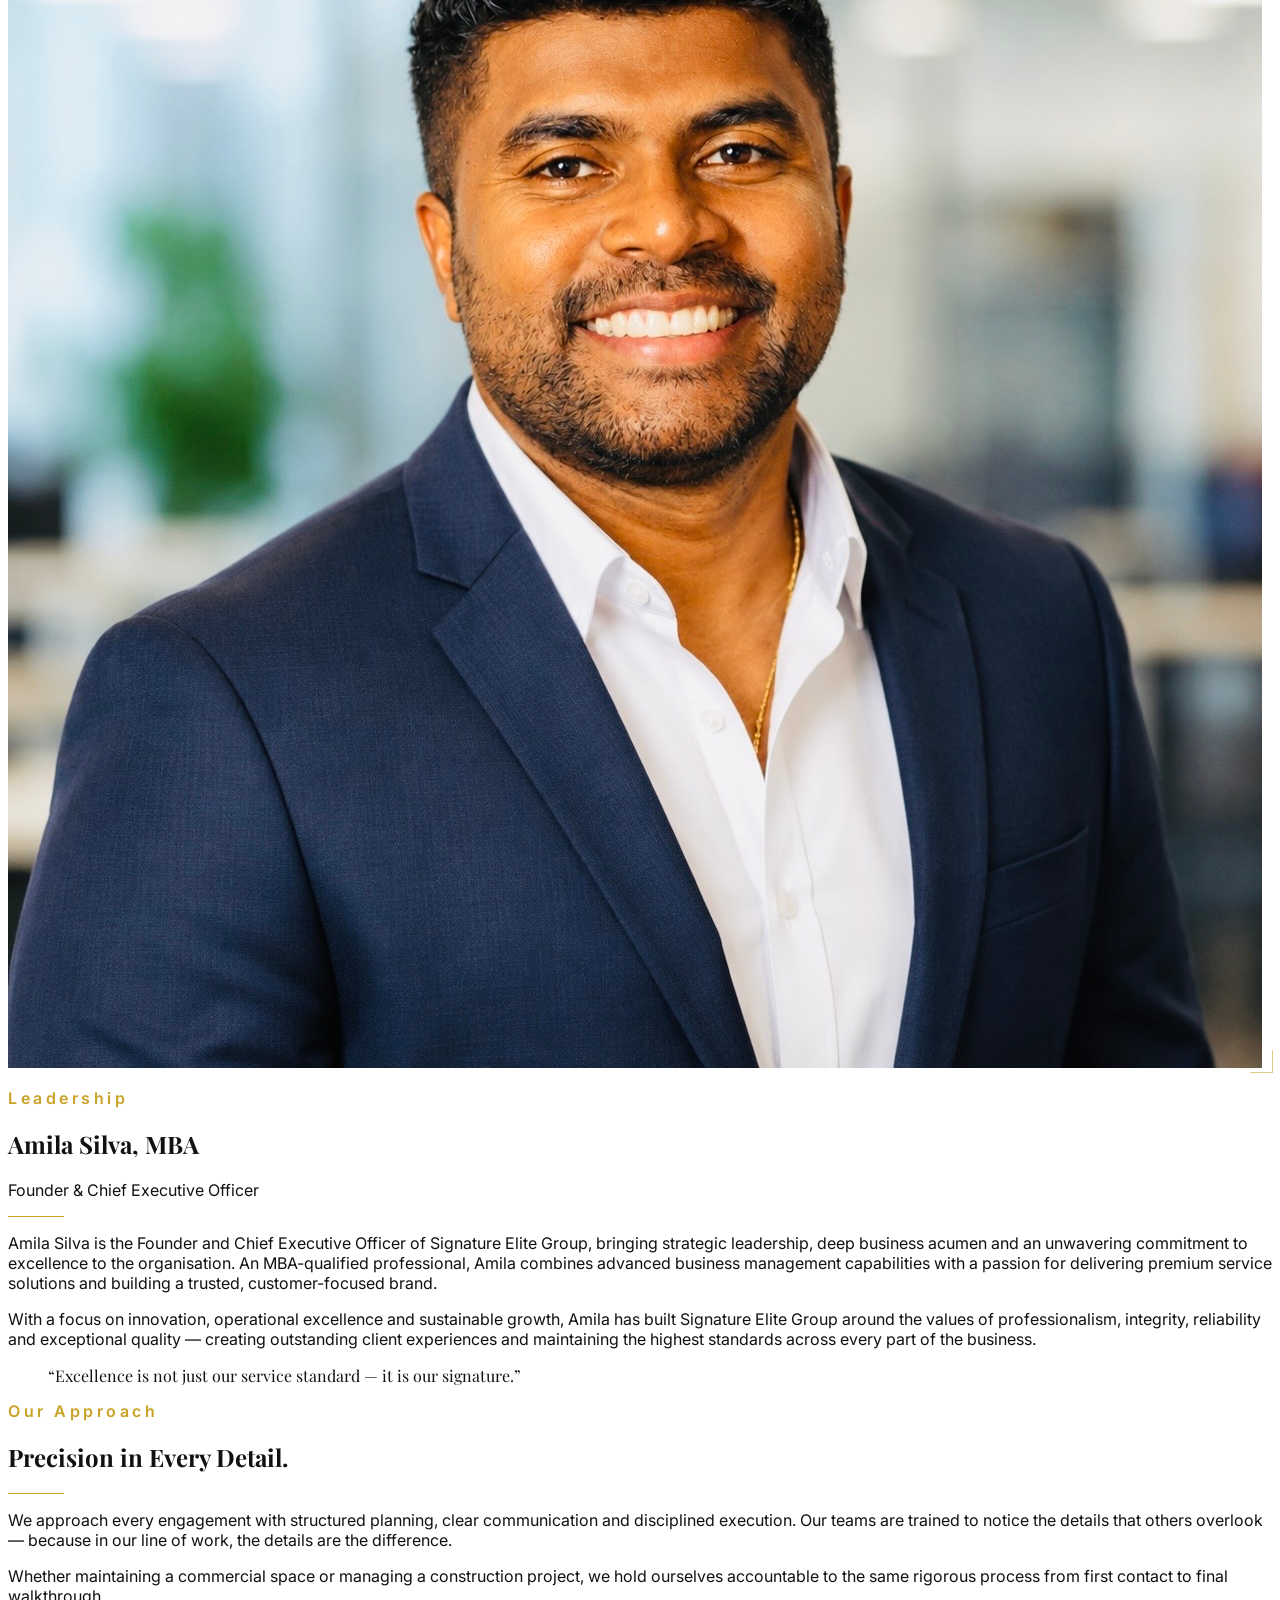
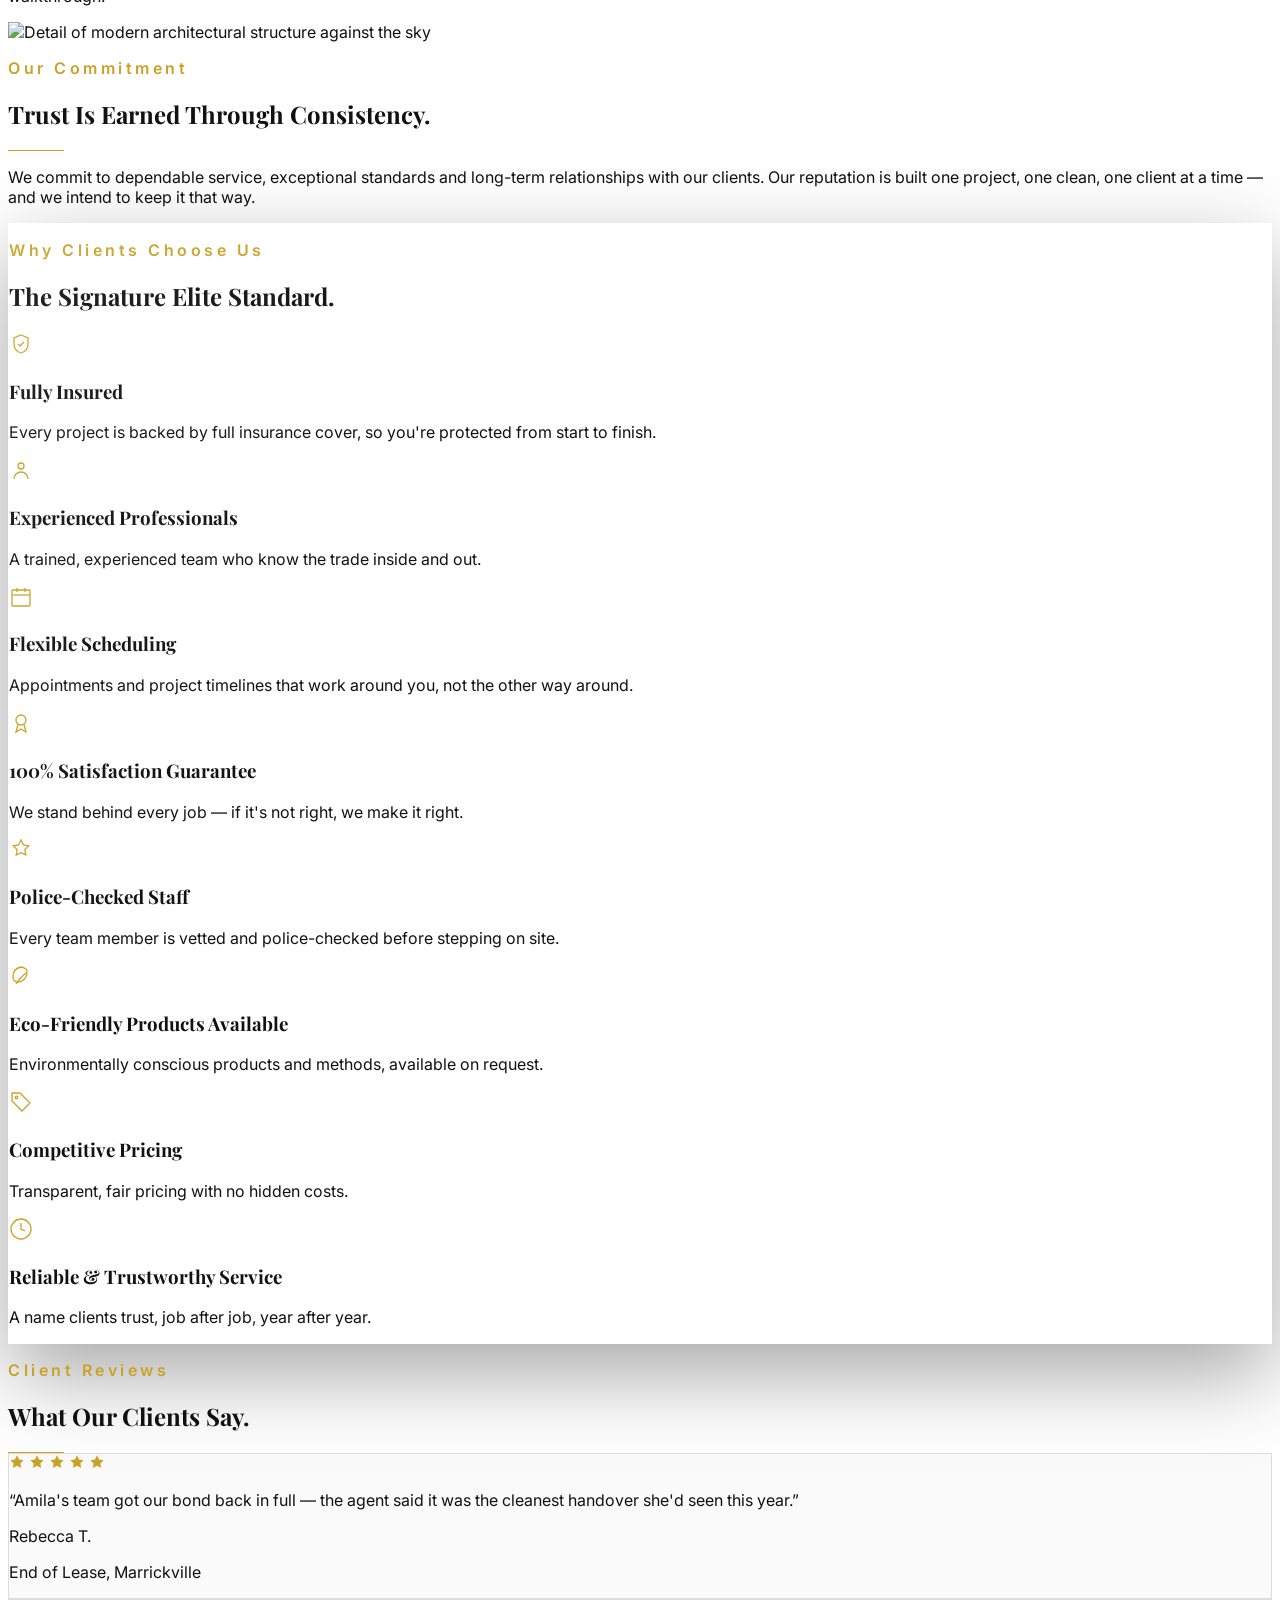
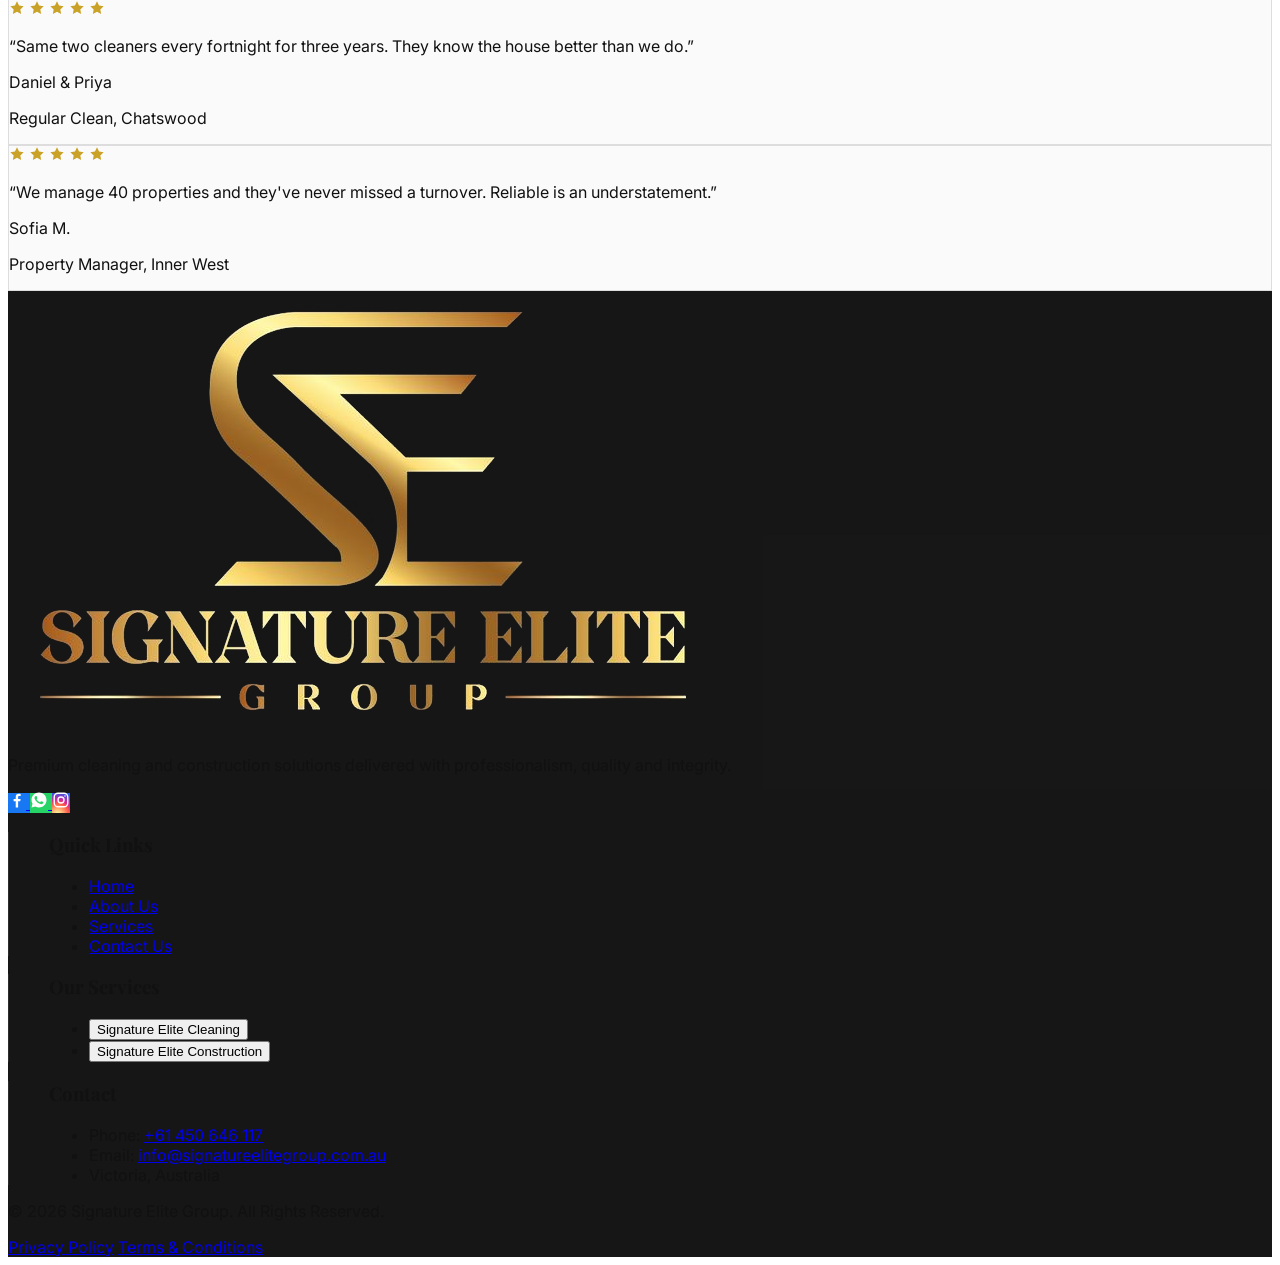
==== commit 18cdd276: "Header: About Us / Contact Us; lower hero tile; contact form service options; remove business hours;" ====
--- a/about.html
+++ b/about.html
@@ -49,7 +49,7 @@
 
       <nav aria-label="Primary" class="hidden lg:flex items-center gap-10">
         <a href="index.html" class="nav-link text-white/85 text-xs uppercase pb-1 inline-flex items-center">Home</a>
-        <a href="about.html" class="nav-link is-active text-white text-xs uppercase pb-1 inline-flex items-center" aria-current="page">About</a>
+        <a href="about.html" class="nav-link is-active text-white text-xs uppercase pb-1 inline-flex items-center" aria-current="page">About Us</a>
         <div class="relative group inline-flex items-center">
           <a href="services.html" class="nav-link text-white/85 text-xs uppercase pb-1 inline-flex items-center gap-1.5">
             Services
@@ -62,7 +62,7 @@
             </div>
           </div>
         </div>
-        <a href="contact.html" class="nav-link text-white/85 text-xs uppercase pb-1 inline-flex items-center">Contact</a>
+        <a href="contact.html" class="nav-link text-white/85 text-xs uppercase pb-1 inline-flex items-center">Contact Us</a>
       </nav>
 
       <button data-nav-toggle type="button" aria-expanded="false" aria-controls="mobileNav" aria-label="Open menu" class="lg:hidden text-white p-2">
@@ -85,9 +85,9 @@
     </div>
     <nav aria-label="Mobile" class="flex-1 flex flex-col justify-center gap-2 px-8">
       <a href="index.html" class="text-white font-serif text-3xl py-4 border-b border-white/10">Home</a>
-      <a href="about.html" class="text-gold-light font-serif text-3xl py-4 border-b border-white/10">About</a>
+      <a href="about.html" class="text-gold-light font-serif text-3xl py-4 border-b border-white/10">About Us</a>
       <a href="services.html" class="text-white font-serif text-3xl py-4 border-b border-white/10">Services</a>
-      <a href="contact.html" class="text-white font-serif text-3xl py-4 border-b border-white/10">Contact</a>
+      <a href="contact.html" class="text-white font-serif text-3xl py-4 border-b border-white/10">Contact Us</a>
     </nav>
   </div>
 
@@ -316,14 +316,14 @@
         </a>
         <p class="text-sm leading-relaxed mb-6 max-w-xs">Premium cleaning and construction solutions delivered with professionalism, quality and integrity.</p>
         <div class="flex items-center gap-4">
-          <a href="https://www.facebook.com/share/1S9iZ98bEt/?mibextid=wwXIfr" target="_blank" rel="noopener" aria-label="Facebook" class="w-9 h-9 border border-white/15 flex items-center justify-center hover:border-gold hover:text-gold-light transition-colors">
-            <svg width="15" height="15" viewBox="0 0 24 24" fill="none" stroke="currentColor" stroke-width="1.5" aria-hidden="true"><path d="M18 2h-3a5 5 0 0 0-5 5v3H7v4h3v8h4v-8h3l1-4h-4V7a1 1 0 0 1 1-1h3z"></path></svg>
+          <a href="https://www.facebook.com/share/1S9iZ98bEt/?mibextid=wwXIfr" target="_blank" rel="noopener" aria-label="Facebook" style="background:#1877F2" class="w-9 h-9 rounded-md flex items-center justify-center transition hover:-translate-y-0.5 hover:brightness-110">
+            <svg width="18" height="18" viewBox="0 0 24 24" fill="#fff" aria-hidden="true"><path d="M13.5 22v-8.2h2.8l.5-3.3h-3.3V8.4c0-.9.3-1.6 1.7-1.6h1.7V3.9c-.3 0-1.3-.1-2.5-.1-2.5 0-4.1 1.5-4.1 4.2v2.5H7.5v3.3h2.8V22z"></path></svg>
           </a>
-          <a href="https://wa.me/61450646117" target="_blank" rel="noopener" aria-label="WhatsApp" class="w-9 h-9 border border-white/15 flex items-center justify-center hover:border-gold hover:text-gold-light transition-colors">
-            <svg width="15" height="15" viewBox="0 0 24 24" fill="currentColor" aria-hidden="true"><path d="M12.001 2C6.478 2 2 6.478 2 12c0 1.85.5 3.58 1.365 5.065L2 22l5.077-1.335A9.94 9.94 0 0012 22c5.523 0 10-4.478 10-10S17.523 2 12.001 2zm5.657 14.13c-.242.677-1.197 1.24-1.955 1.397-.52.107-1.198.192-3.483-.747-2.923-1.2-4.803-4.14-4.95-4.334-.14-.194-1.187-1.583-1.187-3.02 0-1.438.75-2.146 1.017-2.44.24-.267.517-.334.69-.334.173 0 .347.002.498.01.16.008.374-.06.585.446.242.58.822 2.006.895 2.153.074.147.123.32.025.512-.099.192-.148.312-.297.48-.148.173-.31.386-.443.518-.148.148-.302.31-.13.607.173.297.77 1.27 1.653 2.058 1.136 1.012 2.093 1.325 2.39 1.475.297.148.47.124.644-.075.173-.198.744-.867.94-1.164.198-.298.396-.248.669-.15.273.1 1.734.818 2.03.967.298.148.497.223.57.347.074.123.074.717-.168 1.393z"></path></svg>
+          <a href="https://wa.me/61450646117" target="_blank" rel="noopener" aria-label="WhatsApp" style="background:#25D366" class="w-9 h-9 rounded-md flex items-center justify-center transition hover:-translate-y-0.5 hover:brightness-110">
+            <svg width="18" height="18" viewBox="0 0 24 24" fill="#fff" aria-hidden="true"><path d="M12.001 2C6.478 2 2 6.478 2 12c0 1.85.5 3.58 1.365 5.065L2 22l5.077-1.335A9.94 9.94 0 0012 22c5.523 0 10-4.478 10-10S17.523 2 12.001 2zm5.657 14.13c-.242.677-1.197 1.24-1.955 1.397-.52.107-1.198.192-3.483-.747-2.923-1.2-4.803-4.14-4.95-4.334-.14-.194-1.187-1.583-1.187-3.02 0-1.438.75-2.146 1.017-2.44.24-.267.517-.334.69-.334.173 0 .347.002.498.01.16.008.374-.06.585.446.242.58.822 2.006.895 2.153.074.147.123.32.025.512-.099.192-.148.312-.297.48-.148.173-.31.386-.443.518-.148.148-.302.31-.13.607.173.297.77 1.27 1.653 2.058 1.136 1.012 2.093 1.325 2.39 1.475.297.148.47.124.644-.075.173-.198.744-.867.94-1.164.198-.298.396-.248.669-.15.273.1 1.734.818 2.03.967.298.148.497.223.57.347.074.123.074.717-.168 1.393z"></path></svg>
           </a>
-          <a href="https://www.instagram.com/signaturegroup.elite?stkn=MWNhdXJqZjhtaXV3&amp;utm_source=qr" target="_blank" rel="noopener" aria-label="Instagram" class="w-9 h-9 border border-white/15 flex items-center justify-center hover:border-gold hover:text-gold-light transition-colors">
-            <svg width="15" height="15" viewBox="0 0 24 24" fill="none" stroke="currentColor" stroke-width="1.5" aria-hidden="true"><rect x="2" y="2" width="20" height="20" rx="5"></rect><circle cx="12" cy="12" r="4"></circle><line x1="17.5" y1="6.5" x2="17.5" y2="6.5"></line></svg>
+          <a href="https://www.instagram.com/signaturegroup.elite?stkn=MWNhdXJqZjhtaXV3&amp;utm_source=qr" target="_blank" rel="noopener" aria-label="Instagram" style="background:radial-gradient(circle at 30% 107%,#fdf497 0%,#fdf497 5%,#fd5949 45%,#d6249f 60%,#285AEB 90%)" class="w-9 h-9 rounded-md flex items-center justify-center transition hover:-translate-y-0.5 hover:brightness-110">
+            <svg width="18" height="18" viewBox="0 0 24 24" fill="none" stroke="#fff" stroke-width="1.8" aria-hidden="true"><rect x="3" y="3" width="18" height="18" rx="5"></rect><circle cx="12" cy="12" r="4"></circle><circle cx="17.3" cy="6.7" r="1" fill="#fff" stroke="none"></circle></svg>
           </a>
         </div>
       </div>
